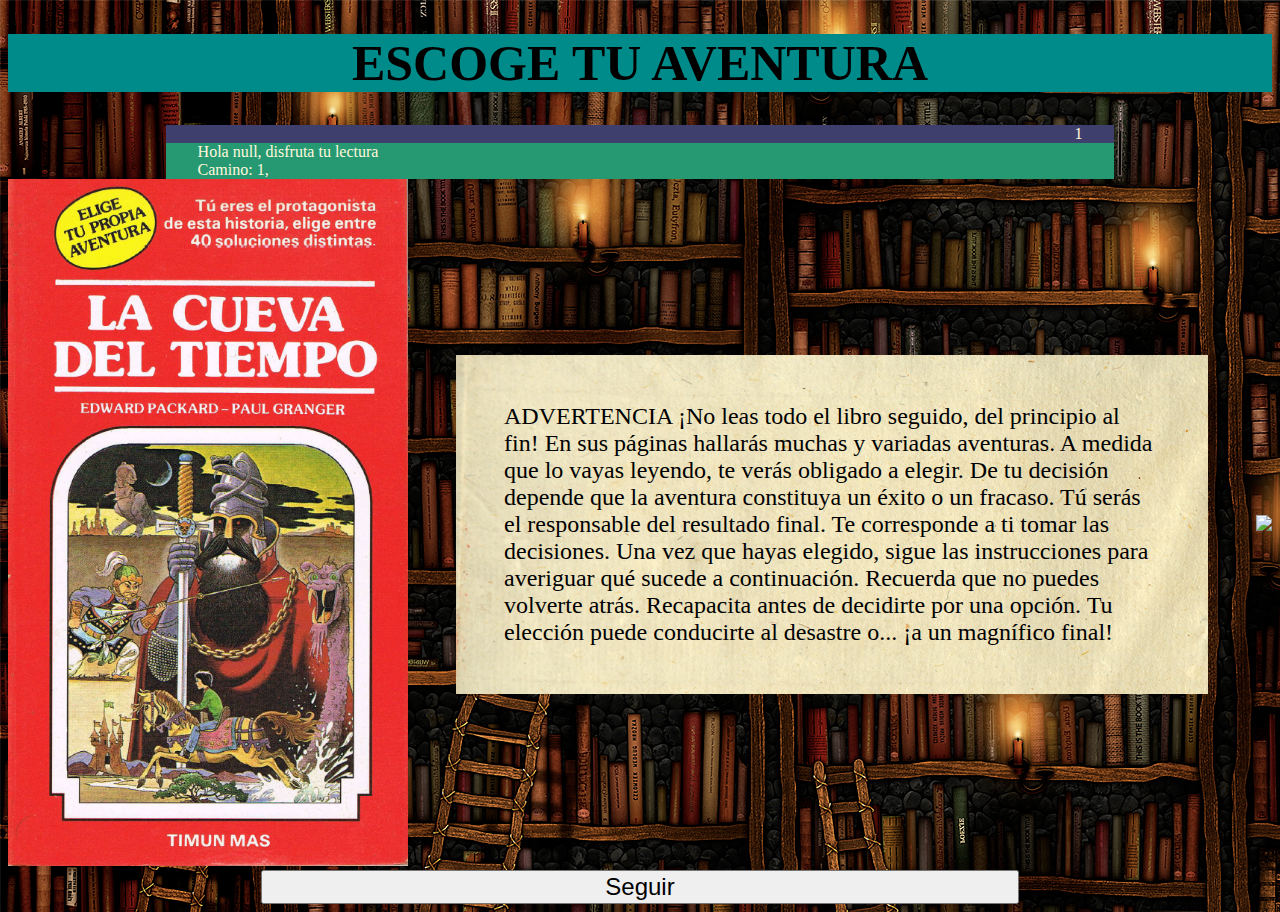
==== index.html @ 7b659dac "Rename Aventura.html to index.html" ====
<!DOCTYPE html>
<html>

<head>
    <link rel="stylesheet" href="styles.css" />
    <title>Escoge tu aventura</title>
</head>

<body>
    <header>
        <h1>ESCOGE TU AVENTURA </h1>
    </header>
    <main>

        <header class="paginaactual">
            pagina
        </header>
        <header id="nombre">
            DANI
        </header>
        <header id="camino">
            Camino
        </header>
        <section class="central">
            <div> <img src="portada.PNG" width="400px"></div>
            <div class="texto">bienvenido</div>
            <div> <img src="portada.PNG" id="imagen" width= "400px"> </div>
        </section>
        <footer class="opciones">
            <button id="op1" onclick="opcion1()"> 1111 </button>
            <button id="op2" onclick="opcion2()"> 2222 </button>
            <button id="op3" onclick="opcion3()"> 3333 </button>
            <button id="op4" onclick="opcion4()"> 4444 </button>
        </footer>
    </main>
    <script>
        const libro=[{ actpag : 0},{ actpag : 1,  texto: "ADVERTENCIA\n\n¡No leas todo el libro seguido, del principio al fin! En sus páginas hallarás muchas y variadas aventuras. A medida que lo vayas leyendo, te verás obligado a elegir. De tu decisión depende que la aventura constituya un éxito o un fracaso. \nTú serás el responsable del resultado final. Te corresponde a ti tomar las decisiones. Una vez que hayas elegido, sigue las instrucciones para averiguar qué sucede a continuación. \nRecuerda que no puedes volverte atrás. Recapacita antes de decidirte por una opción. Tu elección puede conducirte al desastre o... ¡a un magnífico final!\n", opcion1: "Seguir", Pag1: 2}, { actpag : 2,  texto: "Ya habías pasado en anteriores ocasiones por el Cañón de la Serpiente, cuando ibas en bicicleta a visitar a tu tío Howard en el rancho Red Creek, pero nunca te habías fijado en la entrada de la cueva. Parece como si un desprendimiento de rocas la hubiese dejado al descubierto recientemente. \nEl sol de la tarde ilumina la entrada de la cueva, pero su interior permanece en la más absoluta oscuridad. Das unos pasos hacia dentro para hacerte una idea de su tamaño. A medida que te vas acostumbrando a la oscuridad, empiezas a vislumbrar una especie de túnel iluminado débilmente por algún tipo de material fosforescente incrustado en las rocas. \nLas paredes del túnel tienen una forma suave, como si hubiesen sido modeladas por el curso del agua. Cinco o seis metros más adelante, el túnel describe una curva. Te preguntas a dónde conduce. Das unos pasos más. Te pone nervioso estar solo en un lugar tan extraño. \nDas la vuelta y sales corriendo al exterior. \nA juzgar por la oscuridad que reina en el exterior, está a punto de desencadenarse una tormenta. De pronto, te das cuenta que el sol ya se ha puesto y que la única iluminación procede de la pálida luna llena. Quizás has debido quedarte dormido un par de horas. Entonces recuerdas algo que todavía te resulta mucho más extraño: la noche anterior, la luna apenas estaba empezando su cuarto creciente. \nEmpiezas a dudar del tiempo que has pasado dentro de la cueva. No tienes hambre, ni te parece que hayas podido quedarte dormido. \nNo sabes si intentar volver a casa guiado por la luz de la luna o si esperar a que amanezca para no correr el riesgo de resbalar en el escarpado sendero.", opcion1: "decides volver a casa", Pag1: 4, opcion2: "decides esperar", Pag2: 5, imagen : "imagen2.png"}, { actpag : 3}, { actpag : 4,  texto: "A medida que avanzas hacia el rancho, tienes la sensación de que el sendero no es el que tú recuerdas, aunque desde luego la luz de la luna puede darle un aspecto diferente.\nDe pronto, te das cuenta que no estás caminando por un sendero, sino por algo que se asemeja al cauce seco de un río. Vuelves corriendo a la entrada de la cueva. Miras a tu alrededor y descubres que todo el paisaje ha cambiado. Parece como si una lluvia torrencial hubiese borrado todo el rastro del camino durante el rato que has estado dentro de la cueva, a pesar de que no logras ver un solo charco. Tiemblas; hace frío, mucho más del que corresponde a esta época del año. Te pones la chaqueta que llevabas en la mochila, pero sigues sintiendo un frío terrible};Por fin, el paisaje empieza a aclararse. Por el este asoma un poco de luz. Pronto saldrá el sol. Echas un vistazo a tu reloj y descubres que se ha parado, a pesar de que sólo hace unas horas que le has dado cuerda. Parece que nada funcione correctamente.\nSabes que debes volver al rancho lo antes posible, pero de algún modo, sientes que la única forma de hacer que las cosas vuelvan a ser como antes es retornar al interior de la cueva.\n", opcion1: "sigues hacia el rancho", Pag1: 8, opcion2: "vuelves a entrar en la cueva", Pag2: 10}, { actpag : 5, texto: "Esperas hasta la mañana siguiente, pero a medida que los rosados jirones del amanecer iluminan el cielo por el este, empieza a soplar un viento helado y amenazador.\n", opcion1: "buscas refugio", Pag1: 6, opcion2: "decides soportar el viento para ver lo que hay a tu alrededor", Pag2: 16}, { actpag : 6, texto: "Buscas refugio en un hueco entre las rocas para protegerte de las terribles ráfagas de viento y te recuestas en su fondo. De repente, la roca se desmorona y resbalas por una pendiente fangosa hasta un estanque.\nCuando logras levantarte, calado hasta los huesos, y llegar hasta la hierba que cubre la orilla, el sol brilla con todo su esplendor. Miras hacia las rocas que se elevan por detrás del estanque, pero no logras descubrir por dónde has podido caer.\nTratas de hacerte una idea de tu situación, cuando de pronto aparece un caballo montado por un caballero con armadura, como los de los libros de historia. La visión te resulta tan inusitada que te dan ganas de echarte a reír.\nEl caballero levanta su casco e irrumpe en sonoras carcajadas.\n—¡Menudo sitio para tomar un baño! —grita—. De todos modos, opino que ha valido la pena, ¡Has quedado tan limpio como un cerdo! Está a punto de caerse del caballo a causa de las fuertes carcajadas.\n— Anda, sube y te llevaré de vuelta al castillo —dice—. Veremos qué se puede hacer para que recuperes un aspecto humano.\n", opcion1: "aceptas volver a caballo al castillo", Pag1: 22, opcion2: "rechazas la invitación e intentas volver a la Cueva del Tiempo", Pag2: 114, imagen : "imagen6.png"}, { actpag : 7}, { actpag : 8, texto: "A medida que aclara el día te das cuenta que no estás en el buen camino. El cañón parece menos profundo y el cauce del río está sembrado de cantos rodados que nunca habías visto. El viento es helado a pesar de estar en pleno verano. Al subir a un terreno más elevado descubres manchas de nieve. Desde un risco, divisas una llanura árida con lagos helados y, a lo lejos, una cadena montañosa con picos cubiertos por la nieve. Empiezas a pensar que no se trata simplemente de que te hayas perdido; te has perdido en el tiempo y, por alguna extraña razón, has sido transportado varios millones de años atrás a la Edad del Hielo.\nTe diriges a una de las colinas que bordean el cañón, buscando un lugar para resguardarte del viento y descubres la entrada de otra cueva. Sientes la tentación de penetrar en ella aunque piensas que deberías seguir andando para ver si de algún modo logras llegar a un sitio conocido.\n", opcion1: "entras en la cueva", Pag1: 17, opcion2: "sigues andando", Pag2: 18, imagen : "imagen8.png"}, { actpag : 9}, { actpag : 10,  texto: "Entras en la extraña cueva y te detienes hasta que logras acostumbrarte a la tenue luz ambarina que ilumina su interior. Gradual - mente empiezas a distinguir dos túneles. Uno de ellos, el de la derecha, forma una curva hacia abajo. El otro sube en pendiente hacia la izquierda.\ne ocurre que el que desciende puede conducir al pasado y el que sube al futuro.\n", opcion1: "tomas el túnel de la izquierda", Pag1: 20, opcion2: "tomas el túnel de la derecha", Pag2: 61, opcion3: "vuelves a salir de la cueva", Pag3: 21}, { actpag : 11,  texto: "— ¡A la torre con él! —grita el rey};Dos caballeros se precipitan sobre ti, te sacan a rastras del aposento y te obligan con sus lanzas a subir los cuarenta escalones de piedra de la torre hasta tu prisión: una diminuta habitación cilíndrica con una pequeña ventana desde la cual se divisa el foso y los campos. El único mobiliario está constituido por un lecho de paja.\nTe das cuenta que has retrocedido hasta la época feudal, en la que el capricho del rey era la única ley válida. No tienes ni la más remota idea de cuánto tiempo te tendrán encerrado en la torre. Sólo tienes una posibilidad de escapar.\nEl foso, a unos siete metros de tu ventana, es bastante profundo y si logras saltar bastante lejos, podrás caer en el agua sin sufrir ningún daño.\n", opcion1: "saltas", Pag1: 12, opcion2: "no saltas", Pag2: 13}, { actpag : 12, texto: "Saltas lo más lejos posible, cayendo cada vez más deprisa, hasta zambullirte en el agua llegando hasta el fondo donde el blando fango amortigua tu caída. Al cabo de unos segundos sales a la superficie. Nadas hasta la orilla exterior del foso, ligeramente aturdido pero sin daño alguno, te encaramas hasta el borde y corres a esconderte en el bosque.\nCaminas entre los árboles hasta que pierdes de vista el castillo y, entonces, sales a campo abierto. Encuentras a un campesino y le preguntas dónde puedes pasar la noche.\n—Sube a esa colina y verás el lago Ness —dice—. Allí podrás encontrar algún lugar para guarecerte.\nSigues sus indicaciones y te diriges hacia un grupo de casas situadas cerca del lago. Empieza a oscurecer y te alegras de encontrar a un pescador que te ofrece cobijo para la noche.\nTanto él como su mujer son muy amables contigo; te invitan a quedarte con ellos y ayudarles en la pesca para ganar tu sustento.\n", opcion1: "aceptas", Pag1: 66, opcion2: "decides seguir viajando", Pag2: 78}, { actpag : 13, texto: "Decides esperar, pero pronto lamentas haberlo hecho. Un guardián viene dos veces al día a traerte la comida, que consiste únicamente en pan moreno y agua. Al cabo de unos días te sientes demasiado débil, incluso para escapar si surgiera la oportunidad.\nCuando estás a punto de perder las esperanzas de volver a recobrar tu libertad, el guardián entra sonriendo en tu celda.\n—El rey ordena que te vayas —dice—. Tenemos un prisionero mucho más importante.\n¡Uno que ha insultado al caballo de su majestad! Irrumpe a carcajadas. No sabes si dice la verdad, pero mantiene la puerta abierta señalando hacia afuera. De nuevo en libertad, bajas la larga escalera de piedra hasta el patio principal. El puente levadizo está bajado y no parece haber ningún impedimento para que abandones el castillo.\nCerca de ti está atado un espléndido alazán que probablemente pertenece a uno de los caballeros del rey. Se te ocurre que podrías recorrer una larga distancia con él antes de que nadie lo echase en falta.\n", opcion1: "montas en el caballo y sales a galope", Pag1: 14, opcion2: "pides refugio al rey", Pag2: 15}, { actpag : 14, texto: "En un instante, has cruzado el puente y te encuentras galopando por el campo sintiéndote más listo que el rey o sus caballeros.\nAgitas la mano hacia unos pastores al pasar por su lado y ellos te devuelven el saludo.\nHaces un descanso en la casa de un cabrero muy amable que te obsequia con un magnífico almuerzo.\n— No debes temer al rey —dice—. Es un tonto que se pasa el día sentado bebiendo vino. Su única preocupación consiste en saber a quién debe encerrar en la torre. Hasta sus mismos caballeros se ríen de él y es mucho más probable que se caiga de su trono que tú de tu caballo.\n¡Dirígete a la feliz Inglaterra, ya que allí te aguardan grandes acontecimientos! ¡Buen viaje y felices aventuras! Tus energías se han respuesto gracias a la buena comida y tu caballo también está dispuesto para partir. Das las gracias efusivamente a tu anfitrión y te dispones a cabalgar hacia nuevas aventuras y una nueva vida, casi un millar de años antes de haber nacido.\n", opcion1 : "FIN", Pag1 : 116}, { actpag : 15, texto: "Logras acceder al rey y le das las gracias por dejarte salir de la torre. : — No tiene importancia —responde-—. Haríamos lo mismo por cualquier bribón. Nos has caído bien y tu historia, aunque no tiene ningún sentido, nos ha hecho reír. Seguramente sin saberlo has prestado un servicio a tu rey.\nGracias.\n— Haré que te den un caballo y algunas piezas de oro —continúa diciendo—. Vete y haz fortuna. Pero te ordeno que vuelvas cada año a contarnos una aventura tan divertida, por lo menos, como la que ya hemos oído de tus labios.\n— Mi señor —dices.\n— Mi vasallo —responde el rey.\nTe alejas a caballo, con cierta inquietud, pero decidido a sacar el mayor partido posible de tu vida en el año 982", opcion1 : "FIN", Pag1 : 116}, { actpag : 16, texto: "Trepas resueltamente por un risco rocoso.\nEl fuerte viento levanta remolinos de nieve y choca violentamente contra tu cuerpo.\nEl mundo parece haber cambiado para mal.\nSi no encuentras pronto una casa o una cabaña con gente que te ayude, no vivirás mucho.\nMeditando sobre tu destino, tropiezas y te caes, hundiéndote en una grieta. Pierdes el conocimiento y, al volver en sí, te encuentras en un lugar más cálido aunque todavía sigues tiritando.\nPor la pálida luz ambarina deduces que, de algún modo, has ido a parar de nuevo a la Cueva del Tiempo. Hay un pasaje a tu derecha y otro a la izquierda. ¿Será que uno conduce al futuro y otro al pasado?", opcion1: "entras en el pasaje de la izquierda", Pag1: 24, opcion2: "entras en el pasaje de la derecha", Pag2: 25}, { actpag : 17, texto: "Al penetrar en la cueva percibes una luz oscilante y olor a humo. Caminas a lo largo de un tortuoso pasadizo hasta llegar a una amplia cámara. El humo procede de unas vasijas de barro.\nUnos hombres bajos y robustos, con pelo negro, muy lacio y rasgos primitivos, están ocupados pintando sobre las paredes de la cueva. Visten con pieles de animales. Observas que en un rincón hay varios lechos de paja.\nTe quedas paralizado por el miedo cuando los habitantes de la cueva abandonan su trabajo para correr hacia ti con muestras de asombro. El más alto lleva en sus manos una larga liana. Se adelanta como si tuviera intención de agarrarte y atarte con ella.\n", opcion1: "te quedas y tratas de entablar amistad", Pag1: 26, opcion2: "tratas de escapar", Pag2: 28}, { actpag : 18, texto: "Sigues adelante por un sendero que sube una empinada cuesta. Puedes oír unos fuertes sonidos que llegan desde un barranco cercano; probablemente pertenecen a algún animal de gran tamaño. Trepas a un risco y contemplas uno de los mayores mamíferos terrestres que haya existido jamás: el mamut lanudo. Su impresionante volumen resulta todavía mucho mayor debido a la espesa capa de pelo que le cubre.\nEstás helado, cansado y desesperado. Desde el saliente rocoso en el que te encuentras, a poca distancia del mamut, podrías saltar sobre su lomo, refugiarte en su cálido pelo y dejarte llevar.\n", opcion1: "saltas sobre el mamut", Pag1: 29, opcion2: "sigues a pie", Pag2: 30, imagen : "imagen18.png"}, { actpag : 19}, { actpag : 20, texto: "El túnel de la izquierda forma una espiral, cruzándose con otros túneles. Tomas uno de ellos y empiezas a subir una cuesta muy pronunciada.\nAl cabo de un rato, trepas por un agujero y sales a un desierto. El calor es sofocante, desde luego superior a los cuarenta grados, pero el sol está a punto de ponerse y pronto empezará a refrescar. A lo lejos se divisa una cadena de montañas que, a pesar de su aparente altura, no están cubiertas de nieve.\nNo tienes ni idea de si estás en el pasado, en el futuro o en el presente. En ese momento, descubres algo asombroso: la arena se funde en un cristal amarillento. Al examinarla con más detalle, notas una oleada de aire todavía más caliente. De pronto, te das cuenta que el sol no se pone, sino que sale. Es imposible que la temperatura a mediodía pueda ser soportada por ningún ser vivo. A medida que el sol asciende, el calor se va haciendo abrasador. La luz es cegadora. Quizás estás presenciando el fin del mundo.\n", opcion1 : "Seguir" , Pag1 : 93}, { actpag : 21, texto: "Das la vuelta y sales de la cueva. A estas horas, ya debería estar amaneciendo. Sin embargo, no logras ver ni rastro de luz y tienes que buscar a tientas tu camino hasta la entrada.\nTanteas las paredes tratando de encontrar alguna abertura. Tus manos tocan algo húmedo, frío y duro: ¡hielo! La entrada está totalmente cubierta y los bloques de hielo llegan hasta el interior de la cueva.\nRetrocedes, totalmente confuso y desalentado.\nDesearías estar soñando. Vuelves sobre tus pasos intentando pensar con claridad. Sabes que la única posibilidad de salir de la cueva es seguir uno de los pasadizos que tienes delante.\n", opcion1: "sigues el de la derecha", Pag1: 33, opcion2: "sigues el de la izquierda", Pag2: 35}, { actpag : 22, texto: "El alegre caballero te ayuda a subir a su caballo y emprende el galope campo a través haciéndote sentir bastante incómodo. Después de recorrer un par de kilómetros llegáis a un gran castillo. El caballo trota alegremente cruzando el puente levadizo hasta el establo. — ¡Salta! —dice el caballero.\nTe deslizas por la parte trasera del animal y el caballero te conduce hasta el aposento principal del castillo. Este está abarrotado de sirvientes, consejeros y caballeros. Poco después saludas con una reverencia al rey.\nDespués de oír tu relato, el rey con expresión severa se dirige a sus sirvientes, consejeros y caballeros.\n— ¿Alguno de vosotros se ha creído este cuento? —pregunta.\nTodos contestan: — No, majestad.\n— Por supuesto que no, majestad.\n— Ahora, dinos la verdad —grita el rey, dirigiéndose a ti.\n", opcion1: "afirmas que estás diciendo la verdad", Pag1: 36, opcion2: "tratas de inventar una historia más verosímil", Pag2: 37, imagen : "imagen22.png"}, { actpag : 23}, { actpag : 24, texto: "Sigues el pasaje de la izquierda. Subes por la pendiente hasta la superficie. Delante de ti se extiende una verde pradera hasta un riachuelo claro, de rápidas aguas y, al otro lado, laderas cubiertas de pinos que se pierden en la distancia hasta unos picos blanqueados por la nieve. Podrías estar en Wyoming en tu propia época. De todos modos, la época a la que has llegado parece bastante tranquila.\nHay una manada de búfalos paciendo, pero no logras distinguir ninguna casa, valla o carretera, es decir, ningún signo de presencia humana. Puede ser que te encuentres a cientos, quizá miles, de años de tu época.\nMiras hacia arriba. Una de las hinchadas nubes que pueblan el cielo se mueve de una forma muy extraña. ¡Está bajando! Con tus propios ojos presencias el aterrizaje de una nave espacial a sólo unos metros de distancia.\n", opcion1: "te escondes para no ser visto", Pag1: 38, opcion2: "te diriges a la nave espacial", Pag2: 40}, { actpag : 25, texto: "Recorres bastante distancia por el pasaje de la derecha con la esperanza de encontrar un túnel que conduzca a tu época. Escoges uno de los muchos pasadizos que cruzan y lo sigues.\nEn lugar de subir hasta la superficie, entras en una estancia brillantemente iluminada en el centro de la cual está sentado un anciano con barba.\n— ¡Bienvenido! dice, como si estuviera esperándote.\n- Gracias —respondes—. ¿Puedes ayudarme a regresar a mi época? - Ante todo, dime por qué quieres volver a tu tiempo, ¿No te gustaría ir a otro cualquiera? —dice el anciano sonriendo.\n", opcion1: "le dices que deseas volver a tu época para estar con tu familia y tus amigos", Pag1: 43, opcion2: "dices que no quieres correr el riesgo de ir a parar a una mala época", Pag2: 41, opcion3: "le dices que te gustaría conocer otra época, pero sólo si te garantiza que podrás volver a la tuya", Pag3: 44, opcion4: "le preguntas quién es", Pag4: 45}, { actpag : 26, texto: "Adoptas una actitud amistosa. El hombre que sostiene la liana retrocede y sonrie. Los otros se dirigen a ti dando muestras de simpatía, pero no logras entender lo que dicen ni tampoco ellos pueden entenderte a ti. Te sientes un poco violento, pero contento de estar a salvo y caliente.\nAlgunos hombres vuelven a su pintura. Decides intentar comunicarte por medio del dibujo.\nTe dibujas a ti mismo comiendo y los habitantes de la cueva se ríen, pero te traen un pedazo de carne casi cruda. No tiene muy buen sabor, pero estás tan hambriento que no te importa.\nPoco a poco entablas amistad y aprendes unas cuantas palabras. Unos hombres van de caza y vuelven con carne. Otros hacen ropas con pieles de animales. Ayudas cocinando y limpiando, haciendo todos los días algún dibujo en la pared. Los habitantes de la cueva sienten fascinación por tus dibujos de barcos, aviones y coches, objetos que sólo pueden apreciar como diseños abstractos ya que no pueden comprender cuál es su función.\nUn día reciben la visita de otras gentes. Tú no los habías visto anteriormente, pero tus amigos los reciben calurosamente y celebran una gran fiesta en su honor. Al terminar la comida, la conversación se acalora. Comprendes que están hablando de algún problema serio.\nPoco a poco se van quedando dormidos. Sales de la cueva para ver si logras averiguar algo.\nLa tierra está cubierta por una espesa capa de nieve y el implacable viento helado levanta remolinos.\nA la mañana siguiente, la gente de la cueva empaqueta sus pertenencias y te recomienda que hagas lo mismo. Sin lugar a dudas, se proponen emigrar a un clima más cálido. Probablemente deberías ir con ellos, pero quieres volver a tu casa y saber que la única posibilidad de lograrlo es encontrando el camino de vuelta a través de la Cueva del Tiempo.\n", opcion1: "vas con la gente de la cueva", Pag1: 46, opcion2: "intentas volver a la Cueva del Tiempo", Pag2: 47, imagen : "imagen26.png"}, { actpag : 27}, { actpag : 28, texto: "No ves ninguna posibilidad de futuro entre estas gentes primitivas, por lo que echas a correr de vuelta hacia la Cueva del Tiempo.\nAfortunadamente no te persiguen y logras rehacer el camino.\nEstás de nuevo en la cueva, agotado y hambriento.\nLa luz es incluso más tenue que antes y te ves obligado a buscar a tientas el camino.\nTropiezas y te caes de cabeza por un terraplén lastimándote ligeramente. Al levantar la vista, ves la luz del día. Poco después sales de la cueva a un terreno cálido y húmedo cercano a un bosque de frondosos árboles. Pasa volando un pájaro. No sabes en que época estás, pero el paisaje parece bastante agradable.\n", opcion1 : "Seguir" , Pag1 : 51}, { actpag : 29, texto: "Cuando caes sobre él, el mamut se sacude como un caballo que ahuyenta las moscas.\nEmpieza a avanzar pesadamente por el valle, aparentemente sin notar que sigues abrazado a su peludo lomo disfrutando del calor y del paseo. Llega a un terreno elevado, mordisquea una corteza y sigue adelante. Quizá te lleve hasta algunos habitantes de las cuevas que puedan darte comida y abrigo.\nDe pronto, se para y vuelve la cabeza como para oír mejor. Levantas la vista y descubres unas figuras humanas que se acercan desde dos lados distintos. Llevan lanzas y mazas. El mamut empieza a correr y tú te agarras fuertemente.\nLos cazadores os persiguen dando alaridos. No puedes ver hacia dónde se dirige el animal y temes que los cazadores traten de despeñarlo por algún barranco. Sin embargo, si saltas en plena carrera podrías hacerte mucho daño.\n", opcion1: "saltas", Pag1: 52, opcion2: "sigues agarrado", Pag2: 53, imagen : "imagen29.png"}, { actpag : 30, texto: "Cabalgar sobre un mamut podría ser muy divertido si no estuvieses hambriendo, helado y perdido. Además, ¿a dónde te llevaría? Sigues andando, desanimado y triste. Estás a punto de sentarte y ponerte a llorar cuando descubres un agujero en el suelo. Te metes por él a gatas esperando encontrar refugio o un camino hacia la Cueva del Tiempo.\nDesembocas en un túnel cruzado por otros de distintas direcciones. Ahora estás seguro de haber vuelto a la Cueva del Tiempo. Sientes el impulso de seguir el primer túnel que salga a la superficie, pero si quieres volver a tu época tienes que avanzar considerablemente en el tiempo, por lo que piensas que quizá sería conveniente esperar y seguir otro túnel.\n", opcion1: "escoges el primer túnel", Pag1: 54, opcion2: "sigues alguno de los otros túneles", Pag2: 92}, { actpag : 31, texto: "Entras en el primer túnel y sigues andando hasta que empiezas a pensar que estás dando vueltas en círculo. ¿Tendrá esto algún significado? Quizá el tiempo esté transcurriendo con más lentitud. Estás al borde del agotamiento y empiezas a sentir mucho frío. Descubres una abertura en el techo, a través de la cual brillan las estrellas. Sales a un mundo desierto y desolado.\nEl frío es intenso. Aunque no hace viento, vas a quedarte helado en pocos minutos.\nEl aire casi no tiene consistencia como sucede en las cumbres de las montañas muy elevadas. Respiras con gran dificultad. Elevas la vista hasta el cielo frío y nocturno, cuajado de estrellas; entre ellas logras distinguir un disco del tamaño del sol que emite una pálida luz roja como la de un fuego en extinción.\n", opcion1 : "FIN", Pag1 : 116}, { actpag : 32, texto: "Después de recorrer una considerable distancia por el pasadizo, entras en un amplio túnel que tiene tantas posibilidades de devolverte a tu época como cualquier otro. Continúas avanzando y notas que el suelo está formado por arena. Quizá llegues a una playa. De pronto el suelo resbala bajo tus pies y te desli-: zas sobre la arena levantando una nube de polvo. No puedes parar, el terreno es demasiado inclinado. No hay nada debajo y, al cabo de un instante, te sumerges en aguas profundas. Vuelves nadando a la superficie y tratas de recobrar el aliento. Estás en una gruta sumergida, totalmente cerrada excepto por una pequeña abertura en el techo que deja ver el cielo azul. Vas nadando hasta una gran roca que sobresale del agua.\nLa arena es blanca y el agua totalmente - transparente. Las rocas están formadas por un material cristalino con delicadísimos tonos azulados. Por un momento, te dejas cautivar por la belleza del paisaje, pero enseguida empiezas a pensar en cómo salir de allí. No existe ninguna posibilidad de trepar hasta la abertura del techo. Decides bucear con la esperanza de encontrar algún pasaje submarino que te conduzca a la libertad. iLogras encontrarlo! Pero... ¿podrás llegar hasta el final sin quedarte sin aire?", opcion1: "intentas bucear por el pasaje submarino", Pag1: 58, opcion2: "decides esperar", Pag2: 64}, { actpag : 33, texto: "Tratas de avanzar en medio de la débil luz.\nDelante de ti encuentras una escalera de cuerda.\nTe agarras a ella y empiezas a subir. De pronto, oyes un temible crujido y la escalera empieza a vibrar. Te paras, fuertemente agarrado, mientras el ruido se aPaga. Sigues subiendo y, al cabo de un rato, notas el aire frío y cortante de la noche. A tu alrededor brillan gran cantidad de luces. Delante hay un * gran bloque de hielo. Notas una extraña sacudida, como si la tierra se moviese. Al tocar el suelo descubres que es de madera. Puedes ver el mar más allá de una barandilla. El cielo está cuajado de estrellas que brillan con fulgor inusitado.\nTe das cuenta de que te encuentras en la cubierta de un barco de gran tamaño.\nColgado cerca de ti hay un enorme salvavidas que en letras negras reza TITANIC. Sabes que sólo ha existido un barco con ese nombre.\nEn su primer y único viaje chocó con un gigantesco iceberg, hundiéndose en el Atlántico en menos de tres horas. : Al avanzar por la cubierta del Titanic descubres que por debajo de la línea de flotación el agua entra a raudales en los compartimentos interiores.\nLa gente no parece haberse enterado de lo que está sucediendo. El mar tiene el aspecto de una balsa de aceite. En la cubierta inferior, la orquesta toca un vals. No muy lejos, algunos hombres vestidos de negro y mujeres con abrigos de pieles pasean por cubierta.\n— ¡No entiendo por qué el capitán ha parado el barco! —dice una de ellas—. Si llegamos con retraso a Nueva York, presentaré mis quejas a la compañía.\n", opcion1: "intentas encontrar al capitán para advertirle que el barco está a punto de hundirse", Pag1: 68, opcion2: "vuelves a bajar por la escalera para retornar a la Cueva del Tiempo", Pag2: 79, imagen : "imagen33.png"}, { actpag : 34}, { actpag : 35, texto: "Te introduces en el pasaje de la izquierda dejando atrás algún que otro túnel. Ninguno de ellos resulta especialmente atractivo. Decides seguir hasta el final del pasaje.\nCaminas durante horas y horas. Por fin, a lo lejos, aparece una figura que va acercándose.\nEs una niña con pantalones vaqueros y jersey rojo que lleva una mochila en la espalda.\nTe dice que se llama Luisa y que se ha perdido mientras exploraba una cueva. Evidentemente, no sabe que está en la Cueva del Tiempo.\n", opcion1: "tratas de ayudar a Luisa a buscar el lugar por donde entró en la cueva", Pag1: 76, opcion2: "le propones que vaya contigo por alguno de los túneles a fin de encontrar una salida", Pag2: 80}, { actpag : 36, texto: "— Ya sé que suena raro, majestad —dices—.\nPero no veo ninguna razón para atraerme vuestra ira inventando una historia falsa.\nEl rey vuelve la vista hacia sus cortesanos.\nTodos ostentan una expresión grave, como si hubieses cometido un delito imperdonable.\n", opcion1 : "Seguir" , Pag1 : 11, imagen : "imagen36.png"}, { actpag : 37, texto: "— Lamento molestaros con mi presencia, majestad —dices humildemente, tratando de inventar un buen cuento lo más deprisa posible—.\nLo cierto es que he sido duramente maltratado por mi padrastro y acudo a ponerme bajo vuestra sabia y justa protección.\n— ¿Quién es tu malvado padrastro? ¿Dónde vive? —pregunta el rey-. Si es tan malo, me gustaría poder contarlo entre mis caballeros —añade riendo, coreado por todos los cortesanos.\n— Vive detrás de esa colina —dices, señalando una elevación cubierta de árboles- y se llama Smith.\nEl rey vuelve a reírse.\n— Entonces tu padrastro debe ser un pez A porque detrás de esa colina está el lago Ness.\n", opcion1 : "Seguir" , Pag1 : 11}, { actpag : 38, texto: "Piensas que debes haber llegado a un futuro lejano. ¿Se trata realmente de una nave espacial? Si es así, quizá lo más conveniente sería retirarte a una distancia prudencial. Trepas rápidamente por la colina, pensando en cómo has venido a parar a esta extraña época.\nEncuentras un hueco entre las rocas y te metes dentro. Entonces te das cuenta que estás en el fondo de la grieta en la que habías caído en la Edad del Hielo. Aunque quisieses volver a aquella horrible época, no tienes ninguna posibilidad de hacerlo. Sigues andando y, al fin, sales a campo abierto al otro lado de la colina.\nDesde donde estás puedes divisar una gran extensión de terreno rocoso y más bien árido.\nUna gran muchedumbre se afana en la construcción de un enorme muro. Por todas partes hay carretas tiradas por bueyes, cargadas con grandes bloques de piedra. El muro tiene por lo menos seis metros de altura y se extiende a lo largo de todo el espacio que logras divisar.\nVes muchas escaleras apoyadas contra el muro con hombres y mujeres subidos en ellas que pasan las piedras hasta la parte superior.\nEsta visión es casi tan increíble como la nave espacial, ya que al parecer estás presenciando la construcción de la Gran Muralla de China.\n", opcion1: "te diriges a los constructores de la muralla", Pag1: 82, opcion2: "vuelves a la grieta", Pag2: 87, imagen : "imagen38.png"}, { actpag : 39}, { actpag : 40, texto: "Te acercas cautelosamente a la nave espacial y descubres con gran sorpresa que se sostiene a unos treinta centímetros del suelo sin ningún apoyo visible. No tiene motores, tubos de escape, escotillas, tren de aterrizaje, antenas, ni ninguno de los aparatos que se supone que debe llevar una nave espacial. Piensas que debe ser obra de una civilización extremadamente avanzada.\nCon la esperanza de que sus gentes hayan desarrollado el sentimiento de amistad hacia los otros seres, te aproximas a la nave. En ese momento se abre una puerta, pero lo único que logras ver de su interior es una fuerte luz azulada. A través de la abertura aparece un enorme cubo y unas pinzas mecánicas lo depositan en el suelo. La tapa del cubo se levanta, dejando a la vista una especie de lecho donde descansan las figuras dormidas de tres hombres y tres mujeres vestidos con trozos de pieles de animales. Te recuerdan a los dibujos que representan a los primeros habitantes de la tierra. Sientes el impulso de saltar a la nave espacial antes de que se cierre la puerta.\n", opcion1: "lo haces", Pag1: 115, opcion2: "no lo haces", Pag2: 83}, { actpag : 41, texto: "— Entiendo perfectamente que no quieras visitar otras épocas —responde el anciano-, ya que todas son peligrosas y en cualquiera de ellas te puedes encontrar con mala gente y verte envuelto en desagradables aventuras.\n- Demuestras una gran prudencia y, por lo tanto, estoy dispuesto a ayudarte a volver a tu propia época que, como deberías saber, no es mejor ni peor que las otras.\n", opcion1 : "FIN", Pag1 : 116}, { actpag : 42}, { actpag : 43, texto: "—¿Por qué quieres volver con tu familia y tus amigos? —pregunta el anciano.\n— Porque los echo mucho de menos y no podría soportar no volver a verlos. Además, ellos también deben sentirse tristes sin mí.\n— Piensas en los demás, aparte de en ti mismo —responde-—. Esa es una buena razón para volver a tu época. Toma el primer túnel de la derecha y encontrarás la salida. Al parecer, has decidido vivir en una sola época, ¿no es así? — Sí —respondes.\n— Entonces, vívela con el máximo provecho —Ádice el anciano despidiéndote con la mano.\n", opcion1 : "FIN", Pag1 : 116, imagen : "imagen43.png"}, { actpag : 44, texto: "—¡Ah, eres muy astuto! —dice el anciano—.\nNo te conformas con una sola posibilidad.\nBien, te llevaré a otra época y, si no te gusta, me llamas y te devolveré a la tuya, siempre que nos dé tiempo. Toma el túnel de la derecha.\nSigues sus indicaciones y, a través del túnel, llegas a la calle de una ciudad. Inmediatamente te das cuenta que está en guerra. A tu alrededor estallan las bombas y los cohetes. Llamas a gritos al anciano para que te haga volver a la cueva, pero ya no dispones de tiempo.\n", opcion1 : "FIN", Pag1 : 116}, { actpag : 45, texto: "- Soy un filósofo —responde el anciano-, y decidí escoger la eternidad para tener todo el tiempo del mundo para meditar.\n-¿Y estás contento con tu decisión? —preguntas.\n- No, porque la filosofía sin el tiempo no es nada. Toma el túnel de la derecha y vuelve a tu época. Haz de tu vida tu propia filosofía.\n", opcion1 : "FIN", Pag1 : 116}, { actpag : 46, texto: "Bien abrigado con tus toscas botas y abrigo de pieles, sales poco después de amanecer con los demás, un andrajoso grupo formado por una treintena de hombres, mujeres y chiquillos.\nAfortunadamente no hay ningún niño pequeño ya que no lograría sobrevivir al duro viaje. El sol asoma tímidamente entre las nubes, el viento es moderado y avanzáis con rapidez en vuestra larga ruta hacia el sur.\nAl cabo de unos cuantos días de viaje, casi todos están al borde del agotamiento. Los cazadores no han conseguido encontrar ninguna presa. No es posible encender un fuego por las noches y la única forma de no quedarse helados es dormir agrupados.\nSin embargo, una semana después notas que el sol brilla con más calor a mediodía y que la nieve ya no es tan espesa. Parece que después de todo lograréis sobrevivir, aunque debes abandonar toda esperanza de volver a tu propia época.\n", opcion1 : "FIN", Pag1 : 116}, { actpag : 47, texto: "Recoges tus escasas pertenencias, de las cuales la más apreciable es un cuchillo hecho de un colmillo de mamut. Dices adiós a tus amigos y te alejas andando con dificultad sobre la nieve intentando rehacer el camino de vuelta a la Cueva del Tiempo. Aunque el frío es muy intenso, el radiante sol aviva tus esperanzas.\nTu estancia con los habitantes de la cueva te ha fortalecido y tus toscos ropajes de pieles te protegen admirablemente del frío. Logras encontrar el camino a lo largo del cañón y, al cabo de unas horas, alcanzas la entrada de la cueva, ahora. casi totalmente cubierta por la nieve.\nEstás agotado por la larga caminata y te lloran los ojos a causa del fuerte viento. Casi no percibes la gran figura gris agazapada a poca distancia de la entrada de la cueva hasta que llega a ti el aullido gutural del lobo. En ese mismo instante, te enfrentas directamente a su fría y cruel mirada. Sabes que al menor movimiento se avalanzará sobre ti. Tienes que pensar qué vas a hacer antes de cambiar de postura. Es probable que puedas llegar hasta la cueva sin que te alcance; puede que tarde un poco en perseguirte y que te deje tiempo para escapar. También podrías intentar clavarle el cuchillo en la garganta cuando salte.\n", opcion1: "corres hacia la cueva", Pag1: 49, opcion2: "te dispones a luchar", Pag2: 50, imagen : "imagen47.png"}, { actpag : 48}, { actpag : 49, texto: "Lentamente desenvainas tu cuchillo y corres hacia la cueva. El lobo sale disparado detrás de ti. Salta y desgarra tu abrigo de piel de oso. Mientras trata de recuperar el equilibrio, entras en la cueva y te metes por el túnel de la izquierda. El lobo te persigue. Miras por encima del hombro y, tropiezas. En vez de caer al suelo, notas que resbalas por una larga y empinada rampa. Arriba el lobo aúlla furioso.\nAterrizas sobre un montón de tierra en el fondo de un pozo, ligeramente conmocionado pero sin daño. A tu izquierda hay un oscuro pasadizo. Arrojas una piedra y, al cabo de lo que te parece una eternidad, oyes un lejano chapoteo. Afortunadamente, hay otro pasadizo a la derecha que está débilmente iluminado por una luz fosforescente.\n", opcion1 : "Seguir" , Pag1 : 25}, { actpag : 50, texto: "Asiendo el largo cuchillo de marfil, avanzas lentamente, paso a paso, hacia el lobo que espera gruñendo aparentemente sorprendido por tu audacia.\nCon un gran salto el animal se lanza sobre ti. Le atacas con el cuchillo, desviando el cuerpo para evitar sus temibles colmillos. Tus cuchilladas dan en el aire, pero el lobo tampoco consigue otra cosa que desgarrar tu abrigo de piel de oso. Se detiene un instante para olerlo y aprovechas para clavar tu cuchillo en su cuello. El lobo gira, te mira con odio y se desploma sobre el suelo con la columna vertebral partida.\nAhora ya eres un auténtico cazador de la Edad de Piedra. Despojas al animal de su piel y entras en la cueva.\nSigues el túnel de la derecha pensando que puede devolverte a tu época cuando, de repente, caes hundiéndote más y más deprisa en un pozo que no parece tener fin.\n", opcion1 : "Seguir" , Pag1 : 81}, { actpag : 51, texto: "De pronto oyes unos gritos. Te escondes en un matorral. Aparece un animal, seguido por varios hombres con lanzas y hondas. Te figuras que debes encontrarte en alguna época anterior al desarrollo de la civilización. Sigues un sendero que te conduce hasta un claro y allí te tumbas en la hierba para descansar un rato. Al mirar hacia el cielo, descubres una larga franja blanquecina. Te frotas los ojos y vuelves a mirar. ¡Parece la estela de un avión a reacción! Después de todo, puede que te encuentres en tu propia época.\nCansado de vagar durante varios días por la jungla, llegas a un poblado situado a orillas de un gran río. Cerca hay un aeropuerto y, al cabo de algún tiempo, logras volar hacia tu civilización y ver a tu familia, exactamente un mes después de haber entrado por primera vez en la Cueva del Tiempo. Te alegras de estar de nuevo en casa, aunque te sorprende encontrar a todos mucho más viejos. ¡Ellos también se asombran de que no hayas cambiado nada en once años!", opcion1 : "FIN", Pag1 : 116}, { actpag : 52, texto: "Te dejas resbalar por el costado del animal y caes sobre el helado terreno, permaneciendo allí magullado y dolorido mientras el mamut sigue su carrera. De pronto, desaparece de la vista despeñándose por la colina. Los cazadores gritan de contento. Algunos se acercan a ti.\nSon bajos y musculosos, con mandíbulas prominentes y brillantes ojos. El pelo negro les llega hasta los hombros y van vestidos con pieles.\nTe sientes desamparado pensando en lo que pueden hacer contigo. Sin embargo, enseguida notas que no van a hacerte daño. Te ayudan y te llevan hasta su cueva, donde te ofrecen caldo caliente. Tiene mal sabor pero te hace sentir mucho mejor. Te das cuenta que los hombres de la cueva están dispuestos a aceptarte porque, sin saberlo, has logrado llevar a cabo el rito sagrado de su pueblo al cabalgar valientemente sobre un mamut.\nLa vida de las gentes de la cueva es sencilla y dura y, a menudo, echas de menos a tu familia, a tus amigos y a tu época; sin embargo, tu nueva vida es todo lo emocionante y feliz que pudieras desear.\n", opcion1 : "FIN", Pag1 : 116}, { actpag : 53, texto: "Te agarras firmemente a los mechones de pelo esperando que el mamut disminuya la velocidad para poder saltar sin sufrir ningún daño. De pronto, el animal se lanza hacia adelante emitiendo un terrible bramido. Te das cuenta que estás cayendo cada vez más deprisa y gritas desesperadamente.\nMiles de años más tarde, el eminente paleontólogo Dr. Carleton Frisbee, al descubrir tus huesos en la excavación de Red Creek se asombra enormemente de tu parecido con un ser del siglo XX.\n", opcion1 : "FIN", Pag1 : 116, imagen : "imagen53.png"}, { actpag : 54, texto: "Te metes por el primer túnel que encuentras.\nA medida que avanzas, se va haciendo cada vez más pequeño, por lo que te ves obligado a arrastrarte para seguir adelante. Continúas de este modo por lo menos durante una hora. Por fin, tus esperanzas se ven realizadas ya que percibes el fresco olor de un campo de heno recién cortado.\nPoco después parpadeas ante la brillante luz del sol que ilumina un hermoso valle rodeado de suaves colinas. Cerca de un serpenteante río pacen una docena de vacas y, a lo lejos, se divisa una carretera de tierra. Por ella avanza un caballo arrastrando un carro cargado de heno sobre el cual está sentado un campesino.\nSe dirigen hacia un gran granero rojo situado en la lejanía. En la dirección opuesta, se puede oír el melancólico silbido de un tren.\nTe das la vuelta y descubres que no estás muy lejos de la vía del ferrocarril. El tren aparece resoplando por la curva, lanzando una negra humareda producida por el motor de vapor alimentado con carbón. Desde luego, ya no estás en la Edad del Hielo pero tampoco exactamente en tu época.\nEl tren empieza a reducir la marcha. Te sonríes al descubrir el motivo: en la vía hay una vaca que no parece dispuesta a moverse por nada del mundo. El tren frena y de la cabina baja un hombre blandiendo amenazadoramente una pala hacia la vaca, que espera a que éste llegue casi a su lado para volverse tranquilamente hacia el prado. En ese momento, se te ocurre que podrías muy fácilmente subir al tren.\n", opcion1: "subes al tren", Pag1: 94, opcion2: "vas a la granja", Pag2: 98, opcion3: "vuelves al túnel con la esperanza de encontrar el camino hacia tu época", Pag3: 101}, { actpag : 55}, { actpag : 56, texto: "Mediante la computadora logras aprender su idioma que te resulta bastante parecido al tuyo. Pronto logras comunicarte con tus aníitriones.\nNo demuestran ningún asombro cuando se enteran de que has llegado a través de la Cueva del Tiempo.\n— No eres el primero — dice el cabeza de familia —, aunque las visitas de gentes de otras épocas sólo tienen lugar muy de vez en cuando.\nNos interesa mucho conocer la vida de otras épocas porque nosotros hemos logrado una especie de paraíso: nadie trabaja y el mundo está en paz. Nuestra sociedad es perfecta.\nPor eso, las épocas primitivas como la tuya nos llaman poderosamente la atención.\n", opcion1: "te quedas en la sociedad perfecta", Pag1: 57, opcion2: "intentas volver a la Cueva del Tiempo", Pag2: 60}, { actpag : 57, texto: "Tus anfitriones te alojan en una hermosa habitación con grandes ventanales que dan a un parque. En una de las paredes hay una agradable reproducción de la costa de California.\nSi aprietas un botón, se enrosca dejando a la vista una gran pantalla. Dispones de una computadora que te permite seleccionar cualquier película o programa entre más de 10.000 posibilidades. Incluso hay películas en las que tú eres el protagonista principal y puedes decidir el desarrollo de las aventuras. Si no te gusta el curso de la acción puedes volver al punto de partida y elegir otra opción.\nLa computadora también sirve para jugar y proyectar páginas de libros o de revistas en la pantalla. Tu vida puede ser muy agradable incluso sin levantarte de la cama.\nDe vez en cuando sales a explorar. Conoces a otras gentes, pero no te interesan demasiado por lo que pasas la mayor parte del tiempo disfrutando de las mejores películas de todos los tiempos. Poco a poco te acostumbras a tu nueva vida. Sin embargo, hay algo que te preocupa; no se han hecho nuevas películas desde hace 300 años.\n", opcion1 : "FIN", Pag1 : 116}, { actpag : 58, texto: "Respiras profundamente, te sumerges y buceas por el túnel. Puedes ver luz delante de ti.\nEn poco tiempo logras salir a la superficie en una hermosa cala. Entre las palmeras que bordean la playa de blanca arena hay varias cabañas de paja. La suave y cálida brisa te trae aromas de jazmín y el sonido de una extraña melodía de tambores. En el mar hay una flotilla de barquichuelas con velas multicolores que.navegan impulsadas por el viento. Sus tripulantes se apoyan contra la botavara para mantener las velas hacia afuera.\nAndas hacia el poblado. Algunas gentes de piel moréna y rasgos agradables advierten tu presencia. Unos se alejan corriendo, pero los demás se acercan a ti saludándote con las manos.\nDos niños vienen corriendo con guirnaldas de flores. Todos dicen ¡Aloha.\nPoco después te encuentras sentado ante un gran fuego donde se asan cancrejos, y se comen ricos pasteles. Nunca habían tenido visitas y están muy contentos de verte. Te dan la bienvenida y los niños te aceptan como hermano. Poco a poco logras aprender su lengua.\nLa vida en este paraíso es deliciosa, pero todavía piensas en la posibilidad de volver a la Cueva del Tiempo. Tus nuevos amigos no pueden ayudarte. Quizá, en el interior, haya alguien que pueda hacerlo. Sin embargo, el viaje no es aconsejable. Los habitantes de la playa te dicen que sólo encontrarás junglas terribles y ríos plagados de cocodrilos.\n", opcion1: "te quedas con tus nuevos amigos", Pag1: 62, opcion2: "viajas hacia el interior", Pag2: 63}, { actpag : 59}, { actpag : 60, texto: "La sociedad perfecta del futuro es bastante aburrida, lo que te hace desear volver a tu época cuanto antes. Despidiéndote apresuradamente, vuelves corriendo al túnel, entras en él y tomas un ramal a la derecha con la esperanza de que te conduzca a tu época. Al poco tiempo, sales a la superficie terriblemente nervioso por saber qué es lo que te espera fuera.\nLa oscuridad es absoluta y sopla un viento gélido. Tomas asiento resueltamente, decidido a esperar a que amanezca para ver en qué mundo estás. Mientras tanto, no encuentras el sistema de averiguar qué hora es, ni consultando tu reloj ni observando las estrellas.\nA tu alrededor oyes unos fuertes chasquidos.\nNo logras descubrir su procedencia.\nCuando la luz rosácea de la aurora empieza a iluminar el cielo por el este, te enfrentas con un extraño ser, cuyo tamaño es parecido al de una oveja pero con un aspecto totalmente diferente.\n", opcion1 : "FIN", Pag1 : 116}, { actpag : 61, texto: "Sigues el túnel hacia abajo durante una corta distancia. Resbalas, te golpeas la cabeza con algún objeto y pierdes el conocimiento.\nCuando vuelves en sí, te encuentras cerca de un pequeño lago rodeado de bosques. El único ser humano a la vista es un muchacho de unos doce años que está pescando. Te acercas y entablas conversación con él, con la esperanza de averiguar en qué año estás sin que le resultes extraño.\nAfortunadamente, el muchacho resulta ser muy amable. Dice que se llama Nick Tyler y que vive en la calle Birch. Ayuda a su padre en la fabricación de jabones y velas, según él los mejores de las colonias.\n", opcion1: "le dices que vienes del futuro", Pag1: 104, opcion2: "intentas idear una historia más creíble", Pag2: 106}, { actpag : 62, texto: "Tus amigos comprenden que deseas volver a tu época y para distraerte se ofrecen a enseñarte algo con lo que nunca habrías podido soñar. Teniendo en cuenta que su civilización es muy primitiva, no logras imaginarte qué puede ser.\nAl día siguiente te llevan a otra cala donde las olas rompen contra el acantilado, levantando altas columnas de espuma. Unos jóvenes se deslizan en las crestas de las olas sobre unas pequeñas planchas; se trata nada menos que de tablas de surf. En pocas horas, aprendes este excitante y divertido deporte.\nCon semejantes delicias pronto pierdes el interés por volver a tu época. De vez en cuando te preguntas, aunque sin encontrar respuesta, si este paraíso pertenecerá al futuro o al pasado.\n", opcion1 : "FIN", Pag1 : 116}, { actpag : 63, texto: "Dices adiós a tus amigos y subes a la sierra que bordea la jungla. Encuentras una senda que, a través de la densa vegetación, penetra en la selva tropical. Las verdes copas de los árboles se pierden en la altura y sólo ocasionalmente dejan pasar un rayo de sol hasta el esponjoso suelo sumido en la oscuridad. Sigues andando y andando con la esperanza de llegar hasta las montañas donde podría haber otra entrada a la Cueva del Tiempo.\nCuando cae la noche, preparas un tosco lecho utilizando como colchón el suave musgo y como manta un montón de helechos. A la mañana siguiente muy temprano, cuando los pájaros empiezan a cantar, te despierta el abrazo de una boa constríctor que oprime tu cuello.\n", opcion1 : "FIN", Pag1 : 116}, { actpag : 64, texto: "Es probable que la única forma de salir de la cueva sea bucear a través del pasaje sumergido, pero el riesgo es enorme. Exploras las rocas de la gruta, pensando en la posibilidad de llegar hasta el techo.\nDe pronto alguien dice ¡Hola!. Te vuelves sorprendido y descubres, acurrucada en una esquina, a una mujer con brillantes ojos azules y una misteriosa sonrisa. Está sentada con las piernas cruzadas en una roca de forma redondeada que le proporciona un cómodo asiento.\nTiene una flauta en las manos y, mientras tú la observas asombrado, empieza a tocar una extraña melodía de una dulzura y pureza inigualables.\n— ¡Hola! — respondes —. ¿Quién eres? ¿Sabes cómo salir de aquí? — Siéntate y descansa — dice —. Tienes todo el tiempo del mundo.\n— ¿Qué quieres decir? Estoy atrapado, he caído desde la Cueva del Tiempo y quiero salir cuanto antes.\n— Créeme si te digo que no hay forma de salir de aquí — dice la mujer —. Pero no te preo- - cupes, es un lugar muy bello y puedes ser feliz.\n— Pero nos moriremos de hambre. ¿Cuánto tiempo llevas aquí? — Estoy aquí desde siempre y desde nunca — responde —. Esta es la parte de la cueva que no conduce ni al pasado ni al futuro. Aquí el tiempo no existe, por lo que no sentirás.\nnunca ni hambre ni cansancio. Aunque no puedes salir, no estarás ningún tiempo aquí.\n", opcion1 : "Seguir" , Pag1 : 102}, { actpag : 65}, { actpag : 66, texto: "Aceptas su proposición ya que no se te ofrece nada mejor por el momento. No tardas mucho en empezar a disfrutar de las salidas en barca en medio de las nieblas matutinas para tender las redes con los otros pescadores.\nUna tarde, mientras amarráis los botes en el embarcadero, tu amigo Angus McPhee lanza un penetrante grito señalando al agua. De ella emerge la enorme cabeza de un monstruo acuático: el gran dragón del lago. A su alrededor flotan astillas de madera.\n— ¡Eso era el bote de Sutherland! — grita Angus —. El dragón ha vuelto, al cabo de cien años.\nEl monstruo se aleja nadando, perdiéndose en la niebla.\n— ¿Cómo puede desaparecer durante cien años? — preguntas.\n— En alguna parte cerca de la punta Beatty hay una caverna donde el monstruo puede ocultarse todo el tiempo que quiera porque se trata de la Cueva del Tiempo — responde.\n¡Si pudieras volver a la Cueva del Tiempo! Pero las posibilidades son escasas y los riesgos enormes.\n", opcion1: "lo intentas", Pag1: 70, opcion2: "no lo intentas", Pag2: 74}, { actpag : 67}, { actpag : 68, texto: "¿Podrás cambiar la historia y salvar cientos de vidas advirtiendo al capitán que el magnífico Titanic está destinado a hundirse en el fondo del Atlántico? Descubres unas escaleras que suben a la cubierta superior y trepas por ellas a toda velocidad.\nArriba está parado un camarero.\n— ¡No está permitido subir aquíl — dice.\nLo esquivas y corres hacia la parte delantera del barco. Subes otras escaleras, yendo a parar al lado de estribor del puente. Allí encuentras al capitán que observa con sus prismáticos un barco que se divisa en el horizonte.\n— ¡Capitán! — gritas —. Puede que usted no lo sepa, pero este barco va a hundirse en un par de horas.\nEl capitán se vuelve hacia ti y te mira con gravedad.\n— Lo sé - dice en voz baja —, pero vamos a lanzar unos cohetes de socorro y ese barco, el Californian, nos prestará ayuda.\n— ¡No lo hará, capitán! — dices —. No creerán que el Titanic esté en peligro a pesar de los cohetes.\nLa única esperanza es mandar una lancha con los hombres más fuertes que remen rápidamente hacia el Californian, mientras se lanzan cohetes a medida que se acercan.\n—- Desde luego, es una idea audaz -— responde el capitán -—, pero necesito a todos mis hombres para bajar las lanchas salvavidas y mantener el orden entre los pasajeros. No puedo creer que el Californian no acuda en nuestra ayuda cuando vea los cohetes.\n— Ahora baja a la cubierta inferior. El señor Lightoller te buscará sitio en una de las lanchas.\nEl capitán da la vuelta y se aleja dando órdenes a un oficial. Bajas tristemente las escaleras y te pones en la cola para subir a los botes.\nDos horas después, apretujado en la atiborrada lancha y helado por la fría brisa, contemplas cómo el grandioso Titanic desaparece en el mar con 1.500 personas a bordo y tus esperanzas de volver a la Cueva del Tiempo.\n", opcion1 : "FIN", Pag1 : 116}, { actpag : 69}, { actpag : 70, texto: "Un día que brilla el sol y el agua está todo lo caliente que es posible esperar, tomas un viejo barquichuelo y remas hasta la punta Beatty.\nDejas el bote en la cala rocosa que marca la entrada de la cueva. Te sumerges una y otra vez, buceando a lo largo del acantilado que se hunde en las profundidades hasta que encuentras la abertura. Te metes por ella y después de nadar unos cuantos metros sales a la superficie de una enorme caverna, ocupada en gran parte por un lago subterráneo.\nAlcanzas la orilla y empiezas a andar hacia el interior de la caverna que está iluminada por una misteriosa luz azulada. Tus esperanzas se ven realizadas al descubrir un túnel que seguramente conduce a la Cueva del Tiempo.\nCerca de ti, sobre la arena, hay tres huevos del tamaño de una pelota de fútbol. Coges uno de ellos y sigues por el túnel. Al cabo de un rato, el aire empieza a hacerse irrespirable. Te sientes mareado y caes inconsciente en el suelo sin soltar el enorme huevo.\nTe despierta una suave brisa que sopla en tu dirección. Ligeramente aturdido te pones en pie, coges el huevo y corres hacia el aire fresco, saliendo al exterior. ¡Estás de nuevo en el Cañón de la Serpiente! Todo está como tú lo recordabas y, pocas horas después, entras en el rancho Red Creek donde tu tío se sorprende que estés de vuelta tan pronto.\nNadie te cree cuando cuentas lo que ha sucedido; sin embargo, enmudecen de asombro ante el enorme huevo.\n— Quizá lleguemos a creer tu historia si este huevo incuba un monstruo -— dice tu tío — . Pero mejor será que lo rompas para ver lo que tienes dentro.\n", opcion1: "decides abrir el huevo", Pag1: 72, opcion2: "lo guardas en tu armario con la intención de consultar con un científico", Pag2: 103}, { actpag : 71}, { actpag : 72, texto: "Delante de tus tíos y de algunos obreros del rancho golpeas cuidadosamente el huevo con un hacha, esperando que se abra, sin que se rompa en pedazos.\n—¡Alto, un momento!-dice tu tío Howard —. Me siento inclinado a pensar que dices la verdad y creo que será mejor que primero lo vea un científico de la universidad.\nTe alegra saber que tu tío piensa de este modo, porque te asusta la responsabilidad de romper un huevo tan extraño, matando posiblemente a un raro monstruo antes de nacer.\nTu tío llama a un famoso profesor de paleontología que consiente en venir el próximo sábado. Pones el huevo en un cuenco grande encima de la mesa del comedor.\nAl día siguiente es viernes y toda la familia sale para ir al cine. A la vuelta descubrís que la casa ha sido asaltada y que el huevo ha desaparecido.\nNadie, ni siquiera la policía, logra encontrar el huevo. Casi todos los que oyen tu historia sonríen pensando que es falsa. Pero tu tío Howard, a pesar de ser un hombre escéptico, sabe que estás diciendo la verdad.\n", opcion1 : "FIN", Pag1 : 116}, { actpag : 73}, { actpag : 74, texto: "Parece absurdo pensar que el monstruo del lago Ness se esconda durante cien años en la Cueva del Tiempo. Además, aunque así fuese, - probablemente no lograrías buceár a la suficiente profundidad para encontrar la entrada.\nPor lo tanto, te resignas a vivir de la pesca en el lago. E Tu nueva vida es soportable, pero no muy interesante. Lo que más te gusta es remar en tu bote durante las mañanas de niebla contemplando el pálido sol rojizo que pugna por brillar a través de la bruma. Una mañana, mientras estás pescando notas un terrible gol - pe debajo del bote. La popa se inclina hacia arriba y tú sales disparado por la proa yendo a caer en las fauces del monstruo.\nEse mismo día, tus amigos encuentran los restos del naufragio. Por todo el pueblo la gente comenta que el monstruo ha vuelto.\n", opcion1 : "FIN", Pag1 : 116}, { actpag : 75}, { actpag : 76, texto: "Cuando le hablas del lúgubre mundo que has encontrado al salir de la Cueva del Tiempo, Luisa se alegra de que la ayudes a buscar la salida hacia su época.\n_ Cuéntame algo de tu mundo. ¿Es América? ¿En qué año vives? — preguntas mientras camináis.\n— Estamos en el año 2022, — responde.\n— ¿Quieres decir que todavía se usan vaqueros en esa época? — dices asombrado.\nSe han vuelto a poner de moda hace poco — contesta riéndose.\nDeben haberse hecho muchos adelantos desde mi época. Háblame de los más interesantes.\n— Creo que lo mejor son los carriles para bicicletas.\nDesde 1997 no han permitido que se construyan carreteras, sólo carriles para bicicletas, de modo que ahora tenemos tantos kilómetros de carriles como de carreteras para coches.\n- ¿O sea que se puede ir en bicicleta por todo el país? — preguntas.\n- Por supuesto. Y no rodeado de autobuses, camiones y conductores desaprensivos, sino a través de los bosques y las llanuras, a lo largo de los desiertos y de los ríos. A veces pienso que me gustaría pasar toda mi vida viajando de este modo. Hay muchos hostales para ciclistas donde se puede dormir cómodamente por muy poco dinero. Los gastos se sufragan mediante los impuestos sobre la gasolina.\nDe pronto, notas que el suelo se hunde bajo tus pies. Luisa y tú os caéis. Aterrizáis en la base de un escarpado risco al borde de una carretera.\nTe preguntas a qué año habréis llegado.\nEntonces te fijas en un cartel que dice | 'CADILLAC, el coche del año todos los años'.\n— ¿Qué es un Cadillac? — pregunta Luisa.\n", opcion1 : "FIN", Pag1 : 116}, { actpag : 77}, { actpag : 78, texto: "Prefieres pasar el resto de tus días buscando una entrada a la Cueva del Tiempo que establecerte tranquilamente en un pueblo de pescadores.\nAsí que dices adiós a tus amigos y emprendes la marcha campo a traviesa, camino de Londres. Tienes la intención de buscar un barco que te lleve de vuelta a América, aunque sabes que todavía no ha sido descubierta, porque de algún modo tienes que volver al cañón de Red Creek y a la Cueva del Tiempo.\nAl cabo de unas horas te encuentras en un camino que bordea el bosque, cuando unos hombres fornidos salen a caballo de detrás de un grupo de árboles.\n—¡Ya te tenemos! — grita uno de ellos —. Tú eres el que se escapó de la torre, ¿verdad? Te obligan a subir a un caballo y te conducen a toda velocidad hacia el castillo.\n—El castigo por escapar de la torre es la horca — afirma uno de los hombres.\nPronto descubres que lo que dice es verdad.\n", opcion1 : "FIN", Pag1 : 116}, { actpag : 79, texto: "No quieres correr el riesgo de hundirte con el Titanic, así que vuelves a bajar la escala con la esperanza de volver a la cueva. Con las prisas, sueltas la cuerda y te caes. Extiendes los brazos, pero ya es demasiado tarde. Al llegar al suelo, te golpeas tan fuertemente que pierdes el conocimiento. Cuando despiertas, te encuentras en uno de los pasadizos de la cueva.\n", opcion1: "exploras el pasadizo", Pag1: 86, opcion2: "decides volver a explorar la salida de la cueva", Pag2: 88}, { actpag : 80, texto: "— Ya que no logras encontrar tu época, quizá podamos volver a la mía — dices.\nAndáis de vuelta un corto trecho hasta que os encontráis con un túnel más ancho que los otros. Te paras y Luisa te mira interrogativamente.\n— Probemos con éste — dices.\nDespués de andar casi una hora, ambos sonreís con alegría al ver luz. Al poco rato salís del túnel a un terreno arenoso de color rojizo que se extiende en forma de cuenco. El aire es fresco y claro, como el de un día de otoño. Te imaginas que puede tratarse del cráter de un volcán extinguido. De pronto, oís un fuerte estruendo detrás de vosotros y tenéis que escapar corriendo de un desprendimiento de tierra que cierra el túnel de la Cueva del Tiempo.\n— ¿En qué año estaremos? — pregunta Luisa cuando lográis recuperaros.\nPor primera vez miras hacia el cielo. El sol es cuatro veces mayor del tamaño habitual, pero mucho menos brillante. Aunque está casi encima de vuestras cabezas tiene un color rojo óxido.\n— No lo sé — respondes —, pero por lo que he leído de astronomía, supongo que debe hacer unos cuatro billones de años que tuvo lugar el año 2000", opcion1 : "FIN", Pag1 : 116}, { actpag : 81, texto: "Lentamente recuperas el sentido. Estás en tu cama en el rancho Red Creek contemplando a tu tío Howard. A su lado está un médico amigo suyo.\n— Tuviste una mala caída trepando por esas rocas del cañón — dice tu tío Howard —. El doctor Parsons dice que no entiende cómo no te has roto ningún hueso. Estábamos muy preocupados pensando que te habías perdido en una de esas cuevas.\nTe sientes un poco aturdido y muy débil, así que te limitas a sonreír sin decir nada. De todos modos, seguro que nadie te creería. No obstante, años después escribes un libro acerca de tus aventuras en la Cueva del Tiempo.\n", opcion1 : "FIN", Pag1 : 116}, { actpag : 82, texto: "Te acercas a la muralla, caminando hacia los trabajadores. Cuando se dan cuenta de tu presencia, piensan que eres un espía de alguna tribu desconocida. Eres capturado por dos guardias que te obligan a sentarte en una pila de piedras mientras deciden qué hacer contigo.\nAl cabo de un rato te señalan una de las escaleras.\nDos trabajadores te obligan a trasladar piedras. Te das cuenta que has sido condenado a trabajar en la construcción de una muralla de seis metros de altura, cuatro de ancho y más de 2.800 kilómetros de largo. Calculas que harán falta más de diez billones de piedras. Te preguntas cuántas tendrás que acarrear antes de poder escapar, si es que algún día llegas a hacerlo", opcion1 : "FIN", Pag1 : 116}, { actpag : 83, texto: "Aunque te gustaría enormemente ver el interior de la nave, no tienes el más mínimo deseo de ser lanzado al espacio. Te retiras a una distancia prudencial y esperas a ver qué sucede.\nPoco después, la puerta se cierra y, casi inmediatamente, la nave se eleva en silencio. En pocos minutos se pierde de vista. Te acercas para observar más detenidamente a los hombres de aspecto primitivo dormidos sobre el jergón. Empiezan a desperezarse, frotándose los ojos como si se despertasen de un largo sueño.\n", opcion1: "te quedas y tratas de entablar amistad con las gentes primitivas", Pag1: 85, opcion2: "vuelves a la colina intentando entrar de nuevo en la Cueva del Tiempo", Pag2: 84}, { actpag : 84, texto: "Subes corriendo la colina para alejarte de los hombres primitivos antes de que se despierten.\nTienes que encontrar una entrada a la Cueva del Tiempo. Buscas alguna abertura entre las rocas. Pasan las horas y el crepúsculo avanza con rapidez. Cuando ya empiezas a perder las esperanzas, descubres la entrada a una cueva debajo de unos peñascos. Te metes dentro a toda velocidad y sólo tienes un momento de lucidez para comprobar que estás en la madriguera de un tigre de las nieves.\n", opcion1 : "FIN", Pag1 : 116}, { actpag : 85, texto: "Los hombres primitivos miran a su alrededor con curiosidad. No parecen notar tu presencia.\nSe incorporan y echan a andar. Uno de ellos bebe del arroyo. Emiten curiosos gruñidos y chasquidos, aunque no parece que realmente estén hablando entre ellos. El más alto del grupo coge un palo y empieza a buscar raíces por la orilla del río. Mordisquea todas las que encuentra y, finalmente, sonriendo pasa una a los otros. Una de las mujeres aplaude.\nTodos empiezan a buscar palos. Un hombre te alcanza un trozo de raíz. La pruebas y encuentras que su sabor es parecido al de la zanahoria.\nLas mujeres te sonríen. Te han aceptado como miembro del grupo.\nA la mañana siguiente, te despiertas sobre el suave musgo de la Caverna de la Serpiente, a unos cuantos metros de la entrada de la Cueva, preguntándote si todo lo sucedido es realidad o forma parte de un sueño. De todos modos, no sientes ningún deseo de volver a entraren la Cueva del Tiempo para comprobarlo.\n", opcion1 : "FIN", Pag1 : 116}, { actpag : 86, texto: "Andas y andas con la esperanza de que el pasadizo te conduzca a tu época. Al cabo de un buen rato, llegas a un túnel que desemboca en un aposento húmedo y oscuro que parece ser el sótano de una casa. Hay mucha gente agrupada, sentada sobre mantas en la más completa oscuridad a excepción de la vacilante luz de unas velas. Oyes el lúgubre aullido de unas sirenas. En el centro de la habitación, sobre una mesa, una anticuada radio emite una mezcla de música clásica e interferencias. Las sirenas se aPagan, el suelo tiembla y oyes una explosión cercana. Después otra más lejos y, por fin, una tan cerca que una pared y la mitad del techo se vienen abajo, formando un montón de escombros que bloquean la entrada del túnel. Todos corréis hacia el lado opuesto, tosiendo y respirando con dificultad a causa del polvo que llena la habitación.\nVas a empezar una nueva vida. Corre el año 1940 y estás en Londres.\n", opcion1 : "FIN", Pag1 : 116}, { actpag : 87, texto: "No tienes ningún deseo de entrometerte en la construcción de la Gran Muralla de China, ni tampoco de ser trasladado a otro planeta por unos extraños seres. Vuelves a la grieta con la esperanza de encontrar un túnel que te devuelva a tu época. Caminas por el fondo, hasta que descubres una abertura al otro lado de un saliente. Te metes por ella, suponiendo que vas a volver a la verde campiña, al arroyo y a la nave espacial que acabas de abandonar.\nSin embargo, la grieta va a dar al océano.\nComo en una pesadilla en la que todo cambia de repente y se convierte en algo diferente, las colinas se han transformado en amenazantes olas. Te encuentras sobre un risco que apenas sobresale unos metros por encima del mar barrido por el viento. No parece existir ninguna posibilidad de escapar, ya que pareces estar sobre el único pedazo de tierra que emerge en el mundo cubierto por las aguas.\n", opcion1 : "FIN", Pag1 : 116}, { actpag : 88, texto: "Rehaces el camino a lo largo de la cueva preguntándote si la entrada todavía estará bloqueada por el hielo. Sin embargo, te da la bienvenida una suave brisa que entra desde el exterior. El sol brilla en la entrada y decides salir afuera.\nParpadeando a causa de la fuerte luz, te encuentras en un mundo totalmente distinto del que habías conocido. Estás en la ladera de una colina, contemplando kilómetros y kilómetros de verdes praderas sembradas de lagos. Cerca hay un bosque de helechos gigantes mecidos por el viento. Todo parece inusitadamente tranquilo, a no ser por el débil retumbar de un trueno lejano. De pronto, el ruido se hace más fuerte como si la tormenta estuviera acercándose.\nNotas la vibración en los helechos. Subes corriendo la colina en busca de algún lugar para esconderte. El suelo se oscurece con una sombra enorme. Por encima de tu cabeza, pasa volando un ser mucho mayor que cualquier pájaro conocido};Por fin comprendes qué es lo que te ha pasado.\nLa cueva es una fisura del universo, un lugar fuera del espacio y del tiempo. Sus túneles conducen a cualquier lugar y a cualquier época. Si vuelves a entrar corres el riesgo de acabar en algún sitio del cual sea imposible escapar.\nSin embargo, es tu única posibilidad de volver a tu época y a tu lugar.\n", opcion1: "vuelves a la cueva", Pag1: 90, opcion2: "te quedas fuera", Pag2: 91}, { actpag : 89}, { actpag : 90, texto: "De vuelta a la cueva, te sientes confuso y deprimido. Tus ojos no acaban de acostumbrarse a la débil luz. No consigues encontrar ningún pasadizo que te conduzca a otra época.\nEmpiezas a sentirte soñoliento y terminas por dormirte sobre el frío suelo de barro.\nCuando te despiertas, la cueva sigue estando a oscuras, pero la intensa luz que asoma por la abertura te indica que fuera brilla el sol.\nSales y, con sorpresa y felicidad, descubres que te encuentras en el Cañón de la Serpiente y que todo, desde el sendero hasta el AE cillo de pinos, está tal y como lo habías dejado antes de entrar en la cueva. Incluso el sol está en la misma posición, a punto de desaparecer detrás del cañón. De algún modo, has vuelto a tu época o, para ser más exactos, al momento en que caíste dormido en la cueva.\nTe frotas los ojos y empiezas a bajar por el sendero que conduce al rancho Red Creek con una increíble historia para contar que no olvidarás jamás.\n", opcion1 : "FIN", Pag1 : 116}, { actpag : 91, texto: "Pensando que siempre estarás a tiempo de volver a la cueva, decides explorar el mundo que te rodea.\nCaminas a lo largo del saliente rocoso que domina las praderas y los lagos, fijándote en lo que te rodea para poder volver a la cueva.\nA estas alturas empiezas a estar hambriento.\nSabes que te encuentras en la época de los reptiles, hace por lo menos 100 millones de años, y que los mamíferos todavía no han hecho su aparición sobre la tierra. No podrás cazar un ciervo o un conejo, pero puede que encuentres algún pez en los lagos. Te preguntas a qué sabrán los huevos de dinosaurio.\nSigues una amplia senda que cruza a través de los helechos gigantes. Al doblar el primer recodo, te encuentras frente a frente con el horrible Triceratops, un enorme monstruo grisáceo casi oculto por sus cuernos y su escudo.\nTe observa con curiosidad desde sus aPagados ojos pardos. Te das la vuelta corriendo, chocando contra el tronco de un árbol que antes no estaba allí.\nLa corteza tiene el tacto de la piel. Cuando miras hacia arriba para hacerte una idea de su tamaño, te encuentras con las fauces del Tyrannosaurus Rex", opcion1 : "FIN", Pag1 : 116}, { actpag : 92, texto: "Andas un buen trecho antes de cruzarte con otro túnel. Este conduce directamente a la superficie. Te encuentras con un panorama sorprendente.\nEl mundo se ha transformado en un hermoso parque de suave hierba y grandes árboles.\nAquí y allá hay grupos de edificios multicolores, rematados en cúpula, unidos por rampas, terrazas y paseos cubiertos. Se te acercan unas personas, vestidas sencillamente con pantalones y camisas de color verde y zapatos marrones. No logras entender su idioma, ni tampoco ellos el tuyo. Se parecen mucho a la gente de tu época, pero son más delgados y musculosos y su aspecto es desusadamente saludable. También son bastante más bajos.\nTe conducen dentro de uno de los edificios y te enseñan un equipo electrónico que tiene la apariencia de una computadora. Al ver una máquina de escribir, te sientas y tecleas un mensaje.\nLa computadora imprime una respuesta. Al parecer, tiene acceso a algún banco de memoria donde figura tu idioma. Al poco rato averiguas que estás en el año 3742", opcion1: "Seguir", Pag1: 56}, { actpag : 93, texto: "Desciendes de nuevo por el túnel con la esperanza de poder volver a una época anterior.\nRecibes con agrado el aire frío y húmedo que sube desde la cueva. Sientes curiosidad por saber si siguiendo el primer túnel podrías contemplar el estado del mundo antes de ser consumido por el calor del sol en extinción o si, por el contrario, descubrirías qué sucedió después.\nSupones, sin embargo, que un túnel más lejano tendrá más posibilidades de devolverte a tu época.\n", opcion1: "sigues el primer túnel", Pag1: 31, opcion2: "sigues un túnel más lejano", Pag2: 32}, { actpag : 94, texto: "Justo cuando el tren vuelve a reemprender la marcha, subes los peldaños del vagón anterior al furgón de cola. Al abrir la puerta, te sorprendes ante unos soldados con uniforme azul que llevan anticuados rifles. Avanzan hacia ti.\nUno de ellos sale a ver si te sigue alguien.\n— ¿Cómo sabías que éste era el vagón del Presidente? — te pregunta otro soldado.\n— ¿Qué Presidente? — respondes.\nTú mismo descubres la respuesta a tu pregunta, ya que el hombre alto y con barba que se acerca por el pasillo sólo puede ser Abraham Lincoln.\n— Está bien — dice el Presidente a sus soldados —. Me apetece algo de compañía. Puedes quedarte hasta que lleguemos a Gettysburg — dice, dirigiéndose a ti —, aunque quizá deberías bajar en Parkersville donde conozco a algunas gentes que podrían ayudarte.\n", opcion1: "te quedas hasta Gettysburg", Pag1: 96, opcion2: "bajas en Parkersvuille", Pag2: 100}, { actpag : 95}, { actpag : 96, texto: "— Me gustaría quedarme hasta Gettysburg — dices.\n—De acuerdo —contesta el presidente —.\n¿Por qué no vienes a sentarte junto a mí? Tengo que escribir un pequeño discurso que voy a pronunciar allí y, mientras lo hago, puedes meditar acerca de lo que piensas hacer, porque después de todo no puedes pasarte la vida viajando en tren.\nAsientes con la cabeza y te quedas tranquilo observando cómo el Presidente escribe unas líneas en un sobre. Al cabo de un rato, levanta la vista y te mira directamente a los ojos.\n— Tienes un gran futuro — dice inesperadamente.\n— ¿Cómo lo sabe? — preguntas.\n— Por tu rostro.\n— Sólo por eso? — Así es.\nMientras habláis, dos hombres elegantemente vestidos se acercan desde el fondo del vagón. Susurran unas palabras al oído del Presidente. Este te pide disculpas, estrecha tu mano y ordena a uno de los soldados que se e de que alguien cuide de ti en Gettysurg.\nCuando el tren llega a Gettysburg, uno de los soldados te presenta a una familia que te acoge cariñosamente y te invita a quedarte con ellos durante algún tiempo si accedes a ayudarles en las tareas de la granja.\nTe resulta sorprendente vivir en una época sin coches, radios, televisores, tocadiscos, ni teléfonos. Resulta muy tranquila, por lo menos cuando no hay guerra, pero añoras tu hogar.\nPiensas que el gran futuro pronosticado por el Presidente debe estar en tu época y decides buscar alguna forma de volver a la Cueva del Tiempo.\n", opcion1 : "FIN", Pag1 : 116}, { actpag : 97}, { actpag : 98, texto: "subes al tren puedes perder la oportunidad de volver a la Cueva del Tiempo. Es mejor permanecer cerca del túnel. Decides que, en cualquier caso, pensarás con más claridad después de haber comido algo, así que te acercas ala granja. | La mujer del granjero te ofrece un tazón de caldo, pero no oye con mucha simpatía la historia que has inventado para explicar tu presencia allí. Te das cuenta que no eres bien acogido, por lo que te marchas a la ciudad donde el posadero te permite pasar la noche en una de sus habitaciones.\nA la mañana siguiente logras que una diligencia te lleve a Filadelfia. Allí te acoge una familia de cuáqueros que te ayudan a encontrar trabajo como aprendiz de carpintero. El oficio no te gusta y pronto decides marcharte a Nueva York, donde consigues empleo en un periódico. Finalmente, acabas viajando a lo largo y ancho del mundo, disfrutando de una larga y maravillosa vida que termina precisamente unos cuantos años antes de que hayas nacido.\n", opcion1 : "FIN", Pag1 : 116}, { actpag : 99}, { actpag : 100, texto: "Parkersville está sólo a un par de kilómetros.\nEl Presidente te estrecha la mano y te desea suerte. Uno de los soldados se pone de acuerdo con el jefe de estación para que un carruaje te lleve hasta la granja de sus amigos.\nEn poco tiempo te conviertes en uno más de la familia. Son buenas personas y procuran que te sientas como en tu casa. Te enteras, un poco sorprendido, de que tienen la intención de vender su granja para trasladarse a California.\nLo que cuentan de la vida en el Oeste te resulta tan atractivo que decides ir con ellos.\nNunca te arrepientes de haberlo hecho, aunque a veces te gustaría volver de nuevo a tu época.\n", opcion1 : "FIN", Pag1 : 116}, { actpag : 101, texto: "Vuelves a bajar por el túnel. Pretendes meterte por uno de los pasadizos laterales que pueda devolverte a tu época, pero estás demasiado cansado para dar con la entrada.\nAvanzas por el túnel, mitad resbalando mitad arrastrándote, y, después de recorrer una larga distancia, tropiezas y pierdes el equilibrio.\nCaes por el aire durante un buen rato, hasta que chocas con una masa de agua en la que te sumerges a mucha profundidad. El agua está caliente, pero la bruma es tan espesa que apenas puedes respirar. Luchando por sobrevivir, te das cuenta que has debido retroceder varios billones de años hasta una época en la que el oxígeno todavía no había sido liberado en la atmósfera.\n", opcion1 : "FIN", Pag1 : 116}, { actpag : 102, texto: "Te sientas, con la cabeza apoyada en las manos, incapaz de creer lo que te depara el destino. Vivir para siempre en un mundo sin tiempo te parece peor que la muerte.\n— Bueno, a decir verdad, sí hay un modo de salir de la cueva — dice finalmente la mujer, pero si lo haces ya no podrás vivir eternamente.\n—- No me importa — dices —. Enséñame el camino.\n— Muy bien — responde, moviendo la cabeza con aire de incredulidad . Tienes que sumergirte debajo del saliente rocoso sobre el que estoy sentada y bucear por el túnel que hay debajo. De este modo llegarás a tu época. No tengas miedo; son sólo unos metros y podrás hacerlo con facilidad.\nMiras por última vez a tu alrededor, le dices adiós y te sumerges. Al cabo de unos instantes, sales a la superficie de un estanque situado a poca distancia de la entrada de la Cueva del Tiempo. Nadas hasta la orilla y corres afuera, estando a punto de chocar con tu tío Howard que ha venido a buscarte.\n— Llegas tarde a la cena — dice —. Temíamos que te hubiese sucedido algo. Deberías tener mejor sentido del tiempo.\n", opcion1 : "FIN", Pag1 : 116}, { actpag : 103, texto: "Al día siguiente llamas al departamento de zoología de la universidad más cercana y te pones en contacto con el doctor Henry Karn, especialista en grandes reptiles. El doctor se muestra escéptico, pero accede a trasladarse inmediatamente al rancho Red Creek para ver el huevo.\nEn el tiempo que tarda en llegar empiezas a ponerte nervioso. ¿Y si el huevo fuera de plástico? Tu preocupación aumenta ante su aspecto severo. Os saluda con brusquedad, solicitando ver el huevo de inmediato.\nCuando se lo das, lo observa atentamente sin decir palabra, lo mira al trasluz, lo golpea ligeramente y lo raspa con una navaja. Después lo mantiene pegado a su oído durante un rato. Finalmente, sonríe y vuelve a colocar el huevo en su sitio con mucho cuidado.\n— Es muy posible que se trate del huevo de un Plesiosaurios, dinosaurio acuático de la última etapa del período jurásico. No parece probable que pueda incubarse; de todos modos, me gustaría poder conservarlo en una incubadora de la Universidad por lo menos durante un año antes de abrirlo. Por supuesto, les mantendré al tanto de lo que pueda suceder.\nHan transcurrido ya varias semanas y cada vez que suena el teléfono piensas si será el doctor Karn.\n", opcion1 : "FIN", Pag1 : 116}, { actpag : 104, texto: "Cuando le cuentas que vienes del siglo XX a través de la Cueva del Tiempo, Nick se sonríe.\nEntonces le hablas de la vida en tu época, de los coches, aviones, teléfonos y televisores. Te escucha con mucha atención, exhibiendo una gran sonrisa, como si fuese la historia más divertida del mundo.\n— ¡Cómo me alegro de haberte encontrado! —- dice —. Siempre había deseado saber cómo sería la vida en el siglo XX.\nTrata de parecer serio, pero no consigue evitar la risa porque piensa que se trata de una broma.\n— En serio — dices (sabiendo que nunca va a creerte) —, no tengo hogar. ¿Sabes de algún sitio donde pueda quedarme?— Seguramente podrás quedarte en mi casa.\nSomos tantos que uno más no importa, pero tendrás que trabajar en la tienda como todos nosotros.\nComo prácticamente no tienes otra posibilidad, aceptas su oferta agradecido por la comida y la cama que te ofrecen sus padres. Muy seriamente, Nick te informa que estás en el año 1718 en Boston, la ciudad más importante de la colonia inglesa de Massachussetts.\nPronto formas parte de la familia. Son buena gente y te tratan bien, pero tienes que trabajar muchas horas al día cociendo jabón y vertiendolo en los moldes, atendiendo a los clientes o haciendo recados para el padre de Nick, a quien llamas tío Ted.\nUno de los vecinos, el señor Nelson, es impresor.\nAcaba de volver de Inglaterra donde ha comprado una imprenta. El negocio te interesa y piensas en trabajar con él como aprendiz, pero si lo haces tendrás que firmar un contrato que te obliga a trabajar lealmente para él durante seis años.\n", opcion1: "decides quedarte en casa y seguir trabajando con el tío Ted", Pag1: 107, opcion2: "decides contratarte como aprendiz en la imprenta del señor Nelson", Pag2: 109}, { actpag : 105}, { actpag : 106, texto: "Tratas de inventar alguna historia que explique por qué te has escapado de casa, pero Nick se da cuenta que no estás diciendo la verdad. Antes de que logres terminar, recoge ds bártulos de pesca, te dice adiós y se marcha.\nCuando desaparece de la vista, te pones a andar por un camino y, al cabo de un par de kilómetros, llegas a una población. Te paras al lado de una iglesia pensando qué hacer, cuando se acerca un guardia que te pregunta de dónde vienes. Esta vez intentas explicar lo que realmente ha sucedido. Después de oír algunas frases, el guardia te arresta por conducta desordenada y te encierra en prisión local.\nAlgo más tarde, entra un corpulento guardia de mirada poco inteligente en tu celda a traerte tu ración de sopa y pan. Está maravillado por tus extrañas ropas y por los rumores que corren sobre tu persona. Después de abrir la puerta, te alcanza la comida y te observa con curiosidad.\n— Dicen que estás de acuerdo con el diablo. ¿Es cierto? — pregunta.\n", opcion1: "tratas de escapar", Pag1: 111, opcion2: "le dices que eres inocente", Pag2: 113}, { actpag : 107, texto: "Aunque sin duda te gustaría más trabajar.\nen la imprenta que en el negocio de jabones, quieres permanecer libre para poder aprovechar cualquier oportunidad que se te presente: El trabajo con el tío Ted te resulta aburrido.\nNo podrías soportar pasarte la vida fabricando velas y jabones. Dedicas la mayor parte de tu tiempo libre a leer los libros que caen en tus manos y tienes enormes deseos de viajar y ver mundo.\nAl cabo de algún tiempo, te enrolas como grumete en el bergantín Nina. El barco pertenece a un rico mercader y se dirige a las Barbados, en las Antillas, con una carga de madera para seguir después hasta Inglaterra.\nDescubres que la vida en el mar es mucho más dura de lo que habías pensado, sobre todo cuando te ves obligado a trepar por la jarcia en medio del temporal. Sin embargo, llegas a ser capitán de tu propio barco. En ninguno de los lugares que recorres dejas de preguntar a la gente si han oído hablar de la Cueva del Tiempo.\n", opcion1 : "FIN", Pag1 : 116}, { actpag : 108}, { actpag : 109, texto: "Decides trabajar con el señor Nelson y, en poco tiempo, aprendes a manejar la imprenta.\nSin embargo, no eres feliz. El impresor se niega a subirte el sueldo o a permitir que entres en el negocio. No encuentras trabajo en Boston, así que decides trasladarte a Filadelfia donde, al parecer, hay una gran demanda de impresores.\nAfortunadamente, el señor Nelson accede a liberarte del contrato de aprendizaje. Vendiendo casi todas tus pertenencias logras reunir suficiente dinero para Pagar un pasaje en una goleta que bordea la costa. Tras un largo y desapacible viaje, el barco atraca un domingo por la mañana en el muelle comercial de Filadelfia.\nEstás cansado y hambriento, y empleas el poco dinero que te queda en comprar una barra de pan. Movido por la curiosidad, sigues a varias personas bien vestidas que entran en el lugar de reunión de los cuáqueros. Todos se sientan pero, siguiendo la costumbre, permanecen en silencio. El lugar es tan apacible que te quedas dormido. Cuando despiertas, los cuáqueros te dan la bienvenida. Una familia te ofrece alojamiento y, felizmente, logran encontrar trabajo con uno de los dos impresores de la ciudad.\nTe esfuerzas trabajando para perfeccionarte como impresor. En pocos años, con la ayuda de algunos amigos, logras reunir dinero para establecerte por tu cuenta.\nTu negocio prospera y consigues editar tu propio periódico. Empiezas a pensar que el siglo XVIll es una buena época para vivir.\n", opcion1 : "FIN", Pag1 : 116}, { actpag : 110},{ actpag : 111, texto: "El guardia está demasiado sorprendido y, quizá demasiado asustado, para impedirte la fuga. Corres por la calle tan deprisa como puedes. Cuando paras para recobrar el aliento, un carruaje conducido por un hombre delgado y con barba se acerca a ti.\n— Al parecer, estás en apuros— dice el hombre —. ¿Puedo ayudarte? Demasiado cansado para inventar ninguna historia, le cuentas todo lo que te ha sucedido.\nVivamente impresionado por tu relato, te invita a una taberna cercana donde tomas la primera comida decente desde que has salido del rancho. Tu anfitrión apenas toca la comida.\nEstá muy pálido y tose con frecuencia.\nCuando terminas tu historia, dice: — Es extraño que nos hayamos encontrado.\nPadezco de tuberculosis y ningún médico de Boston puede curarme. Mi única esperanza es encontrar la forma de llegar al futuro.\n- Creo que a mí me sucede lo mismo —respondes.\nSi nos ayudamos mutuamente, puede que logremos volver a tu época, que también será la mía.\nSelláis el trato con un apretón de manos y, a la mañana siguiente, emprendéis la búsqueda a la salida del sol.\nJuntos lográis volver al tiempo presente.\nTu amigo se cura con ayuda de los medicamentos modernos y se convierte en profesor de historia, famoso en todo el país por sus asombrosos conocimientos sobre la América colonial.\n", opcion1 : "FIN", Pag1 : 116}, { actpag : 112}, { actpag : 113, texto: "Al confesarle tu inocencia, el guardia frunce el ceño y cierra de un portazo la celda.\n— ¡Vete al diablo si quieres, pero no podrás arrastrarme contigo! — grita alejándose.\nAl día siguiente compareces ante un severo juez. Después de oír los cargos presentados contra ti y tus explicaciones, mueve su cabeza con expresión de enfado. Mirando al fiscal, descarga un puñetazo sobre el banquillo.\n— La acusación presentada contra este sujeto es de conducta desordenada, sin embargo se ha hablado de ropas extrañas e historias inventadas por el diablo. En el fondo, se le está acusando de brujería. ¡No estoy dispuesto a consentir semejantes insensateces en este tribunal! Se absuelve al acusado.\nEl juez no sólo te pone en libertad, sino que te ayuda a conseguir una casa y a disfrutar de tu vida en el siglo XVIII\n", opcion1 : "FIN", Pag1 : 116}, { actpag : 114, texto: "En la risa del caballero hay un cierto tono que no te inspira confianza, por lo que le das las gracias amablemente diciendo que tienes asuntos que atender.\n— Entonces, ocúpate de ellos — responde el caballero —, pero procura mantenerlos más limpios que tu persona.\nSe aleja a todo galope. Te alegras enormemente de haberte librado de él.\nAnsioso por buscar la entrada a la Cueva del Tiempo, subes por detrás del acantilado que desciende hasta el estanque. Después de una hora de búsqueda, encuentras un túnel que se adentra en la tierra.\n", opcion1: "Seguir", Pag1: 61}, { actpag : 115, texto: "Al subir a bordo te encuentras con una cámara cerrada, cuyas paredes te recuerdan el interior de una bañera. Piensas que los seres que controlan esta nave espacial pueden tener algún medio para dominar el tiempo. Quizá la Cueva del Tiempo sea creación suya.\nOcupado con tus pensamientos, empiezas a sentir sueño y te quedas dormido.\nTe despiertas a oscuras, preguntándote si estarás viajando por el espacio en la extraña nave. Percibes una luz y echas a andar en esa dirección. Entonces te das cuenta que estás ante la entrada de la cueva. Te apresuras a salir y, con gran alegría, descubres que estás en el Cañón de la Serpiente donde nada ha cambiado.\nHas vuelto a tu época.\nPasa mucho tiempo antes de que tengas deseos de volver a visitar esos parajes. Cuando lo haces, descubres que la entrada de la Cueva del Tiempo ha sido cubierta por un desprendimiento de rocas. Quizá haya sido mejor así.", opcion1 : "FIN", Pag1 : 116},{ actpag : 116, texto: "FIN", opcion1 : "Volver a empezar", Pag1: 1} ];
        let pagina = 1;
        let nombrevar = prompt ("¿Cómo te llamas?");
        let nombre = document.querySelector("#nombre");
        let camino = document.querySelector("#camino");
        let caminovar = "Camino: ";
        let texto = document.querySelector(".texto");
        let op1 = document.querySelector("#op1");
        let op2 = document.querySelector("#op2");
        let op3 = document.querySelector("#op3");
        let op4 = document.querySelector("#op4");
        let paginaactual = document.querySelector(".paginaactual");
        let imagenactual = "portada.png";
        mostrarpagina ();
        function opcion1() {
            pagina = libro[pagina].Pag1;
            mostrarpagina();
        }
        function opcion2() {
            pagina = libro[pagina].Pag2;
            mostrarpagina ();
        }
        function opcion3() {
            pagina = libro[pagina].Pag3;
            mostrarpagina ();
        }
        function opcion4() {
            pagina = libro[pagina].Pag4;
            mostrarpagina ();
        }
        function mostrarpagina() {
            paginaactual.textContent = libro[pagina].actpag;
            nombre.textContent = `Hola ${nombrevar}, disfruta tu lectura`;
            if (pagina === 1) {
                caminovar = "Camino: 1, ";
                imagenactual = "portada.png";
                document.getElementById("imagen").src=imagenactual;
            }else {caminovar = caminovar + pagina + ", "};
            camino.textContent = caminovar;
            if (libro[pagina].imagen !== undefined) {
                imagenactual = libro[pagina].imagen;
                document.getElementById("imagen").src=imagenactual;
            }
            texto.textContent = libro[pagina].texto;
            op1.textContent = libro[pagina].opcion1;
            if (libro[pagina].opcion2 === undefined) 
            {
                document.getElementById('op2').style.display = 'none'
            }
            else 
            {
                document.getElementById('op2').style.display = 'block';
                op2.textContent = libro[pagina].opcion2;
            }
            if (libro[pagina].opcion3 === undefined) {
                document.getElementById('op3').style.display = 'none'
            }
            else 
            {
                document.getElementById('op3').style.display = 'block';
                op3.textContent = libro[pagina].opcion3;
            }
            if (libro[pagina].opcion4 === undefined) {
                document.getElementById('op4').style.display = 'none'
            }
            else 
            {
                document.getElementById('op4').style.display = 'block';
                op4.textContent = libro[pagina].opcion4;
            }
        }
    </script>
</body>

</html>
---- styles.css ----
h1 {
    background-color: darkcyan;
    font-size: 50px;
    text-align: center;
}
main {
    max-width: 100%;
    margin: 0 auto;
}
body {
    background-image: url(fondolibros.jpg);
}
.paginaactual{
    text-align: end;
    max-width: 70%;
    margin: 0 auto;
    padding-left: 2em;
    padding-right: 2em;
    background-color: rgb(63, 63, 109);
    color: cornsilk;
}
#nombre{
    max-width: 70%;
    margin: 0 auto;
    padding-left: 2em;
    padding-right: 2em;
    background-color: rgb(38, 153, 115);
    color: cornsilk;
}
#camino{
    max-width: 70%;
    margin: 0 auto;
    padding-left: 2em;
    padding-right: 2em;
    background-color: rgb(38, 153, 115);
    color: cornsilk;
}
.central{
    display: flex;
    justify-content: space-between;
    align-items: center;
}
.texto{
    background-image: url(fondopagina.jpg) ;
    padding: 2em;
    margin: 2em;
    font-size: x-large;
}
.opciones{
    display: flex;
    flex-direction: column;
    max-width: 60%;
    margin: 0 auto;
    background-color: black;
    font-size: 96px;
    font-family: 'Courier New', Courier, monospace;
    color: silver;
    
}
#op1{
    font-size: x-large;
}
#op2{
    font-size: x-large;
}
#op3{
    font-size: x-large;
}
#op4{
    font-size: x-large;
}
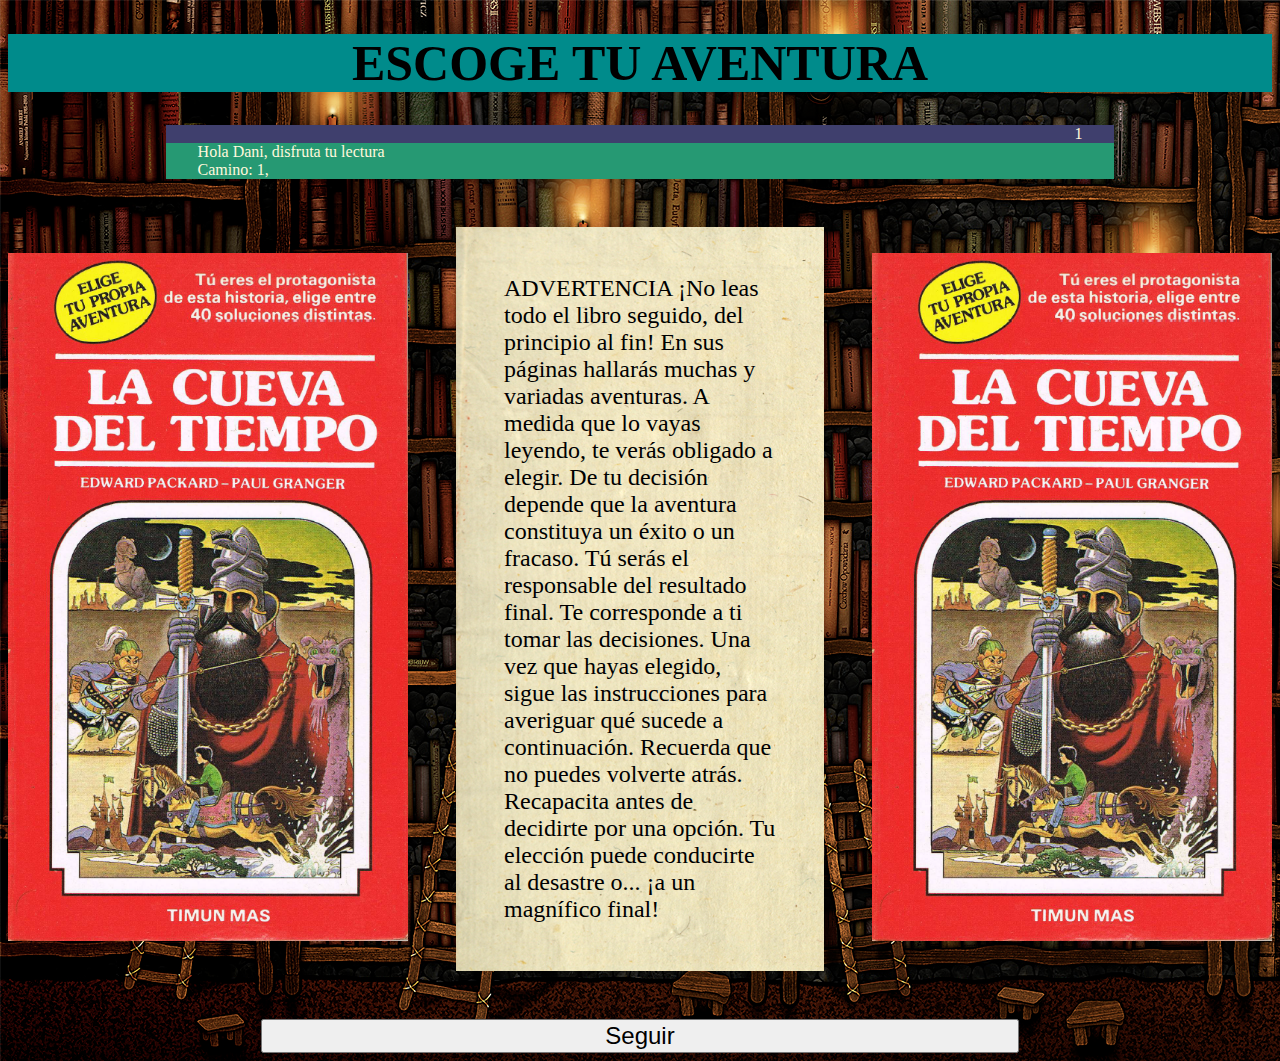
==== commit d50a61d9: "canvi png" ====
--- a/index.html
+++ b/index.html
@@ -1,111 +1,855 @@
 <!DOCTYPE html>
 <html>
-
-<head>
+  <head>
     <link rel="stylesheet" href="styles.css" />
     <title>Escoge tu aventura</title>
-</head>
+  </head>
 
-<body>
+  <body>
     <header>
-        <h1>ESCOGE TU AVENTURA </h1>
+      <h1>ESCOGE TU AVENTURA</h1>
     </header>
     <main>
-
-        <header class="paginaactual">
-            pagina
-        </header>
-        <header id="nombre">
-            DANI
-        </header>
-        <header id="camino">
-            Camino
-        </header>
-        <section class="central">
-            <div> <img src="portada.PNG" width="400px"></div>
-            <div class="texto">bienvenido</div>
-            <div> <img src="portada.PNG" id="imagen" width= "400px"> </div>
-        </section>
-        <footer class="opciones">
-            <button id="op1" onclick="opcion1()"> 1111 </button>
-            <button id="op2" onclick="opcion2()"> 2222 </button>
-            <button id="op3" onclick="opcion3()"> 3333 </button>
-            <button id="op4" onclick="opcion4()"> 4444 </button>
-        </footer>
+      <header class="paginaactual">pagina</header>
+      <header id="nombre">DANI</header>
+      <header id="camino">Camino</header>
+      <section class="central">
+        <div><img src="portada.png" width="400px" /></div>
+        <div class="texto">bienvenido</div>
+        <div><img src="portada.png" id="imagen" width="400px" /></div>
+      </section>
+      <footer class="opciones">
+        <button id="op1" onclick="opcion1()">1111</button>
+        <button id="op2" onclick="opcion2()">2222</button>
+        <button id="op3" onclick="opcion3()">3333</button>
+        <button id="op4" onclick="opcion4()">4444</button>
+      </footer>
     </main>
     <script>
-        const libro=[{ actpag : 0},{ actpag : 1,  texto: "ADVERTENCIA\n\n¡No leas todo el libro seguido, del principio al fin! En sus páginas hallarás muchas y variadas aventuras. A medida que lo vayas leyendo, te verás obligado a elegir. De tu decisión depende que la aventura constituya un éxito o un fracaso. \nTú serás el responsable del resultado final. Te corresponde a ti tomar las decisiones. Una vez que hayas elegido, sigue las instrucciones para averiguar qué sucede a continuación. \nRecuerda que no puedes volverte atrás. Recapacita antes de decidirte por una opción. Tu elección puede conducirte al desastre o... ¡a un magnífico final!\n", opcion1: "Seguir", Pag1: 2}, { actpag : 2,  texto: "Ya habías pasado en anteriores ocasiones por el Cañón de la Serpiente, cuando ibas en bicicleta a visitar a tu tío Howard en el rancho Red Creek, pero nunca te habías fijado en la entrada de la cueva. Parece como si un desprendimiento de rocas la hubiese dejado al descubierto recientemente. \nEl sol de la tarde ilumina la entrada de la cueva, pero su interior permanece en la más absoluta oscuridad. Das unos pasos hacia dentro para hacerte una idea de su tamaño. A medida que te vas acostumbrando a la oscuridad, empiezas a vislumbrar una especie de túnel iluminado débilmente por algún tipo de material fosforescente incrustado en las rocas. \nLas paredes del túnel tienen una forma suave, como si hubiesen sido modeladas por el curso del agua. Cinco o seis metros más adelante, el túnel describe una curva. Te preguntas a dónde conduce. Das unos pasos más. Te pone nervioso estar solo en un lugar tan extraño. \nDas la vuelta y sales corriendo al exterior. \nA juzgar por la oscuridad que reina en el exterior, está a punto de desencadenarse una tormenta. De pronto, te das cuenta que el sol ya se ha puesto y que la única iluminación procede de la pálida luna llena. Quizás has debido quedarte dormido un par de horas. Entonces recuerdas algo que todavía te resulta mucho más extraño: la noche anterior, la luna apenas estaba empezando su cuarto creciente. \nEmpiezas a dudar del tiempo que has pasado dentro de la cueva. No tienes hambre, ni te parece que hayas podido quedarte dormido. \nNo sabes si intentar volver a casa guiado por la luz de la luna o si esperar a que amanezca para no correr el riesgo de resbalar en el escarpado sendero.", opcion1: "decides volver a casa", Pag1: 4, opcion2: "decides esperar", Pag2: 5, imagen : "imagen2.png"}, { actpag : 3}, { actpag : 4,  texto: "A medida que avanzas hacia el rancho, tienes la sensación de que el sendero no es el que tú recuerdas, aunque desde luego la luz de la luna puede darle un aspecto diferente.\nDe pronto, te das cuenta que no estás caminando por un sendero, sino por algo que se asemeja al cauce seco de un río. Vuelves corriendo a la entrada de la cueva. Miras a tu alrededor y descubres que todo el paisaje ha cambiado. Parece como si una lluvia torrencial hubiese borrado todo el rastro del camino durante el rato que has estado dentro de la cueva, a pesar de que no logras ver un solo charco. Tiemblas; hace frío, mucho más del que corresponde a esta época del año. Te pones la chaqueta que llevabas en la mochila, pero sigues sintiendo un frío terrible};Por fin, el paisaje empieza a aclararse. Por el este asoma un poco de luz. Pronto saldrá el sol. Echas un vistazo a tu reloj y descubres que se ha parado, a pesar de que sólo hace unas horas que le has dado cuerda. Parece que nada funcione correctamente.\nSabes que debes volver al rancho lo antes posible, pero de algún modo, sientes que la única forma de hacer que las cosas vuelvan a ser como antes es retornar al interior de la cueva.\n", opcion1: "sigues hacia el rancho", Pag1: 8, opcion2: "vuelves a entrar en la cueva", Pag2: 10}, { actpag : 5, texto: "Esperas hasta la mañana siguiente, pero a medida que los rosados jirones del amanecer iluminan el cielo por el este, empieza a soplar un viento helado y amenazador.\n", opcion1: "buscas refugio", Pag1: 6, opcion2: "decides soportar el viento para ver lo que hay a tu alrededor", Pag2: 16}, { actpag : 6, texto: "Buscas refugio en un hueco entre las rocas para protegerte de las terribles ráfagas de viento y te recuestas en su fondo. De repente, la roca se desmorona y resbalas por una pendiente fangosa hasta un estanque.\nCuando logras levantarte, calado hasta los huesos, y llegar hasta la hierba que cubre la orilla, el sol brilla con todo su esplendor. Miras hacia las rocas que se elevan por detrás del estanque, pero no logras descubrir por dónde has podido caer.\nTratas de hacerte una idea de tu situación, cuando de pronto aparece un caballo montado por un caballero con armadura, como los de los libros de historia. La visión te resulta tan inusitada que te dan ganas de echarte a reír.\nEl caballero levanta su casco e irrumpe en sonoras carcajadas.\n—¡Menudo sitio para tomar un baño! —grita—. De todos modos, opino que ha valido la pena, ¡Has quedado tan limpio como un cerdo! Está a punto de caerse del caballo a causa de las fuertes carcajadas.\n— Anda, sube y te llevaré de vuelta al castillo —dice—. Veremos qué se puede hacer para que recuperes un aspecto humano.\n", opcion1: "aceptas volver a caballo al castillo", Pag1: 22, opcion2: "rechazas la invitación e intentas volver a la Cueva del Tiempo", Pag2: 114, imagen : "imagen6.png"}, { actpag : 7}, { actpag : 8, texto: "A medida que aclara el día te das cuenta que no estás en el buen camino. El cañón parece menos profundo y el cauce del río está sembrado de cantos rodados que nunca habías visto. El viento es helado a pesar de estar en pleno verano. Al subir a un terreno más elevado descubres manchas de nieve. Desde un risco, divisas una llanura árida con lagos helados y, a lo lejos, una cadena montañosa con picos cubiertos por la nieve. Empiezas a pensar que no se trata simplemente de que te hayas perdido; te has perdido en el tiempo y, por alguna extraña razón, has sido transportado varios millones de años atrás a la Edad del Hielo.\nTe diriges a una de las colinas que bordean el cañón, buscando un lugar para resguardarte del viento y descubres la entrada de otra cueva. Sientes la tentación de penetrar en ella aunque piensas que deberías seguir andando para ver si de algún modo logras llegar a un sitio conocido.\n", opcion1: "entras en la cueva", Pag1: 17, opcion2: "sigues andando", Pag2: 18, imagen : "imagen8.png"}, { actpag : 9}, { actpag : 10,  texto: "Entras en la extraña cueva y te detienes hasta que logras acostumbrarte a la tenue luz ambarina que ilumina su interior. Gradual - mente empiezas a distinguir dos túneles. Uno de ellos, el de la derecha, forma una curva hacia abajo. El otro sube en pendiente hacia la izquierda.\ne ocurre que el que desciende puede conducir al pasado y el que sube al futuro.\n", opcion1: "tomas el túnel de la izquierda", Pag1: 20, opcion2: "tomas el túnel de la derecha", Pag2: 61, opcion3: "vuelves a salir de la cueva", Pag3: 21}, { actpag : 11,  texto: "— ¡A la torre con él! —grita el rey};Dos caballeros se precipitan sobre ti, te sacan a rastras del aposento y te obligan con sus lanzas a subir los cuarenta escalones de piedra de la torre hasta tu prisión: una diminuta habitación cilíndrica con una pequeña ventana desde la cual se divisa el foso y los campos. El único mobiliario está constituido por un lecho de paja.\nTe das cuenta que has retrocedido hasta la época feudal, en la que el capricho del rey era la única ley válida. No tienes ni la más remota idea de cuánto tiempo te tendrán encerrado en la torre. Sólo tienes una posibilidad de escapar.\nEl foso, a unos siete metros de tu ventana, es bastante profundo y si logras saltar bastante lejos, podrás caer en el agua sin sufrir ningún daño.\n", opcion1: "saltas", Pag1: 12, opcion2: "no saltas", Pag2: 13}, { actpag : 12, texto: "Saltas lo más lejos posible, cayendo cada vez más deprisa, hasta zambullirte en el agua llegando hasta el fondo donde el blando fango amortigua tu caída. Al cabo de unos segundos sales a la superficie. Nadas hasta la orilla exterior del foso, ligeramente aturdido pero sin daño alguno, te encaramas hasta el borde y corres a esconderte en el bosque.\nCaminas entre los árboles hasta que pierdes de vista el castillo y, entonces, sales a campo abierto. Encuentras a un campesino y le preguntas dónde puedes pasar la noche.\n—Sube a esa colina y verás el lago Ness —dice—. Allí podrás encontrar algún lugar para guarecerte.\nSigues sus indicaciones y te diriges hacia un grupo de casas situadas cerca del lago. Empieza a oscurecer y te alegras de encontrar a un pescador que te ofrece cobijo para la noche.\nTanto él como su mujer son muy amables contigo; te invitan a quedarte con ellos y ayudarles en la pesca para ganar tu sustento.\n", opcion1: "aceptas", Pag1: 66, opcion2: "decides seguir viajando", Pag2: 78}, { actpag : 13, texto: "Decides esperar, pero pronto lamentas haberlo hecho. Un guardián viene dos veces al día a traerte la comida, que consiste únicamente en pan moreno y agua. Al cabo de unos días te sientes demasiado débil, incluso para escapar si surgiera la oportunidad.\nCuando estás a punto de perder las esperanzas de volver a recobrar tu libertad, el guardián entra sonriendo en tu celda.\n—El rey ordena que te vayas —dice—. Tenemos un prisionero mucho más importante.\n¡Uno que ha insultado al caballo de su majestad! Irrumpe a carcajadas. No sabes si dice la verdad, pero mantiene la puerta abierta señalando hacia afuera. De nuevo en libertad, bajas la larga escalera de piedra hasta el patio principal. El puente levadizo está bajado y no parece haber ningún impedimento para que abandones el castillo.\nCerca de ti está atado un espléndido alazán que probablemente pertenece a uno de los caballeros del rey. Se te ocurre que podrías recorrer una larga distancia con él antes de que nadie lo echase en falta.\n", opcion1: "montas en el caballo y sales a galope", Pag1: 14, opcion2: "pides refugio al rey", Pag2: 15}, { actpag : 14, texto: "En un instante, has cruzado el puente y te encuentras galopando por el campo sintiéndote más listo que el rey o sus caballeros.\nAgitas la mano hacia unos pastores al pasar por su lado y ellos te devuelven el saludo.\nHaces un descanso en la casa de un cabrero muy amable que te obsequia con un magnífico almuerzo.\n— No debes temer al rey —dice—. Es un tonto que se pasa el día sentado bebiendo vino. Su única preocupación consiste en saber a quién debe encerrar en la torre. Hasta sus mismos caballeros se ríen de él y es mucho más probable que se caiga de su trono que tú de tu caballo.\n¡Dirígete a la feliz Inglaterra, ya que allí te aguardan grandes acontecimientos! ¡Buen viaje y felices aventuras! Tus energías se han respuesto gracias a la buena comida y tu caballo también está dispuesto para partir. Das las gracias efusivamente a tu anfitrión y te dispones a cabalgar hacia nuevas aventuras y una nueva vida, casi un millar de años antes de haber nacido.\n", opcion1 : "FIN", Pag1 : 116}, { actpag : 15, texto: "Logras acceder al rey y le das las gracias por dejarte salir de la torre. : — No tiene importancia —responde-—. Haríamos lo mismo por cualquier bribón. Nos has caído bien y tu historia, aunque no tiene ningún sentido, nos ha hecho reír. Seguramente sin saberlo has prestado un servicio a tu rey.\nGracias.\n— Haré que te den un caballo y algunas piezas de oro —continúa diciendo—. Vete y haz fortuna. Pero te ordeno que vuelvas cada año a contarnos una aventura tan divertida, por lo menos, como la que ya hemos oído de tus labios.\n— Mi señor —dices.\n— Mi vasallo —responde el rey.\nTe alejas a caballo, con cierta inquietud, pero decidido a sacar el mayor partido posible de tu vida en el año 982", opcion1 : "FIN", Pag1 : 116}, { actpag : 16, texto: "Trepas resueltamente por un risco rocoso.\nEl fuerte viento levanta remolinos de nieve y choca violentamente contra tu cuerpo.\nEl mundo parece haber cambiado para mal.\nSi no encuentras pronto una casa o una cabaña con gente que te ayude, no vivirás mucho.\nMeditando sobre tu destino, tropiezas y te caes, hundiéndote en una grieta. Pierdes el conocimiento y, al volver en sí, te encuentras en un lugar más cálido aunque todavía sigues tiritando.\nPor la pálida luz ambarina deduces que, de algún modo, has ido a parar de nuevo a la Cueva del Tiempo. Hay un pasaje a tu derecha y otro a la izquierda. ¿Será que uno conduce al futuro y otro al pasado?", opcion1: "entras en el pasaje de la izquierda", Pag1: 24, opcion2: "entras en el pasaje de la derecha", Pag2: 25}, { actpag : 17, texto: "Al penetrar en la cueva percibes una luz oscilante y olor a humo. Caminas a lo largo de un tortuoso pasadizo hasta llegar a una amplia cámara. El humo procede de unas vasijas de barro.\nUnos hombres bajos y robustos, con pelo negro, muy lacio y rasgos primitivos, están ocupados pintando sobre las paredes de la cueva. Visten con pieles de animales. Observas que en un rincón hay varios lechos de paja.\nTe quedas paralizado por el miedo cuando los habitantes de la cueva abandonan su trabajo para correr hacia ti con muestras de asombro. El más alto lleva en sus manos una larga liana. Se adelanta como si tuviera intención de agarrarte y atarte con ella.\n", opcion1: "te quedas y tratas de entablar amistad", Pag1: 26, opcion2: "tratas de escapar", Pag2: 28}, { actpag : 18, texto: "Sigues adelante por un sendero que sube una empinada cuesta. Puedes oír unos fuertes sonidos que llegan desde un barranco cercano; probablemente pertenecen a algún animal de gran tamaño. Trepas a un risco y contemplas uno de los mayores mamíferos terrestres que haya existido jamás: el mamut lanudo. Su impresionante volumen resulta todavía mucho mayor debido a la espesa capa de pelo que le cubre.\nEstás helado, cansado y desesperado. Desde el saliente rocoso en el que te encuentras, a poca distancia del mamut, podrías saltar sobre su lomo, refugiarte en su cálido pelo y dejarte llevar.\n", opcion1: "saltas sobre el mamut", Pag1: 29, opcion2: "sigues a pie", Pag2: 30, imagen : "imagen18.png"}, { actpag : 19}, { actpag : 20, texto: "El túnel de la izquierda forma una espiral, cruzándose con otros túneles. Tomas uno de ellos y empiezas a subir una cuesta muy pronunciada.\nAl cabo de un rato, trepas por un agujero y sales a un desierto. El calor es sofocante, desde luego superior a los cuarenta grados, pero el sol está a punto de ponerse y pronto empezará a refrescar. A lo lejos se divisa una cadena de montañas que, a pesar de su aparente altura, no están cubiertas de nieve.\nNo tienes ni idea de si estás en el pasado, en el futuro o en el presente. En ese momento, descubres algo asombroso: la arena se funde en un cristal amarillento. Al examinarla con más detalle, notas una oleada de aire todavía más caliente. De pronto, te das cuenta que el sol no se pone, sino que sale. Es imposible que la temperatura a mediodía pueda ser soportada por ningún ser vivo. A medida que el sol asciende, el calor se va haciendo abrasador. La luz es cegadora. Quizás estás presenciando el fin del mundo.\n", opcion1 : "Seguir" , Pag1 : 93}, { actpag : 21, texto: "Das la vuelta y sales de la cueva. A estas horas, ya debería estar amaneciendo. Sin embargo, no logras ver ni rastro de luz y tienes que buscar a tientas tu camino hasta la entrada.\nTanteas las paredes tratando de encontrar alguna abertura. Tus manos tocan algo húmedo, frío y duro: ¡hielo! La entrada está totalmente cubierta y los bloques de hielo llegan hasta el interior de la cueva.\nRetrocedes, totalmente confuso y desalentado.\nDesearías estar soñando. Vuelves sobre tus pasos intentando pensar con claridad. Sabes que la única posibilidad de salir de la cueva es seguir uno de los pasadizos que tienes delante.\n", opcion1: "sigues el de la derecha", Pag1: 33, opcion2: "sigues el de la izquierda", Pag2: 35}, { actpag : 22, texto: "El alegre caballero te ayuda a subir a su caballo y emprende el galope campo a través haciéndote sentir bastante incómodo. Después de recorrer un par de kilómetros llegáis a un gran castillo. El caballo trota alegremente cruzando el puente levadizo hasta el establo. — ¡Salta! —dice el caballero.\nTe deslizas por la parte trasera del animal y el caballero te conduce hasta el aposento principal del castillo. Este está abarrotado de sirvientes, consejeros y caballeros. Poco después saludas con una reverencia al rey.\nDespués de oír tu relato, el rey con expresión severa se dirige a sus sirvientes, consejeros y caballeros.\n— ¿Alguno de vosotros se ha creído este cuento? —pregunta.\nTodos contestan: — No, majestad.\n— Por supuesto que no, majestad.\n— Ahora, dinos la verdad —grita el rey, dirigiéndose a ti.\n", opcion1: "afirmas que estás diciendo la verdad", Pag1: 36, opcion2: "tratas de inventar una historia más verosímil", Pag2: 37, imagen : "imagen22.png"}, { actpag : 23}, { actpag : 24, texto: "Sigues el pasaje de la izquierda. Subes por la pendiente hasta la superficie. Delante de ti se extiende una verde pradera hasta un riachuelo claro, de rápidas aguas y, al otro lado, laderas cubiertas de pinos que se pierden en la distancia hasta unos picos blanqueados por la nieve. Podrías estar en Wyoming en tu propia época. De todos modos, la época a la que has llegado parece bastante tranquila.\nHay una manada de búfalos paciendo, pero no logras distinguir ninguna casa, valla o carretera, es decir, ningún signo de presencia humana. Puede ser que te encuentres a cientos, quizá miles, de años de tu época.\nMiras hacia arriba. Una de las hinchadas nubes que pueblan el cielo se mueve de una forma muy extraña. ¡Está bajando! Con tus propios ojos presencias el aterrizaje de una nave espacial a sólo unos metros de distancia.\n", opcion1: "te escondes para no ser visto", Pag1: 38, opcion2: "te diriges a la nave espacial", Pag2: 40}, { actpag : 25, texto: "Recorres bastante distancia por el pasaje de la derecha con la esperanza de encontrar un túnel que conduzca a tu época. Escoges uno de los muchos pasadizos que cruzan y lo sigues.\nEn lugar de subir hasta la superficie, entras en una estancia brillantemente iluminada en el centro de la cual está sentado un anciano con barba.\n— ¡Bienvenido! dice, como si estuviera esperándote.\n- Gracias —respondes—. ¿Puedes ayudarme a regresar a mi época? - Ante todo, dime por qué quieres volver a tu tiempo, ¿No te gustaría ir a otro cualquiera? —dice el anciano sonriendo.\n", opcion1: "le dices que deseas volver a tu época para estar con tu familia y tus amigos", Pag1: 43, opcion2: "dices que no quieres correr el riesgo de ir a parar a una mala época", Pag2: 41, opcion3: "le dices que te gustaría conocer otra época, pero sólo si te garantiza que podrás volver a la tuya", Pag3: 44, opcion4: "le preguntas quién es", Pag4: 45}, { actpag : 26, texto: "Adoptas una actitud amistosa. El hombre que sostiene la liana retrocede y sonrie. Los otros se dirigen a ti dando muestras de simpatía, pero no logras entender lo que dicen ni tampoco ellos pueden entenderte a ti. Te sientes un poco violento, pero contento de estar a salvo y caliente.\nAlgunos hombres vuelven a su pintura. Decides intentar comunicarte por medio del dibujo.\nTe dibujas a ti mismo comiendo y los habitantes de la cueva se ríen, pero te traen un pedazo de carne casi cruda. No tiene muy buen sabor, pero estás tan hambriento que no te importa.\nPoco a poco entablas amistad y aprendes unas cuantas palabras. Unos hombres van de caza y vuelven con carne. Otros hacen ropas con pieles de animales. Ayudas cocinando y limpiando, haciendo todos los días algún dibujo en la pared. Los habitantes de la cueva sienten fascinación por tus dibujos de barcos, aviones y coches, objetos que sólo pueden apreciar como diseños abstractos ya que no pueden comprender cuál es su función.\nUn día reciben la visita de otras gentes. Tú no los habías visto anteriormente, pero tus amigos los reciben calurosamente y celebran una gran fiesta en su honor. Al terminar la comida, la conversación se acalora. Comprendes que están hablando de algún problema serio.\nPoco a poco se van quedando dormidos. Sales de la cueva para ver si logras averiguar algo.\nLa tierra está cubierta por una espesa capa de nieve y el implacable viento helado levanta remolinos.\nA la mañana siguiente, la gente de la cueva empaqueta sus pertenencias y te recomienda que hagas lo mismo. Sin lugar a dudas, se proponen emigrar a un clima más cálido. Probablemente deberías ir con ellos, pero quieres volver a tu casa y saber que la única posibilidad de lograrlo es encontrando el camino de vuelta a través de la Cueva del Tiempo.\n", opcion1: "vas con la gente de la cueva", Pag1: 46, opcion2: "intentas volver a la Cueva del Tiempo", Pag2: 47, imagen : "imagen26.png"}, { actpag : 27}, { actpag : 28, texto: "No ves ninguna posibilidad de futuro entre estas gentes primitivas, por lo que echas a correr de vuelta hacia la Cueva del Tiempo.\nAfortunadamente no te persiguen y logras rehacer el camino.\nEstás de nuevo en la cueva, agotado y hambriento.\nLa luz es incluso más tenue que antes y te ves obligado a buscar a tientas el camino.\nTropiezas y te caes de cabeza por un terraplén lastimándote ligeramente. Al levantar la vista, ves la luz del día. Poco después sales de la cueva a un terreno cálido y húmedo cercano a un bosque de frondosos árboles. Pasa volando un pájaro. No sabes en que época estás, pero el paisaje parece bastante agradable.\n", opcion1 : "Seguir" , Pag1 : 51}, { actpag : 29, texto: "Cuando caes sobre él, el mamut se sacude como un caballo que ahuyenta las moscas.\nEmpieza a avanzar pesadamente por el valle, aparentemente sin notar que sigues abrazado a su peludo lomo disfrutando del calor y del paseo. Llega a un terreno elevado, mordisquea una corteza y sigue adelante. Quizá te lleve hasta algunos habitantes de las cuevas que puedan darte comida y abrigo.\nDe pronto, se para y vuelve la cabeza como para oír mejor. Levantas la vista y descubres unas figuras humanas que se acercan desde dos lados distintos. Llevan lanzas y mazas. El mamut empieza a correr y tú te agarras fuertemente.\nLos cazadores os persiguen dando alaridos. No puedes ver hacia dónde se dirige el animal y temes que los cazadores traten de despeñarlo por algún barranco. Sin embargo, si saltas en plena carrera podrías hacerte mucho daño.\n", opcion1: "saltas", Pag1: 52, opcion2: "sigues agarrado", Pag2: 53, imagen : "imagen29.png"}, { actpag : 30, texto: "Cabalgar sobre un mamut podría ser muy divertido si no estuvieses hambriendo, helado y perdido. Además, ¿a dónde te llevaría? Sigues andando, desanimado y triste. Estás a punto de sentarte y ponerte a llorar cuando descubres un agujero en el suelo. Te metes por él a gatas esperando encontrar refugio o un camino hacia la Cueva del Tiempo.\nDesembocas en un túnel cruzado por otros de distintas direcciones. Ahora estás seguro de haber vuelto a la Cueva del Tiempo. Sientes el impulso de seguir el primer túnel que salga a la superficie, pero si quieres volver a tu época tienes que avanzar considerablemente en el tiempo, por lo que piensas que quizá sería conveniente esperar y seguir otro túnel.\n", opcion1: "escoges el primer túnel", Pag1: 54, opcion2: "sigues alguno de los otros túneles", Pag2: 92}, { actpag : 31, texto: "Entras en el primer túnel y sigues andando hasta que empiezas a pensar que estás dando vueltas en círculo. ¿Tendrá esto algún significado? Quizá el tiempo esté transcurriendo con más lentitud. Estás al borde del agotamiento y empiezas a sentir mucho frío. Descubres una abertura en el techo, a través de la cual brillan las estrellas. Sales a un mundo desierto y desolado.\nEl frío es intenso. Aunque no hace viento, vas a quedarte helado en pocos minutos.\nEl aire casi no tiene consistencia como sucede en las cumbres de las montañas muy elevadas. Respiras con gran dificultad. Elevas la vista hasta el cielo frío y nocturno, cuajado de estrellas; entre ellas logras distinguir un disco del tamaño del sol que emite una pálida luz roja como la de un fuego en extinción.\n", opcion1 : "FIN", Pag1 : 116}, { actpag : 32, texto: "Después de recorrer una considerable distancia por el pasadizo, entras en un amplio túnel que tiene tantas posibilidades de devolverte a tu época como cualquier otro. Continúas avanzando y notas que el suelo está formado por arena. Quizá llegues a una playa. De pronto el suelo resbala bajo tus pies y te desli-: zas sobre la arena levantando una nube de polvo. No puedes parar, el terreno es demasiado inclinado. No hay nada debajo y, al cabo de un instante, te sumerges en aguas profundas. Vuelves nadando a la superficie y tratas de recobrar el aliento. Estás en una gruta sumergida, totalmente cerrada excepto por una pequeña abertura en el techo que deja ver el cielo azul. Vas nadando hasta una gran roca que sobresale del agua.\nLa arena es blanca y el agua totalmente - transparente. Las rocas están formadas por un material cristalino con delicadísimos tonos azulados. Por un momento, te dejas cautivar por la belleza del paisaje, pero enseguida empiezas a pensar en cómo salir de allí. No existe ninguna posibilidad de trepar hasta la abertura del techo. Decides bucear con la esperanza de encontrar algún pasaje submarino que te conduzca a la libertad. iLogras encontrarlo! Pero... ¿podrás llegar hasta el final sin quedarte sin aire?", opcion1: "intentas bucear por el pasaje submarino", Pag1: 58, opcion2: "decides esperar", Pag2: 64}, { actpag : 33, texto: "Tratas de avanzar en medio de la débil luz.\nDelante de ti encuentras una escalera de cuerda.\nTe agarras a ella y empiezas a subir. De pronto, oyes un temible crujido y la escalera empieza a vibrar. Te paras, fuertemente agarrado, mientras el ruido se aPaga. Sigues subiendo y, al cabo de un rato, notas el aire frío y cortante de la noche. A tu alrededor brillan gran cantidad de luces. Delante hay un * gran bloque de hielo. Notas una extraña sacudida, como si la tierra se moviese. Al tocar el suelo descubres que es de madera. Puedes ver el mar más allá de una barandilla. El cielo está cuajado de estrellas que brillan con fulgor inusitado.\nTe das cuenta de que te encuentras en la cubierta de un barco de gran tamaño.\nColgado cerca de ti hay un enorme salvavidas que en letras negras reza TITANIC. Sabes que sólo ha existido un barco con ese nombre.\nEn su primer y único viaje chocó con un gigantesco iceberg, hundiéndose en el Atlántico en menos de tres horas. : Al avanzar por la cubierta del Titanic descubres que por debajo de la línea de flotación el agua entra a raudales en los compartimentos interiores.\nLa gente no parece haberse enterado de lo que está sucediendo. El mar tiene el aspecto de una balsa de aceite. En la cubierta inferior, la orquesta toca un vals. No muy lejos, algunos hombres vestidos de negro y mujeres con abrigos de pieles pasean por cubierta.\n— ¡No entiendo por qué el capitán ha parado el barco! —dice una de ellas—. Si llegamos con retraso a Nueva York, presentaré mis quejas a la compañía.\n", opcion1: "intentas encontrar al capitán para advertirle que el barco está a punto de hundirse", Pag1: 68, opcion2: "vuelves a bajar por la escalera para retornar a la Cueva del Tiempo", Pag2: 79, imagen : "imagen33.png"}, { actpag : 34}, { actpag : 35, texto: "Te introduces en el pasaje de la izquierda dejando atrás algún que otro túnel. Ninguno de ellos resulta especialmente atractivo. Decides seguir hasta el final del pasaje.\nCaminas durante horas y horas. Por fin, a lo lejos, aparece una figura que va acercándose.\nEs una niña con pantalones vaqueros y jersey rojo que lleva una mochila en la espalda.\nTe dice que se llama Luisa y que se ha perdido mientras exploraba una cueva. Evidentemente, no sabe que está en la Cueva del Tiempo.\n", opcion1: "tratas de ayudar a Luisa a buscar el lugar por donde entró en la cueva", Pag1: 76, opcion2: "le propones que vaya contigo por alguno de los túneles a fin de encontrar una salida", Pag2: 80}, { actpag : 36, texto: "— Ya sé que suena raro, majestad —dices—.\nPero no veo ninguna razón para atraerme vuestra ira inventando una historia falsa.\nEl rey vuelve la vista hacia sus cortesanos.\nTodos ostentan una expresión grave, como si hubieses cometido un delito imperdonable.\n", opcion1 : "Seguir" , Pag1 : 11, imagen : "imagen36.png"}, { actpag : 37, texto: "— Lamento molestaros con mi presencia, majestad —dices humildemente, tratando de inventar un buen cuento lo más deprisa posible—.\nLo cierto es que he sido duramente maltratado por mi padrastro y acudo a ponerme bajo vuestra sabia y justa protección.\n— ¿Quién es tu malvado padrastro? ¿Dónde vive? —pregunta el rey-. Si es tan malo, me gustaría poder contarlo entre mis caballeros —añade riendo, coreado por todos los cortesanos.\n— Vive detrás de esa colina —dices, señalando una elevación cubierta de árboles- y se llama Smith.\nEl rey vuelve a reírse.\n— Entonces tu padrastro debe ser un pez A porque detrás de esa colina está el lago Ness.\n", opcion1 : "Seguir" , Pag1 : 11}, { actpag : 38, texto: "Piensas que debes haber llegado a un futuro lejano. ¿Se trata realmente de una nave espacial? Si es así, quizá lo más conveniente sería retirarte a una distancia prudencial. Trepas rápidamente por la colina, pensando en cómo has venido a parar a esta extraña época.\nEncuentras un hueco entre las rocas y te metes dentro. Entonces te das cuenta que estás en el fondo de la grieta en la que habías caído en la Edad del Hielo. Aunque quisieses volver a aquella horrible época, no tienes ninguna posibilidad de hacerlo. Sigues andando y, al fin, sales a campo abierto al otro lado de la colina.\nDesde donde estás puedes divisar una gran extensión de terreno rocoso y más bien árido.\nUna gran muchedumbre se afana en la construcción de un enorme muro. Por todas partes hay carretas tiradas por bueyes, cargadas con grandes bloques de piedra. El muro tiene por lo menos seis metros de altura y se extiende a lo largo de todo el espacio que logras divisar.\nVes muchas escaleras apoyadas contra el muro con hombres y mujeres subidos en ellas que pasan las piedras hasta la parte superior.\nEsta visión es casi tan increíble como la nave espacial, ya que al parecer estás presenciando la construcción de la Gran Muralla de China.\n", opcion1: "te diriges a los constructores de la muralla", Pag1: 82, opcion2: "vuelves a la grieta", Pag2: 87, imagen : "imagen38.png"}, { actpag : 39}, { actpag : 40, texto: "Te acercas cautelosamente a la nave espacial y descubres con gran sorpresa que se sostiene a unos treinta centímetros del suelo sin ningún apoyo visible. No tiene motores, tubos de escape, escotillas, tren de aterrizaje, antenas, ni ninguno de los aparatos que se supone que debe llevar una nave espacial. Piensas que debe ser obra de una civilización extremadamente avanzada.\nCon la esperanza de que sus gentes hayan desarrollado el sentimiento de amistad hacia los otros seres, te aproximas a la nave. En ese momento se abre una puerta, pero lo único que logras ver de su interior es una fuerte luz azulada. A través de la abertura aparece un enorme cubo y unas pinzas mecánicas lo depositan en el suelo. La tapa del cubo se levanta, dejando a la vista una especie de lecho donde descansan las figuras dormidas de tres hombres y tres mujeres vestidos con trozos de pieles de animales. Te recuerdan a los dibujos que representan a los primeros habitantes de la tierra. Sientes el impulso de saltar a la nave espacial antes de que se cierre la puerta.\n", opcion1: "lo haces", Pag1: 115, opcion2: "no lo haces", Pag2: 83}, { actpag : 41, texto: "— Entiendo perfectamente que no quieras visitar otras épocas —responde el anciano-, ya que todas son peligrosas y en cualquiera de ellas te puedes encontrar con mala gente y verte envuelto en desagradables aventuras.\n- Demuestras una gran prudencia y, por lo tanto, estoy dispuesto a ayudarte a volver a tu propia época que, como deberías saber, no es mejor ni peor que las otras.\n", opcion1 : "FIN", Pag1 : 116}, { actpag : 42}, { actpag : 43, texto: "—¿Por qué quieres volver con tu familia y tus amigos? —pregunta el anciano.\n— Porque los echo mucho de menos y no podría soportar no volver a verlos. Además, ellos también deben sentirse tristes sin mí.\n— Piensas en los demás, aparte de en ti mismo —responde-—. Esa es una buena razón para volver a tu época. Toma el primer túnel de la derecha y encontrarás la salida. Al parecer, has decidido vivir en una sola época, ¿no es así? — Sí —respondes.\n— Entonces, vívela con el máximo provecho —Ádice el anciano despidiéndote con la mano.\n", opcion1 : "FIN", Pag1 : 116, imagen : "imagen43.png"}, { actpag : 44, texto: "—¡Ah, eres muy astuto! —dice el anciano—.\nNo te conformas con una sola posibilidad.\nBien, te llevaré a otra época y, si no te gusta, me llamas y te devolveré a la tuya, siempre que nos dé tiempo. Toma el túnel de la derecha.\nSigues sus indicaciones y, a través del túnel, llegas a la calle de una ciudad. Inmediatamente te das cuenta que está en guerra. A tu alrededor estallan las bombas y los cohetes. Llamas a gritos al anciano para que te haga volver a la cueva, pero ya no dispones de tiempo.\n", opcion1 : "FIN", Pag1 : 116}, { actpag : 45, texto: "- Soy un filósofo —responde el anciano-, y decidí escoger la eternidad para tener todo el tiempo del mundo para meditar.\n-¿Y estás contento con tu decisión? —preguntas.\n- No, porque la filosofía sin el tiempo no es nada. Toma el túnel de la derecha y vuelve a tu época. Haz de tu vida tu propia filosofía.\n", opcion1 : "FIN", Pag1 : 116}, { actpag : 46, texto: "Bien abrigado con tus toscas botas y abrigo de pieles, sales poco después de amanecer con los demás, un andrajoso grupo formado por una treintena de hombres, mujeres y chiquillos.\nAfortunadamente no hay ningún niño pequeño ya que no lograría sobrevivir al duro viaje. El sol asoma tímidamente entre las nubes, el viento es moderado y avanzáis con rapidez en vuestra larga ruta hacia el sur.\nAl cabo de unos cuantos días de viaje, casi todos están al borde del agotamiento. Los cazadores no han conseguido encontrar ninguna presa. No es posible encender un fuego por las noches y la única forma de no quedarse helados es dormir agrupados.\nSin embargo, una semana después notas que el sol brilla con más calor a mediodía y que la nieve ya no es tan espesa. Parece que después de todo lograréis sobrevivir, aunque debes abandonar toda esperanza de volver a tu propia época.\n", opcion1 : "FIN", Pag1 : 116}, { actpag : 47, texto: "Recoges tus escasas pertenencias, de las cuales la más apreciable es un cuchillo hecho de un colmillo de mamut. Dices adiós a tus amigos y te alejas andando con dificultad sobre la nieve intentando rehacer el camino de vuelta a la Cueva del Tiempo. Aunque el frío es muy intenso, el radiante sol aviva tus esperanzas.\nTu estancia con los habitantes de la cueva te ha fortalecido y tus toscos ropajes de pieles te protegen admirablemente del frío. Logras encontrar el camino a lo largo del cañón y, al cabo de unas horas, alcanzas la entrada de la cueva, ahora. casi totalmente cubierta por la nieve.\nEstás agotado por la larga caminata y te lloran los ojos a causa del fuerte viento. Casi no percibes la gran figura gris agazapada a poca distancia de la entrada de la cueva hasta que llega a ti el aullido gutural del lobo. En ese mismo instante, te enfrentas directamente a su fría y cruel mirada. Sabes que al menor movimiento se avalanzará sobre ti. Tienes que pensar qué vas a hacer antes de cambiar de postura. Es probable que puedas llegar hasta la cueva sin que te alcance; puede que tarde un poco en perseguirte y que te deje tiempo para escapar. También podrías intentar clavarle el cuchillo en la garganta cuando salte.\n", opcion1: "corres hacia la cueva", Pag1: 49, opcion2: "te dispones a luchar", Pag2: 50, imagen : "imagen47.png"}, { actpag : 48}, { actpag : 49, texto: "Lentamente desenvainas tu cuchillo y corres hacia la cueva. El lobo sale disparado detrás de ti. Salta y desgarra tu abrigo de piel de oso. Mientras trata de recuperar el equilibrio, entras en la cueva y te metes por el túnel de la izquierda. El lobo te persigue. Miras por encima del hombro y, tropiezas. En vez de caer al suelo, notas que resbalas por una larga y empinada rampa. Arriba el lobo aúlla furioso.\nAterrizas sobre un montón de tierra en el fondo de un pozo, ligeramente conmocionado pero sin daño. A tu izquierda hay un oscuro pasadizo. Arrojas una piedra y, al cabo de lo que te parece una eternidad, oyes un lejano chapoteo. Afortunadamente, hay otro pasadizo a la derecha que está débilmente iluminado por una luz fosforescente.\n", opcion1 : "Seguir" , Pag1 : 25}, { actpag : 50, texto: "Asiendo el largo cuchillo de marfil, avanzas lentamente, paso a paso, hacia el lobo que espera gruñendo aparentemente sorprendido por tu audacia.\nCon un gran salto el animal se lanza sobre ti. Le atacas con el cuchillo, desviando el cuerpo para evitar sus temibles colmillos. Tus cuchilladas dan en el aire, pero el lobo tampoco consigue otra cosa que desgarrar tu abrigo de piel de oso. Se detiene un instante para olerlo y aprovechas para clavar tu cuchillo en su cuello. El lobo gira, te mira con odio y se desploma sobre el suelo con la columna vertebral partida.\nAhora ya eres un auténtico cazador de la Edad de Piedra. Despojas al animal de su piel y entras en la cueva.\nSigues el túnel de la derecha pensando que puede devolverte a tu época cuando, de repente, caes hundiéndote más y más deprisa en un pozo que no parece tener fin.\n", opcion1 : "Seguir" , Pag1 : 81}, { actpag : 51, texto: "De pronto oyes unos gritos. Te escondes en un matorral. Aparece un animal, seguido por varios hombres con lanzas y hondas. Te figuras que debes encontrarte en alguna época anterior al desarrollo de la civilización. Sigues un sendero que te conduce hasta un claro y allí te tumbas en la hierba para descansar un rato. Al mirar hacia el cielo, descubres una larga franja blanquecina. Te frotas los ojos y vuelves a mirar. ¡Parece la estela de un avión a reacción! Después de todo, puede que te encuentres en tu propia época.\nCansado de vagar durante varios días por la jungla, llegas a un poblado situado a orillas de un gran río. Cerca hay un aeropuerto y, al cabo de algún tiempo, logras volar hacia tu civilización y ver a tu familia, exactamente un mes después de haber entrado por primera vez en la Cueva del Tiempo. Te alegras de estar de nuevo en casa, aunque te sorprende encontrar a todos mucho más viejos. ¡Ellos también se asombran de que no hayas cambiado nada en once años!", opcion1 : "FIN", Pag1 : 116}, { actpag : 52, texto: "Te dejas resbalar por el costado del animal y caes sobre el helado terreno, permaneciendo allí magullado y dolorido mientras el mamut sigue su carrera. De pronto, desaparece de la vista despeñándose por la colina. Los cazadores gritan de contento. Algunos se acercan a ti.\nSon bajos y musculosos, con mandíbulas prominentes y brillantes ojos. El pelo negro les llega hasta los hombros y van vestidos con pieles.\nTe sientes desamparado pensando en lo que pueden hacer contigo. Sin embargo, enseguida notas que no van a hacerte daño. Te ayudan y te llevan hasta su cueva, donde te ofrecen caldo caliente. Tiene mal sabor pero te hace sentir mucho mejor. Te das cuenta que los hombres de la cueva están dispuestos a aceptarte porque, sin saberlo, has logrado llevar a cabo el rito sagrado de su pueblo al cabalgar valientemente sobre un mamut.\nLa vida de las gentes de la cueva es sencilla y dura y, a menudo, echas de menos a tu familia, a tus amigos y a tu época; sin embargo, tu nueva vida es todo lo emocionante y feliz que pudieras desear.\n", opcion1 : "FIN", Pag1 : 116}, { actpag : 53, texto: "Te agarras firmemente a los mechones de pelo esperando que el mamut disminuya la velocidad para poder saltar sin sufrir ningún daño. De pronto, el animal se lanza hacia adelante emitiendo un terrible bramido. Te das cuenta que estás cayendo cada vez más deprisa y gritas desesperadamente.\nMiles de años más tarde, el eminente paleontólogo Dr. Carleton Frisbee, al descubrir tus huesos en la excavación de Red Creek se asombra enormemente de tu parecido con un ser del siglo XX.\n", opcion1 : "FIN", Pag1 : 116, imagen : "imagen53.png"}, { actpag : 54, texto: "Te metes por el primer túnel que encuentras.\nA medida que avanzas, se va haciendo cada vez más pequeño, por lo que te ves obligado a arrastrarte para seguir adelante. Continúas de este modo por lo menos durante una hora. Por fin, tus esperanzas se ven realizadas ya que percibes el fresco olor de un campo de heno recién cortado.\nPoco después parpadeas ante la brillante luz del sol que ilumina un hermoso valle rodeado de suaves colinas. Cerca de un serpenteante río pacen una docena de vacas y, a lo lejos, se divisa una carretera de tierra. Por ella avanza un caballo arrastrando un carro cargado de heno sobre el cual está sentado un campesino.\nSe dirigen hacia un gran granero rojo situado en la lejanía. En la dirección opuesta, se puede oír el melancólico silbido de un tren.\nTe das la vuelta y descubres que no estás muy lejos de la vía del ferrocarril. El tren aparece resoplando por la curva, lanzando una negra humareda producida por el motor de vapor alimentado con carbón. Desde luego, ya no estás en la Edad del Hielo pero tampoco exactamente en tu época.\nEl tren empieza a reducir la marcha. Te sonríes al descubrir el motivo: en la vía hay una vaca que no parece dispuesta a moverse por nada del mundo. El tren frena y de la cabina baja un hombre blandiendo amenazadoramente una pala hacia la vaca, que espera a que éste llegue casi a su lado para volverse tranquilamente hacia el prado. En ese momento, se te ocurre que podrías muy fácilmente subir al tren.\n", opcion1: "subes al tren", Pag1: 94, opcion2: "vas a la granja", Pag2: 98, opcion3: "vuelves al túnel con la esperanza de encontrar el camino hacia tu época", Pag3: 101}, { actpag : 55}, { actpag : 56, texto: "Mediante la computadora logras aprender su idioma que te resulta bastante parecido al tuyo. Pronto logras comunicarte con tus aníitriones.\nNo demuestran ningún asombro cuando se enteran de que has llegado a través de la Cueva del Tiempo.\n— No eres el primero — dice el cabeza de familia —, aunque las visitas de gentes de otras épocas sólo tienen lugar muy de vez en cuando.\nNos interesa mucho conocer la vida de otras épocas porque nosotros hemos logrado una especie de paraíso: nadie trabaja y el mundo está en paz. Nuestra sociedad es perfecta.\nPor eso, las épocas primitivas como la tuya nos llaman poderosamente la atención.\n", opcion1: "te quedas en la sociedad perfecta", Pag1: 57, opcion2: "intentas volver a la Cueva del Tiempo", Pag2: 60}, { actpag : 57, texto: "Tus anfitriones te alojan en una hermosa habitación con grandes ventanales que dan a un parque. En una de las paredes hay una agradable reproducción de la costa de California.\nSi aprietas un botón, se enrosca dejando a la vista una gran pantalla. Dispones de una computadora que te permite seleccionar cualquier película o programa entre más de 10.000 posibilidades. Incluso hay películas en las que tú eres el protagonista principal y puedes decidir el desarrollo de las aventuras. Si no te gusta el curso de la acción puedes volver al punto de partida y elegir otra opción.\nLa computadora también sirve para jugar y proyectar páginas de libros o de revistas en la pantalla. Tu vida puede ser muy agradable incluso sin levantarte de la cama.\nDe vez en cuando sales a explorar. Conoces a otras gentes, pero no te interesan demasiado por lo que pasas la mayor parte del tiempo disfrutando de las mejores películas de todos los tiempos. Poco a poco te acostumbras a tu nueva vida. Sin embargo, hay algo que te preocupa; no se han hecho nuevas películas desde hace 300 años.\n", opcion1 : "FIN", Pag1 : 116}, { actpag : 58, texto: "Respiras profundamente, te sumerges y buceas por el túnel. Puedes ver luz delante de ti.\nEn poco tiempo logras salir a la superficie en una hermosa cala. Entre las palmeras que bordean la playa de blanca arena hay varias cabañas de paja. La suave y cálida brisa te trae aromas de jazmín y el sonido de una extraña melodía de tambores. En el mar hay una flotilla de barquichuelas con velas multicolores que.navegan impulsadas por el viento. Sus tripulantes se apoyan contra la botavara para mantener las velas hacia afuera.\nAndas hacia el poblado. Algunas gentes de piel moréna y rasgos agradables advierten tu presencia. Unos se alejan corriendo, pero los demás se acercan a ti saludándote con las manos.\nDos niños vienen corriendo con guirnaldas de flores. Todos dicen ¡Aloha.\nPoco después te encuentras sentado ante un gran fuego donde se asan cancrejos, y se comen ricos pasteles. Nunca habían tenido visitas y están muy contentos de verte. Te dan la bienvenida y los niños te aceptan como hermano. Poco a poco logras aprender su lengua.\nLa vida en este paraíso es deliciosa, pero todavía piensas en la posibilidad de volver a la Cueva del Tiempo. Tus nuevos amigos no pueden ayudarte. Quizá, en el interior, haya alguien que pueda hacerlo. Sin embargo, el viaje no es aconsejable. Los habitantes de la playa te dicen que sólo encontrarás junglas terribles y ríos plagados de cocodrilos.\n", opcion1: "te quedas con tus nuevos amigos", Pag1: 62, opcion2: "viajas hacia el interior", Pag2: 63}, { actpag : 59}, { actpag : 60, texto: "La sociedad perfecta del futuro es bastante aburrida, lo que te hace desear volver a tu época cuanto antes. Despidiéndote apresuradamente, vuelves corriendo al túnel, entras en él y tomas un ramal a la derecha con la esperanza de que te conduzca a tu época. Al poco tiempo, sales a la superficie terriblemente nervioso por saber qué es lo que te espera fuera.\nLa oscuridad es absoluta y sopla un viento gélido. Tomas asiento resueltamente, decidido a esperar a que amanezca para ver en qué mundo estás. Mientras tanto, no encuentras el sistema de averiguar qué hora es, ni consultando tu reloj ni observando las estrellas.\nA tu alrededor oyes unos fuertes chasquidos.\nNo logras descubrir su procedencia.\nCuando la luz rosácea de la aurora empieza a iluminar el cielo por el este, te enfrentas con un extraño ser, cuyo tamaño es parecido al de una oveja pero con un aspecto totalmente diferente.\n", opcion1 : "FIN", Pag1 : 116}, { actpag : 61, texto: "Sigues el túnel hacia abajo durante una corta distancia. Resbalas, te golpeas la cabeza con algún objeto y pierdes el conocimiento.\nCuando vuelves en sí, te encuentras cerca de un pequeño lago rodeado de bosques. El único ser humano a la vista es un muchacho de unos doce años que está pescando. Te acercas y entablas conversación con él, con la esperanza de averiguar en qué año estás sin que le resultes extraño.\nAfortunadamente, el muchacho resulta ser muy amable. Dice que se llama Nick Tyler y que vive en la calle Birch. Ayuda a su padre en la fabricación de jabones y velas, según él los mejores de las colonias.\n", opcion1: "le dices que vienes del futuro", Pag1: 104, opcion2: "intentas idear una historia más creíble", Pag2: 106}, { actpag : 62, texto: "Tus amigos comprenden que deseas volver a tu época y para distraerte se ofrecen a enseñarte algo con lo que nunca habrías podido soñar. Teniendo en cuenta que su civilización es muy primitiva, no logras imaginarte qué puede ser.\nAl día siguiente te llevan a otra cala donde las olas rompen contra el acantilado, levantando altas columnas de espuma. Unos jóvenes se deslizan en las crestas de las olas sobre unas pequeñas planchas; se trata nada menos que de tablas de surf. En pocas horas, aprendes este excitante y divertido deporte.\nCon semejantes delicias pronto pierdes el interés por volver a tu época. De vez en cuando te preguntas, aunque sin encontrar respuesta, si este paraíso pertenecerá al futuro o al pasado.\n", opcion1 : "FIN", Pag1 : 116}, { actpag : 63, texto: "Dices adiós a tus amigos y subes a la sierra que bordea la jungla. Encuentras una senda que, a través de la densa vegetación, penetra en la selva tropical. Las verdes copas de los árboles se pierden en la altura y sólo ocasionalmente dejan pasar un rayo de sol hasta el esponjoso suelo sumido en la oscuridad. Sigues andando y andando con la esperanza de llegar hasta las montañas donde podría haber otra entrada a la Cueva del Tiempo.\nCuando cae la noche, preparas un tosco lecho utilizando como colchón el suave musgo y como manta un montón de helechos. A la mañana siguiente muy temprano, cuando los pájaros empiezan a cantar, te despierta el abrazo de una boa constríctor que oprime tu cuello.\n", opcion1 : "FIN", Pag1 : 116}, { actpag : 64, texto: "Es probable que la única forma de salir de la cueva sea bucear a través del pasaje sumergido, pero el riesgo es enorme. Exploras las rocas de la gruta, pensando en la posibilidad de llegar hasta el techo.\nDe pronto alguien dice ¡Hola!. Te vuelves sorprendido y descubres, acurrucada en una esquina, a una mujer con brillantes ojos azules y una misteriosa sonrisa. Está sentada con las piernas cruzadas en una roca de forma redondeada que le proporciona un cómodo asiento.\nTiene una flauta en las manos y, mientras tú la observas asombrado, empieza a tocar una extraña melodía de una dulzura y pureza inigualables.\n— ¡Hola! — respondes —. ¿Quién eres? ¿Sabes cómo salir de aquí? — Siéntate y descansa — dice —. Tienes todo el tiempo del mundo.\n— ¿Qué quieres decir? Estoy atrapado, he caído desde la Cueva del Tiempo y quiero salir cuanto antes.\n— Créeme si te digo que no hay forma de salir de aquí — dice la mujer —. Pero no te preo- - cupes, es un lugar muy bello y puedes ser feliz.\n— Pero nos moriremos de hambre. ¿Cuánto tiempo llevas aquí? — Estoy aquí desde siempre y desde nunca — responde —. Esta es la parte de la cueva que no conduce ni al pasado ni al futuro. Aquí el tiempo no existe, por lo que no sentirás.\nnunca ni hambre ni cansancio. Aunque no puedes salir, no estarás ningún tiempo aquí.\n", opcion1 : "Seguir" , Pag1 : 102}, { actpag : 65}, { actpag : 66, texto: "Aceptas su proposición ya que no se te ofrece nada mejor por el momento. No tardas mucho en empezar a disfrutar de las salidas en barca en medio de las nieblas matutinas para tender las redes con los otros pescadores.\nUna tarde, mientras amarráis los botes en el embarcadero, tu amigo Angus McPhee lanza un penetrante grito señalando al agua. De ella emerge la enorme cabeza de un monstruo acuático: el gran dragón del lago. A su alrededor flotan astillas de madera.\n— ¡Eso era el bote de Sutherland! — grita Angus —. El dragón ha vuelto, al cabo de cien años.\nEl monstruo se aleja nadando, perdiéndose en la niebla.\n— ¿Cómo puede desaparecer durante cien años? — preguntas.\n— En alguna parte cerca de la punta Beatty hay una caverna donde el monstruo puede ocultarse todo el tiempo que quiera porque se trata de la Cueva del Tiempo — responde.\n¡Si pudieras volver a la Cueva del Tiempo! Pero las posibilidades son escasas y los riesgos enormes.\n", opcion1: "lo intentas", Pag1: 70, opcion2: "no lo intentas", Pag2: 74}, { actpag : 67}, { actpag : 68, texto: "¿Podrás cambiar la historia y salvar cientos de vidas advirtiendo al capitán que el magnífico Titanic está destinado a hundirse en el fondo del Atlántico? Descubres unas escaleras que suben a la cubierta superior y trepas por ellas a toda velocidad.\nArriba está parado un camarero.\n— ¡No está permitido subir aquíl — dice.\nLo esquivas y corres hacia la parte delantera del barco. Subes otras escaleras, yendo a parar al lado de estribor del puente. Allí encuentras al capitán que observa con sus prismáticos un barco que se divisa en el horizonte.\n— ¡Capitán! — gritas —. Puede que usted no lo sepa, pero este barco va a hundirse en un par de horas.\nEl capitán se vuelve hacia ti y te mira con gravedad.\n— Lo sé - dice en voz baja —, pero vamos a lanzar unos cohetes de socorro y ese barco, el Californian, nos prestará ayuda.\n— ¡No lo hará, capitán! — dices —. No creerán que el Titanic esté en peligro a pesar de los cohetes.\nLa única esperanza es mandar una lancha con los hombres más fuertes que remen rápidamente hacia el Californian, mientras se lanzan cohetes a medida que se acercan.\n—- Desde luego, es una idea audaz -— responde el capitán -—, pero necesito a todos mis hombres para bajar las lanchas salvavidas y mantener el orden entre los pasajeros. No puedo creer que el Californian no acuda en nuestra ayuda cuando vea los cohetes.\n— Ahora baja a la cubierta inferior. El señor Lightoller te buscará sitio en una de las lanchas.\nEl capitán da la vuelta y se aleja dando órdenes a un oficial. Bajas tristemente las escaleras y te pones en la cola para subir a los botes.\nDos horas después, apretujado en la atiborrada lancha y helado por la fría brisa, contemplas cómo el grandioso Titanic desaparece en el mar con 1.500 personas a bordo y tus esperanzas de volver a la Cueva del Tiempo.\n", opcion1 : "FIN", Pag1 : 116}, { actpag : 69}, { actpag : 70, texto: "Un día que brilla el sol y el agua está todo lo caliente que es posible esperar, tomas un viejo barquichuelo y remas hasta la punta Beatty.\nDejas el bote en la cala rocosa que marca la entrada de la cueva. Te sumerges una y otra vez, buceando a lo largo del acantilado que se hunde en las profundidades hasta que encuentras la abertura. Te metes por ella y después de nadar unos cuantos metros sales a la superficie de una enorme caverna, ocupada en gran parte por un lago subterráneo.\nAlcanzas la orilla y empiezas a andar hacia el interior de la caverna que está iluminada por una misteriosa luz azulada. Tus esperanzas se ven realizadas al descubrir un túnel que seguramente conduce a la Cueva del Tiempo.\nCerca de ti, sobre la arena, hay tres huevos del tamaño de una pelota de fútbol. Coges uno de ellos y sigues por el túnel. Al cabo de un rato, el aire empieza a hacerse irrespirable. Te sientes mareado y caes inconsciente en el suelo sin soltar el enorme huevo.\nTe despierta una suave brisa que sopla en tu dirección. Ligeramente aturdido te pones en pie, coges el huevo y corres hacia el aire fresco, saliendo al exterior. ¡Estás de nuevo en el Cañón de la Serpiente! Todo está como tú lo recordabas y, pocas horas después, entras en el rancho Red Creek donde tu tío se sorprende que estés de vuelta tan pronto.\nNadie te cree cuando cuentas lo que ha sucedido; sin embargo, enmudecen de asombro ante el enorme huevo.\n— Quizá lleguemos a creer tu historia si este huevo incuba un monstruo -— dice tu tío — . Pero mejor será que lo rompas para ver lo que tienes dentro.\n", opcion1: "decides abrir el huevo", Pag1: 72, opcion2: "lo guardas en tu armario con la intención de consultar con un científico", Pag2: 103}, { actpag : 71}, { actpag : 72, texto: "Delante de tus tíos y de algunos obreros del rancho golpeas cuidadosamente el huevo con un hacha, esperando que se abra, sin que se rompa en pedazos.\n—¡Alto, un momento!-dice tu tío Howard —. Me siento inclinado a pensar que dices la verdad y creo que será mejor que primero lo vea un científico de la universidad.\nTe alegra saber que tu tío piensa de este modo, porque te asusta la responsabilidad de romper un huevo tan extraño, matando posiblemente a un raro monstruo antes de nacer.\nTu tío llama a un famoso profesor de paleontología que consiente en venir el próximo sábado. Pones el huevo en un cuenco grande encima de la mesa del comedor.\nAl día siguiente es viernes y toda la familia sale para ir al cine. A la vuelta descubrís que la casa ha sido asaltada y que el huevo ha desaparecido.\nNadie, ni siquiera la policía, logra encontrar el huevo. Casi todos los que oyen tu historia sonríen pensando que es falsa. Pero tu tío Howard, a pesar de ser un hombre escéptico, sabe que estás diciendo la verdad.\n", opcion1 : "FIN", Pag1 : 116}, { actpag : 73}, { actpag : 74, texto: "Parece absurdo pensar que el monstruo del lago Ness se esconda durante cien años en la Cueva del Tiempo. Además, aunque así fuese, - probablemente no lograrías buceár a la suficiente profundidad para encontrar la entrada.\nPor lo tanto, te resignas a vivir de la pesca en el lago. E Tu nueva vida es soportable, pero no muy interesante. Lo que más te gusta es remar en tu bote durante las mañanas de niebla contemplando el pálido sol rojizo que pugna por brillar a través de la bruma. Una mañana, mientras estás pescando notas un terrible gol - pe debajo del bote. La popa se inclina hacia arriba y tú sales disparado por la proa yendo a caer en las fauces del monstruo.\nEse mismo día, tus amigos encuentran los restos del naufragio. Por todo el pueblo la gente comenta que el monstruo ha vuelto.\n", opcion1 : "FIN", Pag1 : 116}, { actpag : 75}, { actpag : 76, texto: "Cuando le hablas del lúgubre mundo que has encontrado al salir de la Cueva del Tiempo, Luisa se alegra de que la ayudes a buscar la salida hacia su época.\n_ Cuéntame algo de tu mundo. ¿Es América? ¿En qué año vives? — preguntas mientras camináis.\n— Estamos en el año 2022, — responde.\n— ¿Quieres decir que todavía se usan vaqueros en esa época? — dices asombrado.\nSe han vuelto a poner de moda hace poco — contesta riéndose.\nDeben haberse hecho muchos adelantos desde mi época. Háblame de los más interesantes.\n— Creo que lo mejor son los carriles para bicicletas.\nDesde 1997 no han permitido que se construyan carreteras, sólo carriles para bicicletas, de modo que ahora tenemos tantos kilómetros de carriles como de carreteras para coches.\n- ¿O sea que se puede ir en bicicleta por todo el país? — preguntas.\n- Por supuesto. Y no rodeado de autobuses, camiones y conductores desaprensivos, sino a través de los bosques y las llanuras, a lo largo de los desiertos y de los ríos. A veces pienso que me gustaría pasar toda mi vida viajando de este modo. Hay muchos hostales para ciclistas donde se puede dormir cómodamente por muy poco dinero. Los gastos se sufragan mediante los impuestos sobre la gasolina.\nDe pronto, notas que el suelo se hunde bajo tus pies. Luisa y tú os caéis. Aterrizáis en la base de un escarpado risco al borde de una carretera.\nTe preguntas a qué año habréis llegado.\nEntonces te fijas en un cartel que dice | 'CADILLAC, el coche del año todos los años'.\n— ¿Qué es un Cadillac? — pregunta Luisa.\n", opcion1 : "FIN", Pag1 : 116}, { actpag : 77}, { actpag : 78, texto: "Prefieres pasar el resto de tus días buscando una entrada a la Cueva del Tiempo que establecerte tranquilamente en un pueblo de pescadores.\nAsí que dices adiós a tus amigos y emprendes la marcha campo a traviesa, camino de Londres. Tienes la intención de buscar un barco que te lleve de vuelta a América, aunque sabes que todavía no ha sido descubierta, porque de algún modo tienes que volver al cañón de Red Creek y a la Cueva del Tiempo.\nAl cabo de unas horas te encuentras en un camino que bordea el bosque, cuando unos hombres fornidos salen a caballo de detrás de un grupo de árboles.\n—¡Ya te tenemos! — grita uno de ellos —. Tú eres el que se escapó de la torre, ¿verdad? Te obligan a subir a un caballo y te conducen a toda velocidad hacia el castillo.\n—El castigo por escapar de la torre es la horca — afirma uno de los hombres.\nPronto descubres que lo que dice es verdad.\n", opcion1 : "FIN", Pag1 : 116}, { actpag : 79, texto: "No quieres correr el riesgo de hundirte con el Titanic, así que vuelves a bajar la escala con la esperanza de volver a la cueva. Con las prisas, sueltas la cuerda y te caes. Extiendes los brazos, pero ya es demasiado tarde. Al llegar al suelo, te golpeas tan fuertemente que pierdes el conocimiento. Cuando despiertas, te encuentras en uno de los pasadizos de la cueva.\n", opcion1: "exploras el pasadizo", Pag1: 86, opcion2: "decides volver a explorar la salida de la cueva", Pag2: 88}, { actpag : 80, texto: "— Ya que no logras encontrar tu época, quizá podamos volver a la mía — dices.\nAndáis de vuelta un corto trecho hasta que os encontráis con un túnel más ancho que los otros. Te paras y Luisa te mira interrogativamente.\n— Probemos con éste — dices.\nDespués de andar casi una hora, ambos sonreís con alegría al ver luz. Al poco rato salís del túnel a un terreno arenoso de color rojizo que se extiende en forma de cuenco. El aire es fresco y claro, como el de un día de otoño. Te imaginas que puede tratarse del cráter de un volcán extinguido. De pronto, oís un fuerte estruendo detrás de vosotros y tenéis que escapar corriendo de un desprendimiento de tierra que cierra el túnel de la Cueva del Tiempo.\n— ¿En qué año estaremos? — pregunta Luisa cuando lográis recuperaros.\nPor primera vez miras hacia el cielo. El sol es cuatro veces mayor del tamaño habitual, pero mucho menos brillante. Aunque está casi encima de vuestras cabezas tiene un color rojo óxido.\n— No lo sé — respondes —, pero por lo que he leído de astronomía, supongo que debe hacer unos cuatro billones de años que tuvo lugar el año 2000", opcion1 : "FIN", Pag1 : 116}, { actpag : 81, texto: "Lentamente recuperas el sentido. Estás en tu cama en el rancho Red Creek contemplando a tu tío Howard. A su lado está un médico amigo suyo.\n— Tuviste una mala caída trepando por esas rocas del cañón — dice tu tío Howard —. El doctor Parsons dice que no entiende cómo no te has roto ningún hueso. Estábamos muy preocupados pensando que te habías perdido en una de esas cuevas.\nTe sientes un poco aturdido y muy débil, así que te limitas a sonreír sin decir nada. De todos modos, seguro que nadie te creería. No obstante, años después escribes un libro acerca de tus aventuras en la Cueva del Tiempo.\n", opcion1 : "FIN", Pag1 : 116}, { actpag : 82, texto: "Te acercas a la muralla, caminando hacia los trabajadores. Cuando se dan cuenta de tu presencia, piensan que eres un espía de alguna tribu desconocida. Eres capturado por dos guardias que te obligan a sentarte en una pila de piedras mientras deciden qué hacer contigo.\nAl cabo de un rato te señalan una de las escaleras.\nDos trabajadores te obligan a trasladar piedras. Te das cuenta que has sido condenado a trabajar en la construcción de una muralla de seis metros de altura, cuatro de ancho y más de 2.800 kilómetros de largo. Calculas que harán falta más de diez billones de piedras. Te preguntas cuántas tendrás que acarrear antes de poder escapar, si es que algún día llegas a hacerlo", opcion1 : "FIN", Pag1 : 116}, { actpag : 83, texto: "Aunque te gustaría enormemente ver el interior de la nave, no tienes el más mínimo deseo de ser lanzado al espacio. Te retiras a una distancia prudencial y esperas a ver qué sucede.\nPoco después, la puerta se cierra y, casi inmediatamente, la nave se eleva en silencio. En pocos minutos se pierde de vista. Te acercas para observar más detenidamente a los hombres de aspecto primitivo dormidos sobre el jergón. Empiezan a desperezarse, frotándose los ojos como si se despertasen de un largo sueño.\n", opcion1: "te quedas y tratas de entablar amistad con las gentes primitivas", Pag1: 85, opcion2: "vuelves a la colina intentando entrar de nuevo en la Cueva del Tiempo", Pag2: 84}, { actpag : 84, texto: "Subes corriendo la colina para alejarte de los hombres primitivos antes de que se despierten.\nTienes que encontrar una entrada a la Cueva del Tiempo. Buscas alguna abertura entre las rocas. Pasan las horas y el crepúsculo avanza con rapidez. Cuando ya empiezas a perder las esperanzas, descubres la entrada a una cueva debajo de unos peñascos. Te metes dentro a toda velocidad y sólo tienes un momento de lucidez para comprobar que estás en la madriguera de un tigre de las nieves.\n", opcion1 : "FIN", Pag1 : 116}, { actpag : 85, texto: "Los hombres primitivos miran a su alrededor con curiosidad. No parecen notar tu presencia.\nSe incorporan y echan a andar. Uno de ellos bebe del arroyo. Emiten curiosos gruñidos y chasquidos, aunque no parece que realmente estén hablando entre ellos. El más alto del grupo coge un palo y empieza a buscar raíces por la orilla del río. Mordisquea todas las que encuentra y, finalmente, sonriendo pasa una a los otros. Una de las mujeres aplaude.\nTodos empiezan a buscar palos. Un hombre te alcanza un trozo de raíz. La pruebas y encuentras que su sabor es parecido al de la zanahoria.\nLas mujeres te sonríen. Te han aceptado como miembro del grupo.\nA la mañana siguiente, te despiertas sobre el suave musgo de la Caverna de la Serpiente, a unos cuantos metros de la entrada de la Cueva, preguntándote si todo lo sucedido es realidad o forma parte de un sueño. De todos modos, no sientes ningún deseo de volver a entraren la Cueva del Tiempo para comprobarlo.\n", opcion1 : "FIN", Pag1 : 116}, { actpag : 86, texto: "Andas y andas con la esperanza de que el pasadizo te conduzca a tu época. Al cabo de un buen rato, llegas a un túnel que desemboca en un aposento húmedo y oscuro que parece ser el sótano de una casa. Hay mucha gente agrupada, sentada sobre mantas en la más completa oscuridad a excepción de la vacilante luz de unas velas. Oyes el lúgubre aullido de unas sirenas. En el centro de la habitación, sobre una mesa, una anticuada radio emite una mezcla de música clásica e interferencias. Las sirenas se aPagan, el suelo tiembla y oyes una explosión cercana. Después otra más lejos y, por fin, una tan cerca que una pared y la mitad del techo se vienen abajo, formando un montón de escombros que bloquean la entrada del túnel. Todos corréis hacia el lado opuesto, tosiendo y respirando con dificultad a causa del polvo que llena la habitación.\nVas a empezar una nueva vida. Corre el año 1940 y estás en Londres.\n", opcion1 : "FIN", Pag1 : 116}, { actpag : 87, texto: "No tienes ningún deseo de entrometerte en la construcción de la Gran Muralla de China, ni tampoco de ser trasladado a otro planeta por unos extraños seres. Vuelves a la grieta con la esperanza de encontrar un túnel que te devuelva a tu época. Caminas por el fondo, hasta que descubres una abertura al otro lado de un saliente. Te metes por ella, suponiendo que vas a volver a la verde campiña, al arroyo y a la nave espacial que acabas de abandonar.\nSin embargo, la grieta va a dar al océano.\nComo en una pesadilla en la que todo cambia de repente y se convierte en algo diferente, las colinas se han transformado en amenazantes olas. Te encuentras sobre un risco que apenas sobresale unos metros por encima del mar barrido por el viento. No parece existir ninguna posibilidad de escapar, ya que pareces estar sobre el único pedazo de tierra que emerge en el mundo cubierto por las aguas.\n", opcion1 : "FIN", Pag1 : 116}, { actpag : 88, texto: "Rehaces el camino a lo largo de la cueva preguntándote si la entrada todavía estará bloqueada por el hielo. Sin embargo, te da la bienvenida una suave brisa que entra desde el exterior. El sol brilla en la entrada y decides salir afuera.\nParpadeando a causa de la fuerte luz, te encuentras en un mundo totalmente distinto del que habías conocido. Estás en la ladera de una colina, contemplando kilómetros y kilómetros de verdes praderas sembradas de lagos. Cerca hay un bosque de helechos gigantes mecidos por el viento. Todo parece inusitadamente tranquilo, a no ser por el débil retumbar de un trueno lejano. De pronto, el ruido se hace más fuerte como si la tormenta estuviera acercándose.\nNotas la vibración en los helechos. Subes corriendo la colina en busca de algún lugar para esconderte. El suelo se oscurece con una sombra enorme. Por encima de tu cabeza, pasa volando un ser mucho mayor que cualquier pájaro conocido};Por fin comprendes qué es lo que te ha pasado.\nLa cueva es una fisura del universo, un lugar fuera del espacio y del tiempo. Sus túneles conducen a cualquier lugar y a cualquier época. Si vuelves a entrar corres el riesgo de acabar en algún sitio del cual sea imposible escapar.\nSin embargo, es tu única posibilidad de volver a tu época y a tu lugar.\n", opcion1: "vuelves a la cueva", Pag1: 90, opcion2: "te quedas fuera", Pag2: 91}, { actpag : 89}, { actpag : 90, texto: "De vuelta a la cueva, te sientes confuso y deprimido. Tus ojos no acaban de acostumbrarse a la débil luz. No consigues encontrar ningún pasadizo que te conduzca a otra época.\nEmpiezas a sentirte soñoliento y terminas por dormirte sobre el frío suelo de barro.\nCuando te despiertas, la cueva sigue estando a oscuras, pero la intensa luz que asoma por la abertura te indica que fuera brilla el sol.\nSales y, con sorpresa y felicidad, descubres que te encuentras en el Cañón de la Serpiente y que todo, desde el sendero hasta el AE cillo de pinos, está tal y como lo habías dejado antes de entrar en la cueva. Incluso el sol está en la misma posición, a punto de desaparecer detrás del cañón. De algún modo, has vuelto a tu época o, para ser más exactos, al momento en que caíste dormido en la cueva.\nTe frotas los ojos y empiezas a bajar por el sendero que conduce al rancho Red Creek con una increíble historia para contar que no olvidarás jamás.\n", opcion1 : "FIN", Pag1 : 116}, { actpag : 91, texto: "Pensando que siempre estarás a tiempo de volver a la cueva, decides explorar el mundo que te rodea.\nCaminas a lo largo del saliente rocoso que domina las praderas y los lagos, fijándote en lo que te rodea para poder volver a la cueva.\nA estas alturas empiezas a estar hambriento.\nSabes que te encuentras en la época de los reptiles, hace por lo menos 100 millones de años, y que los mamíferos todavía no han hecho su aparición sobre la tierra. No podrás cazar un ciervo o un conejo, pero puede que encuentres algún pez en los lagos. Te preguntas a qué sabrán los huevos de dinosaurio.\nSigues una amplia senda que cruza a través de los helechos gigantes. Al doblar el primer recodo, te encuentras frente a frente con el horrible Triceratops, un enorme monstruo grisáceo casi oculto por sus cuernos y su escudo.\nTe observa con curiosidad desde sus aPagados ojos pardos. Te das la vuelta corriendo, chocando contra el tronco de un árbol que antes no estaba allí.\nLa corteza tiene el tacto de la piel. Cuando miras hacia arriba para hacerte una idea de su tamaño, te encuentras con las fauces del Tyrannosaurus Rex", opcion1 : "FIN", Pag1 : 116}, { actpag : 92, texto: "Andas un buen trecho antes de cruzarte con otro túnel. Este conduce directamente a la superficie. Te encuentras con un panorama sorprendente.\nEl mundo se ha transformado en un hermoso parque de suave hierba y grandes árboles.\nAquí y allá hay grupos de edificios multicolores, rematados en cúpula, unidos por rampas, terrazas y paseos cubiertos. Se te acercan unas personas, vestidas sencillamente con pantalones y camisas de color verde y zapatos marrones. No logras entender su idioma, ni tampoco ellos el tuyo. Se parecen mucho a la gente de tu época, pero son más delgados y musculosos y su aspecto es desusadamente saludable. También son bastante más bajos.\nTe conducen dentro de uno de los edificios y te enseñan un equipo electrónico que tiene la apariencia de una computadora. Al ver una máquina de escribir, te sientas y tecleas un mensaje.\nLa computadora imprime una respuesta. Al parecer, tiene acceso a algún banco de memoria donde figura tu idioma. Al poco rato averiguas que estás en el año 3742", opcion1: "Seguir", Pag1: 56}, { actpag : 93, texto: "Desciendes de nuevo por el túnel con la esperanza de poder volver a una época anterior.\nRecibes con agrado el aire frío y húmedo que sube desde la cueva. Sientes curiosidad por saber si siguiendo el primer túnel podrías contemplar el estado del mundo antes de ser consumido por el calor del sol en extinción o si, por el contrario, descubrirías qué sucedió después.\nSupones, sin embargo, que un túnel más lejano tendrá más posibilidades de devolverte a tu época.\n", opcion1: "sigues el primer túnel", Pag1: 31, opcion2: "sigues un túnel más lejano", Pag2: 32}, { actpag : 94, texto: "Justo cuando el tren vuelve a reemprender la marcha, subes los peldaños del vagón anterior al furgón de cola. Al abrir la puerta, te sorprendes ante unos soldados con uniforme azul que llevan anticuados rifles. Avanzan hacia ti.\nUno de ellos sale a ver si te sigue alguien.\n— ¿Cómo sabías que éste era el vagón del Presidente? — te pregunta otro soldado.\n— ¿Qué Presidente? — respondes.\nTú mismo descubres la respuesta a tu pregunta, ya que el hombre alto y con barba que se acerca por el pasillo sólo puede ser Abraham Lincoln.\n— Está bien — dice el Presidente a sus soldados —. Me apetece algo de compañía. Puedes quedarte hasta que lleguemos a Gettysburg — dice, dirigiéndose a ti —, aunque quizá deberías bajar en Parkersville donde conozco a algunas gentes que podrían ayudarte.\n", opcion1: "te quedas hasta Gettysburg", Pag1: 96, opcion2: "bajas en Parkersvuille", Pag2: 100}, { actpag : 95}, { actpag : 96, texto: "— Me gustaría quedarme hasta Gettysburg — dices.\n—De acuerdo —contesta el presidente —.\n¿Por qué no vienes a sentarte junto a mí? Tengo que escribir un pequeño discurso que voy a pronunciar allí y, mientras lo hago, puedes meditar acerca de lo que piensas hacer, porque después de todo no puedes pasarte la vida viajando en tren.\nAsientes con la cabeza y te quedas tranquilo observando cómo el Presidente escribe unas líneas en un sobre. Al cabo de un rato, levanta la vista y te mira directamente a los ojos.\n— Tienes un gran futuro — dice inesperadamente.\n— ¿Cómo lo sabe? — preguntas.\n— Por tu rostro.\n— Sólo por eso? — Así es.\nMientras habláis, dos hombres elegantemente vestidos se acercan desde el fondo del vagón. Susurran unas palabras al oído del Presidente. Este te pide disculpas, estrecha tu mano y ordena a uno de los soldados que se e de que alguien cuide de ti en Gettysurg.\nCuando el tren llega a Gettysburg, uno de los soldados te presenta a una familia que te acoge cariñosamente y te invita a quedarte con ellos durante algún tiempo si accedes a ayudarles en las tareas de la granja.\nTe resulta sorprendente vivir en una época sin coches, radios, televisores, tocadiscos, ni teléfonos. Resulta muy tranquila, por lo menos cuando no hay guerra, pero añoras tu hogar.\nPiensas que el gran futuro pronosticado por el Presidente debe estar en tu época y decides buscar alguna forma de volver a la Cueva del Tiempo.\n", opcion1 : "FIN", Pag1 : 116}, { actpag : 97}, { actpag : 98, texto: "subes al tren puedes perder la oportunidad de volver a la Cueva del Tiempo. Es mejor permanecer cerca del túnel. Decides que, en cualquier caso, pensarás con más claridad después de haber comido algo, así que te acercas ala granja. | La mujer del granjero te ofrece un tazón de caldo, pero no oye con mucha simpatía la historia que has inventado para explicar tu presencia allí. Te das cuenta que no eres bien acogido, por lo que te marchas a la ciudad donde el posadero te permite pasar la noche en una de sus habitaciones.\nA la mañana siguiente logras que una diligencia te lleve a Filadelfia. Allí te acoge una familia de cuáqueros que te ayudan a encontrar trabajo como aprendiz de carpintero. El oficio no te gusta y pronto decides marcharte a Nueva York, donde consigues empleo en un periódico. Finalmente, acabas viajando a lo largo y ancho del mundo, disfrutando de una larga y maravillosa vida que termina precisamente unos cuantos años antes de que hayas nacido.\n", opcion1 : "FIN", Pag1 : 116}, { actpag : 99}, { actpag : 100, texto: "Parkersville está sólo a un par de kilómetros.\nEl Presidente te estrecha la mano y te desea suerte. Uno de los soldados se pone de acuerdo con el jefe de estación para que un carruaje te lleve hasta la granja de sus amigos.\nEn poco tiempo te conviertes en uno más de la familia. Son buenas personas y procuran que te sientas como en tu casa. Te enteras, un poco sorprendido, de que tienen la intención de vender su granja para trasladarse a California.\nLo que cuentan de la vida en el Oeste te resulta tan atractivo que decides ir con ellos.\nNunca te arrepientes de haberlo hecho, aunque a veces te gustaría volver de nuevo a tu época.\n", opcion1 : "FIN", Pag1 : 116}, { actpag : 101, texto: "Vuelves a bajar por el túnel. Pretendes meterte por uno de los pasadizos laterales que pueda devolverte a tu época, pero estás demasiado cansado para dar con la entrada.\nAvanzas por el túnel, mitad resbalando mitad arrastrándote, y, después de recorrer una larga distancia, tropiezas y pierdes el equilibrio.\nCaes por el aire durante un buen rato, hasta que chocas con una masa de agua en la que te sumerges a mucha profundidad. El agua está caliente, pero la bruma es tan espesa que apenas puedes respirar. Luchando por sobrevivir, te das cuenta que has debido retroceder varios billones de años hasta una época en la que el oxígeno todavía no había sido liberado en la atmósfera.\n", opcion1 : "FIN", Pag1 : 116}, { actpag : 102, texto: "Te sientas, con la cabeza apoyada en las manos, incapaz de creer lo que te depara el destino. Vivir para siempre en un mundo sin tiempo te parece peor que la muerte.\n— Bueno, a decir verdad, sí hay un modo de salir de la cueva — dice finalmente la mujer, pero si lo haces ya no podrás vivir eternamente.\n—- No me importa — dices —. Enséñame el camino.\n— Muy bien — responde, moviendo la cabeza con aire de incredulidad . Tienes que sumergirte debajo del saliente rocoso sobre el que estoy sentada y bucear por el túnel que hay debajo. De este modo llegarás a tu época. No tengas miedo; son sólo unos metros y podrás hacerlo con facilidad.\nMiras por última vez a tu alrededor, le dices adiós y te sumerges. Al cabo de unos instantes, sales a la superficie de un estanque situado a poca distancia de la entrada de la Cueva del Tiempo. Nadas hasta la orilla y corres afuera, estando a punto de chocar con tu tío Howard que ha venido a buscarte.\n— Llegas tarde a la cena — dice —. Temíamos que te hubiese sucedido algo. Deberías tener mejor sentido del tiempo.\n", opcion1 : "FIN", Pag1 : 116}, { actpag : 103, texto: "Al día siguiente llamas al departamento de zoología de la universidad más cercana y te pones en contacto con el doctor Henry Karn, especialista en grandes reptiles. El doctor se muestra escéptico, pero accede a trasladarse inmediatamente al rancho Red Creek para ver el huevo.\nEn el tiempo que tarda en llegar empiezas a ponerte nervioso. ¿Y si el huevo fuera de plástico? Tu preocupación aumenta ante su aspecto severo. Os saluda con brusquedad, solicitando ver el huevo de inmediato.\nCuando se lo das, lo observa atentamente sin decir palabra, lo mira al trasluz, lo golpea ligeramente y lo raspa con una navaja. Después lo mantiene pegado a su oído durante un rato. Finalmente, sonríe y vuelve a colocar el huevo en su sitio con mucho cuidado.\n— Es muy posible que se trate del huevo de un Plesiosaurios, dinosaurio acuático de la última etapa del período jurásico. No parece probable que pueda incubarse; de todos modos, me gustaría poder conservarlo en una incubadora de la Universidad por lo menos durante un año antes de abrirlo. Por supuesto, les mantendré al tanto de lo que pueda suceder.\nHan transcurrido ya varias semanas y cada vez que suena el teléfono piensas si será el doctor Karn.\n", opcion1 : "FIN", Pag1 : 116}, { actpag : 104, texto: "Cuando le cuentas que vienes del siglo XX a través de la Cueva del Tiempo, Nick se sonríe.\nEntonces le hablas de la vida en tu época, de los coches, aviones, teléfonos y televisores. Te escucha con mucha atención, exhibiendo una gran sonrisa, como si fuese la historia más divertida del mundo.\n— ¡Cómo me alegro de haberte encontrado! —- dice —. Siempre había deseado saber cómo sería la vida en el siglo XX.\nTrata de parecer serio, pero no consigue evitar la risa porque piensa que se trata de una broma.\n— En serio — dices (sabiendo que nunca va a creerte) —, no tengo hogar. ¿Sabes de algún sitio donde pueda quedarme?— Seguramente podrás quedarte en mi casa.\nSomos tantos que uno más no importa, pero tendrás que trabajar en la tienda como todos nosotros.\nComo prácticamente no tienes otra posibilidad, aceptas su oferta agradecido por la comida y la cama que te ofrecen sus padres. Muy seriamente, Nick te informa que estás en el año 1718 en Boston, la ciudad más importante de la colonia inglesa de Massachussetts.\nPronto formas parte de la familia. Son buena gente y te tratan bien, pero tienes que trabajar muchas horas al día cociendo jabón y vertiendolo en los moldes, atendiendo a los clientes o haciendo recados para el padre de Nick, a quien llamas tío Ted.\nUno de los vecinos, el señor Nelson, es impresor.\nAcaba de volver de Inglaterra donde ha comprado una imprenta. El negocio te interesa y piensas en trabajar con él como aprendiz, pero si lo haces tendrás que firmar un contrato que te obliga a trabajar lealmente para él durante seis años.\n", opcion1: "decides quedarte en casa y seguir trabajando con el tío Ted", Pag1: 107, opcion2: "decides contratarte como aprendiz en la imprenta del señor Nelson", Pag2: 109}, { actpag : 105}, { actpag : 106, texto: "Tratas de inventar alguna historia que explique por qué te has escapado de casa, pero Nick se da cuenta que no estás diciendo la verdad. Antes de que logres terminar, recoge ds bártulos de pesca, te dice adiós y se marcha.\nCuando desaparece de la vista, te pones a andar por un camino y, al cabo de un par de kilómetros, llegas a una población. Te paras al lado de una iglesia pensando qué hacer, cuando se acerca un guardia que te pregunta de dónde vienes. Esta vez intentas explicar lo que realmente ha sucedido. Después de oír algunas frases, el guardia te arresta por conducta desordenada y te encierra en prisión local.\nAlgo más tarde, entra un corpulento guardia de mirada poco inteligente en tu celda a traerte tu ración de sopa y pan. Está maravillado por tus extrañas ropas y por los rumores que corren sobre tu persona. Después de abrir la puerta, te alcanza la comida y te observa con curiosidad.\n— Dicen que estás de acuerdo con el diablo. ¿Es cierto? — pregunta.\n", opcion1: "tratas de escapar", Pag1: 111, opcion2: "le dices que eres inocente", Pag2: 113}, { actpag : 107, texto: "Aunque sin duda te gustaría más trabajar.\nen la imprenta que en el negocio de jabones, quieres permanecer libre para poder aprovechar cualquier oportunidad que se te presente: El trabajo con el tío Ted te resulta aburrido.\nNo podrías soportar pasarte la vida fabricando velas y jabones. Dedicas la mayor parte de tu tiempo libre a leer los libros que caen en tus manos y tienes enormes deseos de viajar y ver mundo.\nAl cabo de algún tiempo, te enrolas como grumete en el bergantín Nina. El barco pertenece a un rico mercader y se dirige a las Barbados, en las Antillas, con una carga de madera para seguir después hasta Inglaterra.\nDescubres que la vida en el mar es mucho más dura de lo que habías pensado, sobre todo cuando te ves obligado a trepar por la jarcia en medio del temporal. Sin embargo, llegas a ser capitán de tu propio barco. En ninguno de los lugares que recorres dejas de preguntar a la gente si han oído hablar de la Cueva del Tiempo.\n", opcion1 : "FIN", Pag1 : 116}, { actpag : 108}, { actpag : 109, texto: "Decides trabajar con el señor Nelson y, en poco tiempo, aprendes a manejar la imprenta.\nSin embargo, no eres feliz. El impresor se niega a subirte el sueldo o a permitir que entres en el negocio. No encuentras trabajo en Boston, así que decides trasladarte a Filadelfia donde, al parecer, hay una gran demanda de impresores.\nAfortunadamente, el señor Nelson accede a liberarte del contrato de aprendizaje. Vendiendo casi todas tus pertenencias logras reunir suficiente dinero para Pagar un pasaje en una goleta que bordea la costa. Tras un largo y desapacible viaje, el barco atraca un domingo por la mañana en el muelle comercial de Filadelfia.\nEstás cansado y hambriento, y empleas el poco dinero que te queda en comprar una barra de pan. Movido por la curiosidad, sigues a varias personas bien vestidas que entran en el lugar de reunión de los cuáqueros. Todos se sientan pero, siguiendo la costumbre, permanecen en silencio. El lugar es tan apacible que te quedas dormido. Cuando despiertas, los cuáqueros te dan la bienvenida. Una familia te ofrece alojamiento y, felizmente, logran encontrar trabajo con uno de los dos impresores de la ciudad.\nTe esfuerzas trabajando para perfeccionarte como impresor. En pocos años, con la ayuda de algunos amigos, logras reunir dinero para establecerte por tu cuenta.\nTu negocio prospera y consigues editar tu propio periódico. Empiezas a pensar que el siglo XVIll es una buena época para vivir.\n", opcion1 : "FIN", Pag1 : 116}, { actpag : 110},{ actpag : 111, texto: "El guardia está demasiado sorprendido y, quizá demasiado asustado, para impedirte la fuga. Corres por la calle tan deprisa como puedes. Cuando paras para recobrar el aliento, un carruaje conducido por un hombre delgado y con barba se acerca a ti.\n— Al parecer, estás en apuros— dice el hombre —. ¿Puedo ayudarte? Demasiado cansado para inventar ninguna historia, le cuentas todo lo que te ha sucedido.\nVivamente impresionado por tu relato, te invita a una taberna cercana donde tomas la primera comida decente desde que has salido del rancho. Tu anfitrión apenas toca la comida.\nEstá muy pálido y tose con frecuencia.\nCuando terminas tu historia, dice: — Es extraño que nos hayamos encontrado.\nPadezco de tuberculosis y ningún médico de Boston puede curarme. Mi única esperanza es encontrar la forma de llegar al futuro.\n- Creo que a mí me sucede lo mismo —respondes.\nSi nos ayudamos mutuamente, puede que logremos volver a tu época, que también será la mía.\nSelláis el trato con un apretón de manos y, a la mañana siguiente, emprendéis la búsqueda a la salida del sol.\nJuntos lográis volver al tiempo presente.\nTu amigo se cura con ayuda de los medicamentos modernos y se convierte en profesor de historia, famoso en todo el país por sus asombrosos conocimientos sobre la América colonial.\n", opcion1 : "FIN", Pag1 : 116}, { actpag : 112}, { actpag : 113, texto: "Al confesarle tu inocencia, el guardia frunce el ceño y cierra de un portazo la celda.\n— ¡Vete al diablo si quieres, pero no podrás arrastrarme contigo! — grita alejándose.\nAl día siguiente compareces ante un severo juez. Después de oír los cargos presentados contra ti y tus explicaciones, mueve su cabeza con expresión de enfado. Mirando al fiscal, descarga un puñetazo sobre el banquillo.\n— La acusación presentada contra este sujeto es de conducta desordenada, sin embargo se ha hablado de ropas extrañas e historias inventadas por el diablo. En el fondo, se le está acusando de brujería. ¡No estoy dispuesto a consentir semejantes insensateces en este tribunal! Se absuelve al acusado.\nEl juez no sólo te pone en libertad, sino que te ayuda a conseguir una casa y a disfrutar de tu vida en el siglo XVIII\n", opcion1 : "FIN", Pag1 : 116}, { actpag : 114, texto: "En la risa del caballero hay un cierto tono que no te inspira confianza, por lo que le das las gracias amablemente diciendo que tienes asuntos que atender.\n— Entonces, ocúpate de ellos — responde el caballero —, pero procura mantenerlos más limpios que tu persona.\nSe aleja a todo galope. Te alegras enormemente de haberte librado de él.\nAnsioso por buscar la entrada a la Cueva del Tiempo, subes por detrás del acantilado que desciende hasta el estanque. Después de una hora de búsqueda, encuentras un túnel que se adentra en la tierra.\n", opcion1: "Seguir", Pag1: 61}, { actpag : 115, texto: "Al subir a bordo te encuentras con una cámara cerrada, cuyas paredes te recuerdan el interior de una bañera. Piensas que los seres que controlan esta nave espacial pueden tener algún medio para dominar el tiempo. Quizá la Cueva del Tiempo sea creación suya.\nOcupado con tus pensamientos, empiezas a sentir sueño y te quedas dormido.\nTe despiertas a oscuras, preguntándote si estarás viajando por el espacio en la extraña nave. Percibes una luz y echas a andar en esa dirección. Entonces te das cuenta que estás ante la entrada de la cueva. Te apresuras a salir y, con gran alegría, descubres que estás en el Cañón de la Serpiente donde nada ha cambiado.\nHas vuelto a tu época.\nPasa mucho tiempo antes de que tengas deseos de volver a visitar esos parajes. Cuando lo haces, descubres que la entrada de la Cueva del Tiempo ha sido cubierta por un desprendimiento de rocas. Quizá haya sido mejor así.", opcion1 : "FIN", Pag1 : 116},{ actpag : 116, texto: "FIN", opcion1 : "Volver a empezar", Pag1: 1} ];
-        let pagina = 1;
-        let nombrevar = prompt ("¿Cómo te llamas?");
-        let nombre = document.querySelector("#nombre");
-        let camino = document.querySelector("#camino");
-        let caminovar = "Camino: ";
-        let texto = document.querySelector(".texto");
-        let op1 = document.querySelector("#op1");
-        let op2 = document.querySelector("#op2");
-        let op3 = document.querySelector("#op3");
-        let op4 = document.querySelector("#op4");
-        let paginaactual = document.querySelector(".paginaactual");
-        let imagenactual = "portada.png";
-        mostrarpagina ();
-        function opcion1() {
-            pagina = libro[pagina].Pag1;
-            mostrarpagina();
+      const libro = [
+        { actpag: 0 },
+        {
+          actpag: 1,
+          texto:
+            "ADVERTENCIA\n\n¡No leas todo el libro seguido, del principio al fin! En sus páginas hallarás muchas y variadas aventuras. A medida que lo vayas leyendo, te verás obligado a elegir. De tu decisión depende que la aventura constituya un éxito o un fracaso. \nTú serás el responsable del resultado final. Te corresponde a ti tomar las decisiones. Una vez que hayas elegido, sigue las instrucciones para averiguar qué sucede a continuación. \nRecuerda que no puedes volverte atrás. Recapacita antes de decidirte por una opción. Tu elección puede conducirte al desastre o... ¡a un magnífico final!\n",
+          opcion1: "Seguir",
+          Pag1: 2,
+        },
+        {
+          actpag: 2,
+          texto:
+            "Ya habías pasado en anteriores ocasiones por el Cañón de la Serpiente, cuando ibas en bicicleta a visitar a tu tío Howard en el rancho Red Creek, pero nunca te habías fijado en la entrada de la cueva. Parece como si un desprendimiento de rocas la hubiese dejado al descubierto recientemente. \nEl sol de la tarde ilumina la entrada de la cueva, pero su interior permanece en la más absoluta oscuridad. Das unos pasos hacia dentro para hacerte una idea de su tamaño. A medida que te vas acostumbrando a la oscuridad, empiezas a vislumbrar una especie de túnel iluminado débilmente por algún tipo de material fosforescente incrustado en las rocas. \nLas paredes del túnel tienen una forma suave, como si hubiesen sido modeladas por el curso del agua. Cinco o seis metros más adelante, el túnel describe una curva. Te preguntas a dónde conduce. Das unos pasos más. Te pone nervioso estar solo en un lugar tan extraño. \nDas la vuelta y sales corriendo al exterior. \nA juzgar por la oscuridad que reina en el exterior, está a punto de desencadenarse una tormenta. De pronto, te das cuenta que el sol ya se ha puesto y que la única iluminación procede de la pálida luna llena. Quizás has debido quedarte dormido un par de horas. Entonces recuerdas algo que todavía te resulta mucho más extraño: la noche anterior, la luna apenas estaba empezando su cuarto creciente. \nEmpiezas a dudar del tiempo que has pasado dentro de la cueva. No tienes hambre, ni te parece que hayas podido quedarte dormido. \nNo sabes si intentar volver a casa guiado por la luz de la luna o si esperar a que amanezca para no correr el riesgo de resbalar en el escarpado sendero.",
+          opcion1: "decides volver a casa",
+          Pag1: 4,
+          opcion2: "decides esperar",
+          Pag2: 5,
+          imagen: "imagen2.png",
+        },
+        { actpag: 3 },
+        {
+          actpag: 4,
+          texto:
+            "A medida que avanzas hacia el rancho, tienes la sensación de que el sendero no es el que tú recuerdas, aunque desde luego la luz de la luna puede darle un aspecto diferente.\nDe pronto, te das cuenta que no estás caminando por un sendero, sino por algo que se asemeja al cauce seco de un río. Vuelves corriendo a la entrada de la cueva. Miras a tu alrededor y descubres que todo el paisaje ha cambiado. Parece como si una lluvia torrencial hubiese borrado todo el rastro del camino durante el rato que has estado dentro de la cueva, a pesar de que no logras ver un solo charco. Tiemblas; hace frío, mucho más del que corresponde a esta época del año. Te pones la chaqueta que llevabas en la mochila, pero sigues sintiendo un frío terrible};Por fin, el paisaje empieza a aclararse. Por el este asoma un poco de luz. Pronto saldrá el sol. Echas un vistazo a tu reloj y descubres que se ha parado, a pesar de que sólo hace unas horas que le has dado cuerda. Parece que nada funcione correctamente.\nSabes que debes volver al rancho lo antes posible, pero de algún modo, sientes que la única forma de hacer que las cosas vuelvan a ser como antes es retornar al interior de la cueva.\n",
+          opcion1: "sigues hacia el rancho",
+          Pag1: 8,
+          opcion2: "vuelves a entrar en la cueva",
+          Pag2: 10,
+        },
+        {
+          actpag: 5,
+          texto:
+            "Esperas hasta la mañana siguiente, pero a medida que los rosados jirones del amanecer iluminan el cielo por el este, empieza a soplar un viento helado y amenazador.\n",
+          opcion1: "buscas refugio",
+          Pag1: 6,
+          opcion2:
+            "decides soportar el viento para ver lo que hay a tu alrededor",
+          Pag2: 16,
+        },
+        {
+          actpag: 6,
+          texto:
+            "Buscas refugio en un hueco entre las rocas para protegerte de las terribles ráfagas de viento y te recuestas en su fondo. De repente, la roca se desmorona y resbalas por una pendiente fangosa hasta un estanque.\nCuando logras levantarte, calado hasta los huesos, y llegar hasta la hierba que cubre la orilla, el sol brilla con todo su esplendor. Miras hacia las rocas que se elevan por detrás del estanque, pero no logras descubrir por dónde has podido caer.\nTratas de hacerte una idea de tu situación, cuando de pronto aparece un caballo montado por un caballero con armadura, como los de los libros de historia. La visión te resulta tan inusitada que te dan ganas de echarte a reír.\nEl caballero levanta su casco e irrumpe en sonoras carcajadas.\n—¡Menudo sitio para tomar un baño! —grita—. De todos modos, opino que ha valido la pena, ¡Has quedado tan limpio como un cerdo! Está a punto de caerse del caballo a causa de las fuertes carcajadas.\n— Anda, sube y te llevaré de vuelta al castillo —dice—. Veremos qué se puede hacer para que recuperes un aspecto humano.\n",
+          opcion1: "aceptas volver a caballo al castillo",
+          Pag1: 22,
+          opcion2:
+            "rechazas la invitación e intentas volver a la Cueva del Tiempo",
+          Pag2: 114,
+          imagen: "imagen6.png",
+        },
+        { actpag: 7 },
+        {
+          actpag: 8,
+          texto:
+            "A medida que aclara el día te das cuenta que no estás en el buen camino. El cañón parece menos profundo y el cauce del río está sembrado de cantos rodados que nunca habías visto. El viento es helado a pesar de estar en pleno verano. Al subir a un terreno más elevado descubres manchas de nieve. Desde un risco, divisas una llanura árida con lagos helados y, a lo lejos, una cadena montañosa con picos cubiertos por la nieve. Empiezas a pensar que no se trata simplemente de que te hayas perdido; te has perdido en el tiempo y, por alguna extraña razón, has sido transportado varios millones de años atrás a la Edad del Hielo.\nTe diriges a una de las colinas que bordean el cañón, buscando un lugar para resguardarte del viento y descubres la entrada de otra cueva. Sientes la tentación de penetrar en ella aunque piensas que deberías seguir andando para ver si de algún modo logras llegar a un sitio conocido.\n",
+          opcion1: "entras en la cueva",
+          Pag1: 17,
+          opcion2: "sigues andando",
+          Pag2: 18,
+          imagen: "imagen8.png",
+        },
+        { actpag: 9 },
+        {
+          actpag: 10,
+          texto:
+            "Entras en la extraña cueva y te detienes hasta que logras acostumbrarte a la tenue luz ambarina que ilumina su interior. Gradual - mente empiezas a distinguir dos túneles. Uno de ellos, el de la derecha, forma una curva hacia abajo. El otro sube en pendiente hacia la izquierda.\ne ocurre que el que desciende puede conducir al pasado y el que sube al futuro.\n",
+          opcion1: "tomas el túnel de la izquierda",
+          Pag1: 20,
+          opcion2: "tomas el túnel de la derecha",
+          Pag2: 61,
+          opcion3: "vuelves a salir de la cueva",
+          Pag3: 21,
+        },
+        {
+          actpag: 11,
+          texto:
+            "— ¡A la torre con él! —grita el rey};Dos caballeros se precipitan sobre ti, te sacan a rastras del aposento y te obligan con sus lanzas a subir los cuarenta escalones de piedra de la torre hasta tu prisión: una diminuta habitación cilíndrica con una pequeña ventana desde la cual se divisa el foso y los campos. El único mobiliario está constituido por un lecho de paja.\nTe das cuenta que has retrocedido hasta la época feudal, en la que el capricho del rey era la única ley válida. No tienes ni la más remota idea de cuánto tiempo te tendrán encerrado en la torre. Sólo tienes una posibilidad de escapar.\nEl foso, a unos siete metros de tu ventana, es bastante profundo y si logras saltar bastante lejos, podrás caer en el agua sin sufrir ningún daño.\n",
+          opcion1: "saltas",
+          Pag1: 12,
+          opcion2: "no saltas",
+          Pag2: 13,
+        },
+        {
+          actpag: 12,
+          texto:
+            "Saltas lo más lejos posible, cayendo cada vez más deprisa, hasta zambullirte en el agua llegando hasta el fondo donde el blando fango amortigua tu caída. Al cabo de unos segundos sales a la superficie. Nadas hasta la orilla exterior del foso, ligeramente aturdido pero sin daño alguno, te encaramas hasta el borde y corres a esconderte en el bosque.\nCaminas entre los árboles hasta que pierdes de vista el castillo y, entonces, sales a campo abierto. Encuentras a un campesino y le preguntas dónde puedes pasar la noche.\n—Sube a esa colina y verás el lago Ness —dice—. Allí podrás encontrar algún lugar para guarecerte.\nSigues sus indicaciones y te diriges hacia un grupo de casas situadas cerca del lago. Empieza a oscurecer y te alegras de encontrar a un pescador que te ofrece cobijo para la noche.\nTanto él como su mujer son muy amables contigo; te invitan a quedarte con ellos y ayudarles en la pesca para ganar tu sustento.\n",
+          opcion1: "aceptas",
+          Pag1: 66,
+          opcion2: "decides seguir viajando",
+          Pag2: 78,
+        },
+        {
+          actpag: 13,
+          texto:
+            "Decides esperar, pero pronto lamentas haberlo hecho. Un guardián viene dos veces al día a traerte la comida, que consiste únicamente en pan moreno y agua. Al cabo de unos días te sientes demasiado débil, incluso para escapar si surgiera la oportunidad.\nCuando estás a punto de perder las esperanzas de volver a recobrar tu libertad, el guardián entra sonriendo en tu celda.\n—El rey ordena que te vayas —dice—. Tenemos un prisionero mucho más importante.\n¡Uno que ha insultado al caballo de su majestad! Irrumpe a carcajadas. No sabes si dice la verdad, pero mantiene la puerta abierta señalando hacia afuera. De nuevo en libertad, bajas la larga escalera de piedra hasta el patio principal. El puente levadizo está bajado y no parece haber ningún impedimento para que abandones el castillo.\nCerca de ti está atado un espléndido alazán que probablemente pertenece a uno de los caballeros del rey. Se te ocurre que podrías recorrer una larga distancia con él antes de que nadie lo echase en falta.\n",
+          opcion1: "montas en el caballo y sales a galope",
+          Pag1: 14,
+          opcion2: "pides refugio al rey",
+          Pag2: 15,
+        },
+        {
+          actpag: 14,
+          texto:
+            "En un instante, has cruzado el puente y te encuentras galopando por el campo sintiéndote más listo que el rey o sus caballeros.\nAgitas la mano hacia unos pastores al pasar por su lado y ellos te devuelven el saludo.\nHaces un descanso en la casa de un cabrero muy amable que te obsequia con un magnífico almuerzo.\n— No debes temer al rey —dice—. Es un tonto que se pasa el día sentado bebiendo vino. Su única preocupación consiste en saber a quién debe encerrar en la torre. Hasta sus mismos caballeros se ríen de él y es mucho más probable que se caiga de su trono que tú de tu caballo.\n¡Dirígete a la feliz Inglaterra, ya que allí te aguardan grandes acontecimientos! ¡Buen viaje y felices aventuras! Tus energías se han respuesto gracias a la buena comida y tu caballo también está dispuesto para partir. Das las gracias efusivamente a tu anfitrión y te dispones a cabalgar hacia nuevas aventuras y una nueva vida, casi un millar de años antes de haber nacido.\n",
+          opcion1: "FIN",
+          Pag1: 116,
+        },
+        {
+          actpag: 15,
+          texto:
+            "Logras acceder al rey y le das las gracias por dejarte salir de la torre. : — No tiene importancia —responde-—. Haríamos lo mismo por cualquier bribón. Nos has caído bien y tu historia, aunque no tiene ningún sentido, nos ha hecho reír. Seguramente sin saberlo has prestado un servicio a tu rey.\nGracias.\n— Haré que te den un caballo y algunas piezas de oro —continúa diciendo—. Vete y haz fortuna. Pero te ordeno que vuelvas cada año a contarnos una aventura tan divertida, por lo menos, como la que ya hemos oído de tus labios.\n— Mi señor —dices.\n— Mi vasallo —responde el rey.\nTe alejas a caballo, con cierta inquietud, pero decidido a sacar el mayor partido posible de tu vida en el año 982",
+          opcion1: "FIN",
+          Pag1: 116,
+        },
+        {
+          actpag: 16,
+          texto:
+            "Trepas resueltamente por un risco rocoso.\nEl fuerte viento levanta remolinos de nieve y choca violentamente contra tu cuerpo.\nEl mundo parece haber cambiado para mal.\nSi no encuentras pronto una casa o una cabaña con gente que te ayude, no vivirás mucho.\nMeditando sobre tu destino, tropiezas y te caes, hundiéndote en una grieta. Pierdes el conocimiento y, al volver en sí, te encuentras en un lugar más cálido aunque todavía sigues tiritando.\nPor la pálida luz ambarina deduces que, de algún modo, has ido a parar de nuevo a la Cueva del Tiempo. Hay un pasaje a tu derecha y otro a la izquierda. ¿Será que uno conduce al futuro y otro al pasado?",
+          opcion1: "entras en el pasaje de la izquierda",
+          Pag1: 24,
+          opcion2: "entras en el pasaje de la derecha",
+          Pag2: 25,
+        },
+        {
+          actpag: 17,
+          texto:
+            "Al penetrar en la cueva percibes una luz oscilante y olor a humo. Caminas a lo largo de un tortuoso pasadizo hasta llegar a una amplia cámara. El humo procede de unas vasijas de barro.\nUnos hombres bajos y robustos, con pelo negro, muy lacio y rasgos primitivos, están ocupados pintando sobre las paredes de la cueva. Visten con pieles de animales. Observas que en un rincón hay varios lechos de paja.\nTe quedas paralizado por el miedo cuando los habitantes de la cueva abandonan su trabajo para correr hacia ti con muestras de asombro. El más alto lleva en sus manos una larga liana. Se adelanta como si tuviera intención de agarrarte y atarte con ella.\n",
+          opcion1: "te quedas y tratas de entablar amistad",
+          Pag1: 26,
+          opcion2: "tratas de escapar",
+          Pag2: 28,
+        },
+        {
+          actpag: 18,
+          texto:
+            "Sigues adelante por un sendero que sube una empinada cuesta. Puedes oír unos fuertes sonidos que llegan desde un barranco cercano; probablemente pertenecen a algún animal de gran tamaño. Trepas a un risco y contemplas uno de los mayores mamíferos terrestres que haya existido jamás: el mamut lanudo. Su impresionante volumen resulta todavía mucho mayor debido a la espesa capa de pelo que le cubre.\nEstás helado, cansado y desesperado. Desde el saliente rocoso en el que te encuentras, a poca distancia del mamut, podrías saltar sobre su lomo, refugiarte en su cálido pelo y dejarte llevar.\n",
+          opcion1: "saltas sobre el mamut",
+          Pag1: 29,
+          opcion2: "sigues a pie",
+          Pag2: 30,
+          imagen: "imagen18.png",
+        },
+        { actpag: 19 },
+        {
+          actpag: 20,
+          texto:
+            "El túnel de la izquierda forma una espiral, cruzándose con otros túneles. Tomas uno de ellos y empiezas a subir una cuesta muy pronunciada.\nAl cabo de un rato, trepas por un agujero y sales a un desierto. El calor es sofocante, desde luego superior a los cuarenta grados, pero el sol está a punto de ponerse y pronto empezará a refrescar. A lo lejos se divisa una cadena de montañas que, a pesar de su aparente altura, no están cubiertas de nieve.\nNo tienes ni idea de si estás en el pasado, en el futuro o en el presente. En ese momento, descubres algo asombroso: la arena se funde en un cristal amarillento. Al examinarla con más detalle, notas una oleada de aire todavía más caliente. De pronto, te das cuenta que el sol no se pone, sino que sale. Es imposible que la temperatura a mediodía pueda ser soportada por ningún ser vivo. A medida que el sol asciende, el calor se va haciendo abrasador. La luz es cegadora. Quizás estás presenciando el fin del mundo.\n",
+          opcion1: "Seguir",
+          Pag1: 93,
+        },
+        {
+          actpag: 21,
+          texto:
+            "Das la vuelta y sales de la cueva. A estas horas, ya debería estar amaneciendo. Sin embargo, no logras ver ni rastro de luz y tienes que buscar a tientas tu camino hasta la entrada.\nTanteas las paredes tratando de encontrar alguna abertura. Tus manos tocan algo húmedo, frío y duro: ¡hielo! La entrada está totalmente cubierta y los bloques de hielo llegan hasta el interior de la cueva.\nRetrocedes, totalmente confuso y desalentado.\nDesearías estar soñando. Vuelves sobre tus pasos intentando pensar con claridad. Sabes que la única posibilidad de salir de la cueva es seguir uno de los pasadizos que tienes delante.\n",
+          opcion1: "sigues el de la derecha",
+          Pag1: 33,
+          opcion2: "sigues el de la izquierda",
+          Pag2: 35,
+        },
+        {
+          actpag: 22,
+          texto:
+            "El alegre caballero te ayuda a subir a su caballo y emprende el galope campo a través haciéndote sentir bastante incómodo. Después de recorrer un par de kilómetros llegáis a un gran castillo. El caballo trota alegremente cruzando el puente levadizo hasta el establo. — ¡Salta! —dice el caballero.\nTe deslizas por la parte trasera del animal y el caballero te conduce hasta el aposento principal del castillo. Este está abarrotado de sirvientes, consejeros y caballeros. Poco después saludas con una reverencia al rey.\nDespués de oír tu relato, el rey con expresión severa se dirige a sus sirvientes, consejeros y caballeros.\n— ¿Alguno de vosotros se ha creído este cuento? —pregunta.\nTodos contestan: — No, majestad.\n— Por supuesto que no, majestad.\n— Ahora, dinos la verdad —grita el rey, dirigiéndose a ti.\n",
+          opcion1: "afirmas que estás diciendo la verdad",
+          Pag1: 36,
+          opcion2: "tratas de inventar una historia más verosímil",
+          Pag2: 37,
+          imagen: "imagen22.png",
+        },
+        { actpag: 23 },
+        {
+          actpag: 24,
+          texto:
+            "Sigues el pasaje de la izquierda. Subes por la pendiente hasta la superficie. Delante de ti se extiende una verde pradera hasta un riachuelo claro, de rápidas aguas y, al otro lado, laderas cubiertas de pinos que se pierden en la distancia hasta unos picos blanqueados por la nieve. Podrías estar en Wyoming en tu propia época. De todos modos, la época a la que has llegado parece bastante tranquila.\nHay una manada de búfalos paciendo, pero no logras distinguir ninguna casa, valla o carretera, es decir, ningún signo de presencia humana. Puede ser que te encuentres a cientos, quizá miles, de años de tu época.\nMiras hacia arriba. Una de las hinchadas nubes que pueblan el cielo se mueve de una forma muy extraña. ¡Está bajando! Con tus propios ojos presencias el aterrizaje de una nave espacial a sólo unos metros de distancia.\n",
+          opcion1: "te escondes para no ser visto",
+          Pag1: 38,
+          opcion2: "te diriges a la nave espacial",
+          Pag2: 40,
+        },
+        {
+          actpag: 25,
+          texto:
+            "Recorres bastante distancia por el pasaje de la derecha con la esperanza de encontrar un túnel que conduzca a tu época. Escoges uno de los muchos pasadizos que cruzan y lo sigues.\nEn lugar de subir hasta la superficie, entras en una estancia brillantemente iluminada en el centro de la cual está sentado un anciano con barba.\n— ¡Bienvenido! dice, como si estuviera esperándote.\n- Gracias —respondes—. ¿Puedes ayudarme a regresar a mi época? - Ante todo, dime por qué quieres volver a tu tiempo, ¿No te gustaría ir a otro cualquiera? —dice el anciano sonriendo.\n",
+          opcion1:
+            "le dices que deseas volver a tu época para estar con tu familia y tus amigos",
+          Pag1: 43,
+          opcion2:
+            "dices que no quieres correr el riesgo de ir a parar a una mala época",
+          Pag2: 41,
+          opcion3:
+            "le dices que te gustaría conocer otra época, pero sólo si te garantiza que podrás volver a la tuya",
+          Pag3: 44,
+          opcion4: "le preguntas quién es",
+          Pag4: 45,
+        },
+        {
+          actpag: 26,
+          texto:
+            "Adoptas una actitud amistosa. El hombre que sostiene la liana retrocede y sonrie. Los otros se dirigen a ti dando muestras de simpatía, pero no logras entender lo que dicen ni tampoco ellos pueden entenderte a ti. Te sientes un poco violento, pero contento de estar a salvo y caliente.\nAlgunos hombres vuelven a su pintura. Decides intentar comunicarte por medio del dibujo.\nTe dibujas a ti mismo comiendo y los habitantes de la cueva se ríen, pero te traen un pedazo de carne casi cruda. No tiene muy buen sabor, pero estás tan hambriento que no te importa.\nPoco a poco entablas amistad y aprendes unas cuantas palabras. Unos hombres van de caza y vuelven con carne. Otros hacen ropas con pieles de animales. Ayudas cocinando y limpiando, haciendo todos los días algún dibujo en la pared. Los habitantes de la cueva sienten fascinación por tus dibujos de barcos, aviones y coches, objetos que sólo pueden apreciar como diseños abstractos ya que no pueden comprender cuál es su función.\nUn día reciben la visita de otras gentes. Tú no los habías visto anteriormente, pero tus amigos los reciben calurosamente y celebran una gran fiesta en su honor. Al terminar la comida, la conversación se acalora. Comprendes que están hablando de algún problema serio.\nPoco a poco se van quedando dormidos. Sales de la cueva para ver si logras averiguar algo.\nLa tierra está cubierta por una espesa capa de nieve y el implacable viento helado levanta remolinos.\nA la mañana siguiente, la gente de la cueva empaqueta sus pertenencias y te recomienda que hagas lo mismo. Sin lugar a dudas, se proponen emigrar a un clima más cálido. Probablemente deberías ir con ellos, pero quieres volver a tu casa y saber que la única posibilidad de lograrlo es encontrando el camino de vuelta a través de la Cueva del Tiempo.\n",
+          opcion1: "vas con la gente de la cueva",
+          Pag1: 46,
+          opcion2: "intentas volver a la Cueva del Tiempo",
+          Pag2: 47,
+          imagen: "imagen26.png",
+        },
+        { actpag: 27 },
+        {
+          actpag: 28,
+          texto:
+            "No ves ninguna posibilidad de futuro entre estas gentes primitivas, por lo que echas a correr de vuelta hacia la Cueva del Tiempo.\nAfortunadamente no te persiguen y logras rehacer el camino.\nEstás de nuevo en la cueva, agotado y hambriento.\nLa luz es incluso más tenue que antes y te ves obligado a buscar a tientas el camino.\nTropiezas y te caes de cabeza por un terraplén lastimándote ligeramente. Al levantar la vista, ves la luz del día. Poco después sales de la cueva a un terreno cálido y húmedo cercano a un bosque de frondosos árboles. Pasa volando un pájaro. No sabes en que época estás, pero el paisaje parece bastante agradable.\n",
+          opcion1: "Seguir",
+          Pag1: 51,
+        },
+        {
+          actpag: 29,
+          texto:
+            "Cuando caes sobre él, el mamut se sacude como un caballo que ahuyenta las moscas.\nEmpieza a avanzar pesadamente por el valle, aparentemente sin notar que sigues abrazado a su peludo lomo disfrutando del calor y del paseo. Llega a un terreno elevado, mordisquea una corteza y sigue adelante. Quizá te lleve hasta algunos habitantes de las cuevas que puedan darte comida y abrigo.\nDe pronto, se para y vuelve la cabeza como para oír mejor. Levantas la vista y descubres unas figuras humanas que se acercan desde dos lados distintos. Llevan lanzas y mazas. El mamut empieza a correr y tú te agarras fuertemente.\nLos cazadores os persiguen dando alaridos. No puedes ver hacia dónde se dirige el animal y temes que los cazadores traten de despeñarlo por algún barranco. Sin embargo, si saltas en plena carrera podrías hacerte mucho daño.\n",
+          opcion1: "saltas",
+          Pag1: 52,
+          opcion2: "sigues agarrado",
+          Pag2: 53,
+          imagen: "imagen29.png",
+        },
+        {
+          actpag: 30,
+          texto:
+            "Cabalgar sobre un mamut podría ser muy divertido si no estuvieses hambriendo, helado y perdido. Además, ¿a dónde te llevaría? Sigues andando, desanimado y triste. Estás a punto de sentarte y ponerte a llorar cuando descubres un agujero en el suelo. Te metes por él a gatas esperando encontrar refugio o un camino hacia la Cueva del Tiempo.\nDesembocas en un túnel cruzado por otros de distintas direcciones. Ahora estás seguro de haber vuelto a la Cueva del Tiempo. Sientes el impulso de seguir el primer túnel que salga a la superficie, pero si quieres volver a tu época tienes que avanzar considerablemente en el tiempo, por lo que piensas que quizá sería conveniente esperar y seguir otro túnel.\n",
+          opcion1: "escoges el primer túnel",
+          Pag1: 54,
+          opcion2: "sigues alguno de los otros túneles",
+          Pag2: 92,
+        },
+        {
+          actpag: 31,
+          texto:
+            "Entras en el primer túnel y sigues andando hasta que empiezas a pensar que estás dando vueltas en círculo. ¿Tendrá esto algún significado? Quizá el tiempo esté transcurriendo con más lentitud. Estás al borde del agotamiento y empiezas a sentir mucho frío. Descubres una abertura en el techo, a través de la cual brillan las estrellas. Sales a un mundo desierto y desolado.\nEl frío es intenso. Aunque no hace viento, vas a quedarte helado en pocos minutos.\nEl aire casi no tiene consistencia como sucede en las cumbres de las montañas muy elevadas. Respiras con gran dificultad. Elevas la vista hasta el cielo frío y nocturno, cuajado de estrellas; entre ellas logras distinguir un disco del tamaño del sol que emite una pálida luz roja como la de un fuego en extinción.\n",
+          opcion1: "FIN",
+          Pag1: 116,
+        },
+        {
+          actpag: 32,
+          texto:
+            "Después de recorrer una considerable distancia por el pasadizo, entras en un amplio túnel que tiene tantas posibilidades de devolverte a tu época como cualquier otro. Continúas avanzando y notas que el suelo está formado por arena. Quizá llegues a una playa. De pronto el suelo resbala bajo tus pies y te desli-: zas sobre la arena levantando una nube de polvo. No puedes parar, el terreno es demasiado inclinado. No hay nada debajo y, al cabo de un instante, te sumerges en aguas profundas. Vuelves nadando a la superficie y tratas de recobrar el aliento. Estás en una gruta sumergida, totalmente cerrada excepto por una pequeña abertura en el techo que deja ver el cielo azul. Vas nadando hasta una gran roca que sobresale del agua.\nLa arena es blanca y el agua totalmente - transparente. Las rocas están formadas por un material cristalino con delicadísimos tonos azulados. Por un momento, te dejas cautivar por la belleza del paisaje, pero enseguida empiezas a pensar en cómo salir de allí. No existe ninguna posibilidad de trepar hasta la abertura del techo. Decides bucear con la esperanza de encontrar algún pasaje submarino que te conduzca a la libertad. iLogras encontrarlo! Pero... ¿podrás llegar hasta el final sin quedarte sin aire?",
+          opcion1: "intentas bucear por el pasaje submarino",
+          Pag1: 58,
+          opcion2: "decides esperar",
+          Pag2: 64,
+        },
+        {
+          actpag: 33,
+          texto:
+            "Tratas de avanzar en medio de la débil luz.\nDelante de ti encuentras una escalera de cuerda.\nTe agarras a ella y empiezas a subir. De pronto, oyes un temible crujido y la escalera empieza a vibrar. Te paras, fuertemente agarrado, mientras el ruido se aPaga. Sigues subiendo y, al cabo de un rato, notas el aire frío y cortante de la noche. A tu alrededor brillan gran cantidad de luces. Delante hay un * gran bloque de hielo. Notas una extraña sacudida, como si la tierra se moviese. Al tocar el suelo descubres que es de madera. Puedes ver el mar más allá de una barandilla. El cielo está cuajado de estrellas que brillan con fulgor inusitado.\nTe das cuenta de que te encuentras en la cubierta de un barco de gran tamaño.\nColgado cerca de ti hay un enorme salvavidas que en letras negras reza TITANIC. Sabes que sólo ha existido un barco con ese nombre.\nEn su primer y único viaje chocó con un gigantesco iceberg, hundiéndose en el Atlántico en menos de tres horas. : Al avanzar por la cubierta del Titanic descubres que por debajo de la línea de flotación el agua entra a raudales en los compartimentos interiores.\nLa gente no parece haberse enterado de lo que está sucediendo. El mar tiene el aspecto de una balsa de aceite. En la cubierta inferior, la orquesta toca un vals. No muy lejos, algunos hombres vestidos de negro y mujeres con abrigos de pieles pasean por cubierta.\n— ¡No entiendo por qué el capitán ha parado el barco! —dice una de ellas—. Si llegamos con retraso a Nueva York, presentaré mis quejas a la compañía.\n",
+          opcion1:
+            "intentas encontrar al capitán para advertirle que el barco está a punto de hundirse",
+          Pag1: 68,
+          opcion2:
+            "vuelves a bajar por la escalera para retornar a la Cueva del Tiempo",
+          Pag2: 79,
+          imagen: "imagen33.png",
+        },
+        { actpag: 34 },
+        {
+          actpag: 35,
+          texto:
+            "Te introduces en el pasaje de la izquierda dejando atrás algún que otro túnel. Ninguno de ellos resulta especialmente atractivo. Decides seguir hasta el final del pasaje.\nCaminas durante horas y horas. Por fin, a lo lejos, aparece una figura que va acercándose.\nEs una niña con pantalones vaqueros y jersey rojo que lleva una mochila en la espalda.\nTe dice que se llama Luisa y que se ha perdido mientras exploraba una cueva. Evidentemente, no sabe que está en la Cueva del Tiempo.\n",
+          opcion1:
+            "tratas de ayudar a Luisa a buscar el lugar por donde entró en la cueva",
+          Pag1: 76,
+          opcion2:
+            "le propones que vaya contigo por alguno de los túneles a fin de encontrar una salida",
+          Pag2: 80,
+        },
+        {
+          actpag: 36,
+          texto:
+            "— Ya sé que suena raro, majestad —dices—.\nPero no veo ninguna razón para atraerme vuestra ira inventando una historia falsa.\nEl rey vuelve la vista hacia sus cortesanos.\nTodos ostentan una expresión grave, como si hubieses cometido un delito imperdonable.\n",
+          opcion1: "Seguir",
+          Pag1: 11,
+          imagen: "imagen36.png",
+        },
+        {
+          actpag: 37,
+          texto:
+            "— Lamento molestaros con mi presencia, majestad —dices humildemente, tratando de inventar un buen cuento lo más deprisa posible—.\nLo cierto es que he sido duramente maltratado por mi padrastro y acudo a ponerme bajo vuestra sabia y justa protección.\n— ¿Quién es tu malvado padrastro? ¿Dónde vive? —pregunta el rey-. Si es tan malo, me gustaría poder contarlo entre mis caballeros —añade riendo, coreado por todos los cortesanos.\n— Vive detrás de esa colina —dices, señalando una elevación cubierta de árboles- y se llama Smith.\nEl rey vuelve a reírse.\n— Entonces tu padrastro debe ser un pez A porque detrás de esa colina está el lago Ness.\n",
+          opcion1: "Seguir",
+          Pag1: 11,
+        },
+        {
+          actpag: 38,
+          texto:
+            "Piensas que debes haber llegado a un futuro lejano. ¿Se trata realmente de una nave espacial? Si es así, quizá lo más conveniente sería retirarte a una distancia prudencial. Trepas rápidamente por la colina, pensando en cómo has venido a parar a esta extraña época.\nEncuentras un hueco entre las rocas y te metes dentro. Entonces te das cuenta que estás en el fondo de la grieta en la que habías caído en la Edad del Hielo. Aunque quisieses volver a aquella horrible época, no tienes ninguna posibilidad de hacerlo. Sigues andando y, al fin, sales a campo abierto al otro lado de la colina.\nDesde donde estás puedes divisar una gran extensión de terreno rocoso y más bien árido.\nUna gran muchedumbre se afana en la construcción de un enorme muro. Por todas partes hay carretas tiradas por bueyes, cargadas con grandes bloques de piedra. El muro tiene por lo menos seis metros de altura y se extiende a lo largo de todo el espacio que logras divisar.\nVes muchas escaleras apoyadas contra el muro con hombres y mujeres subidos en ellas que pasan las piedras hasta la parte superior.\nEsta visión es casi tan increíble como la nave espacial, ya que al parecer estás presenciando la construcción de la Gran Muralla de China.\n",
+          opcion1: "te diriges a los constructores de la muralla",
+          Pag1: 82,
+          opcion2: "vuelves a la grieta",
+          Pag2: 87,
+          imagen: "imagen38.png",
+        },
+        { actpag: 39 },
+        {
+          actpag: 40,
+          texto:
+            "Te acercas cautelosamente a la nave espacial y descubres con gran sorpresa que se sostiene a unos treinta centímetros del suelo sin ningún apoyo visible. No tiene motores, tubos de escape, escotillas, tren de aterrizaje, antenas, ni ninguno de los aparatos que se supone que debe llevar una nave espacial. Piensas que debe ser obra de una civilización extremadamente avanzada.\nCon la esperanza de que sus gentes hayan desarrollado el sentimiento de amistad hacia los otros seres, te aproximas a la nave. En ese momento se abre una puerta, pero lo único que logras ver de su interior es una fuerte luz azulada. A través de la abertura aparece un enorme cubo y unas pinzas mecánicas lo depositan en el suelo. La tapa del cubo se levanta, dejando a la vista una especie de lecho donde descansan las figuras dormidas de tres hombres y tres mujeres vestidos con trozos de pieles de animales. Te recuerdan a los dibujos que representan a los primeros habitantes de la tierra. Sientes el impulso de saltar a la nave espacial antes de que se cierre la puerta.\n",
+          opcion1: "lo haces",
+          Pag1: 115,
+          opcion2: "no lo haces",
+          Pag2: 83,
+        },
+        {
+          actpag: 41,
+          texto:
+            "— Entiendo perfectamente que no quieras visitar otras épocas —responde el anciano-, ya que todas son peligrosas y en cualquiera de ellas te puedes encontrar con mala gente y verte envuelto en desagradables aventuras.\n- Demuestras una gran prudencia y, por lo tanto, estoy dispuesto a ayudarte a volver a tu propia época que, como deberías saber, no es mejor ni peor que las otras.\n",
+          opcion1: "FIN",
+          Pag1: 116,
+        },
+        { actpag: 42 },
+        {
+          actpag: 43,
+          texto:
+            "—¿Por qué quieres volver con tu familia y tus amigos? —pregunta el anciano.\n— Porque los echo mucho de menos y no podría soportar no volver a verlos. Además, ellos también deben sentirse tristes sin mí.\n— Piensas en los demás, aparte de en ti mismo —responde-—. Esa es una buena razón para volver a tu época. Toma el primer túnel de la derecha y encontrarás la salida. Al parecer, has decidido vivir en una sola época, ¿no es así? — Sí —respondes.\n— Entonces, vívela con el máximo provecho —Ádice el anciano despidiéndote con la mano.\n",
+          opcion1: "FIN",
+          Pag1: 116,
+          imagen: "imagen43.png",
+        },
+        {
+          actpag: 44,
+          texto:
+            "—¡Ah, eres muy astuto! —dice el anciano—.\nNo te conformas con una sola posibilidad.\nBien, te llevaré a otra época y, si no te gusta, me llamas y te devolveré a la tuya, siempre que nos dé tiempo. Toma el túnel de la derecha.\nSigues sus indicaciones y, a través del túnel, llegas a la calle de una ciudad. Inmediatamente te das cuenta que está en guerra. A tu alrededor estallan las bombas y los cohetes. Llamas a gritos al anciano para que te haga volver a la cueva, pero ya no dispones de tiempo.\n",
+          opcion1: "FIN",
+          Pag1: 116,
+        },
+        {
+          actpag: 45,
+          texto:
+            "- Soy un filósofo —responde el anciano-, y decidí escoger la eternidad para tener todo el tiempo del mundo para meditar.\n-¿Y estás contento con tu decisión? —preguntas.\n- No, porque la filosofía sin el tiempo no es nada. Toma el túnel de la derecha y vuelve a tu época. Haz de tu vida tu propia filosofía.\n",
+          opcion1: "FIN",
+          Pag1: 116,
+        },
+        {
+          actpag: 46,
+          texto:
+            "Bien abrigado con tus toscas botas y abrigo de pieles, sales poco después de amanecer con los demás, un andrajoso grupo formado por una treintena de hombres, mujeres y chiquillos.\nAfortunadamente no hay ningún niño pequeño ya que no lograría sobrevivir al duro viaje. El sol asoma tímidamente entre las nubes, el viento es moderado y avanzáis con rapidez en vuestra larga ruta hacia el sur.\nAl cabo de unos cuantos días de viaje, casi todos están al borde del agotamiento. Los cazadores no han conseguido encontrar ninguna presa. No es posible encender un fuego por las noches y la única forma de no quedarse helados es dormir agrupados.\nSin embargo, una semana después notas que el sol brilla con más calor a mediodía y que la nieve ya no es tan espesa. Parece que después de todo lograréis sobrevivir, aunque debes abandonar toda esperanza de volver a tu propia época.\n",
+          opcion1: "FIN",
+          Pag1: 116,
+        },
+        {
+          actpag: 47,
+          texto:
+            "Recoges tus escasas pertenencias, de las cuales la más apreciable es un cuchillo hecho de un colmillo de mamut. Dices adiós a tus amigos y te alejas andando con dificultad sobre la nieve intentando rehacer el camino de vuelta a la Cueva del Tiempo. Aunque el frío es muy intenso, el radiante sol aviva tus esperanzas.\nTu estancia con los habitantes de la cueva te ha fortalecido y tus toscos ropajes de pieles te protegen admirablemente del frío. Logras encontrar el camino a lo largo del cañón y, al cabo de unas horas, alcanzas la entrada de la cueva, ahora. casi totalmente cubierta por la nieve.\nEstás agotado por la larga caminata y te lloran los ojos a causa del fuerte viento. Casi no percibes la gran figura gris agazapada a poca distancia de la entrada de la cueva hasta que llega a ti el aullido gutural del lobo. En ese mismo instante, te enfrentas directamente a su fría y cruel mirada. Sabes que al menor movimiento se avalanzará sobre ti. Tienes que pensar qué vas a hacer antes de cambiar de postura. Es probable que puedas llegar hasta la cueva sin que te alcance; puede que tarde un poco en perseguirte y que te deje tiempo para escapar. También podrías intentar clavarle el cuchillo en la garganta cuando salte.\n",
+          opcion1: "corres hacia la cueva",
+          Pag1: 49,
+          opcion2: "te dispones a luchar",
+          Pag2: 50,
+          imagen: "imagen47.png",
+        },
+        { actpag: 48 },
+        {
+          actpag: 49,
+          texto:
+            "Lentamente desenvainas tu cuchillo y corres hacia la cueva. El lobo sale disparado detrás de ti. Salta y desgarra tu abrigo de piel de oso. Mientras trata de recuperar el equilibrio, entras en la cueva y te metes por el túnel de la izquierda. El lobo te persigue. Miras por encima del hombro y, tropiezas. En vez de caer al suelo, notas que resbalas por una larga y empinada rampa. Arriba el lobo aúlla furioso.\nAterrizas sobre un montón de tierra en el fondo de un pozo, ligeramente conmocionado pero sin daño. A tu izquierda hay un oscuro pasadizo. Arrojas una piedra y, al cabo de lo que te parece una eternidad, oyes un lejano chapoteo. Afortunadamente, hay otro pasadizo a la derecha que está débilmente iluminado por una luz fosforescente.\n",
+          opcion1: "Seguir",
+          Pag1: 25,
+        },
+        {
+          actpag: 50,
+          texto:
+            "Asiendo el largo cuchillo de marfil, avanzas lentamente, paso a paso, hacia el lobo que espera gruñendo aparentemente sorprendido por tu audacia.\nCon un gran salto el animal se lanza sobre ti. Le atacas con el cuchillo, desviando el cuerpo para evitar sus temibles colmillos. Tus cuchilladas dan en el aire, pero el lobo tampoco consigue otra cosa que desgarrar tu abrigo de piel de oso. Se detiene un instante para olerlo y aprovechas para clavar tu cuchillo en su cuello. El lobo gira, te mira con odio y se desploma sobre el suelo con la columna vertebral partida.\nAhora ya eres un auténtico cazador de la Edad de Piedra. Despojas al animal de su piel y entras en la cueva.\nSigues el túnel de la derecha pensando que puede devolverte a tu época cuando, de repente, caes hundiéndote más y más deprisa en un pozo que no parece tener fin.\n",
+          opcion1: "Seguir",
+          Pag1: 81,
+        },
+        {
+          actpag: 51,
+          texto:
+            "De pronto oyes unos gritos. Te escondes en un matorral. Aparece un animal, seguido por varios hombres con lanzas y hondas. Te figuras que debes encontrarte en alguna época anterior al desarrollo de la civilización. Sigues un sendero que te conduce hasta un claro y allí te tumbas en la hierba para descansar un rato. Al mirar hacia el cielo, descubres una larga franja blanquecina. Te frotas los ojos y vuelves a mirar. ¡Parece la estela de un avión a reacción! Después de todo, puede que te encuentres en tu propia época.\nCansado de vagar durante varios días por la jungla, llegas a un poblado situado a orillas de un gran río. Cerca hay un aeropuerto y, al cabo de algún tiempo, logras volar hacia tu civilización y ver a tu familia, exactamente un mes después de haber entrado por primera vez en la Cueva del Tiempo. Te alegras de estar de nuevo en casa, aunque te sorprende encontrar a todos mucho más viejos. ¡Ellos también se asombran de que no hayas cambiado nada en once años!",
+          opcion1: "FIN",
+          Pag1: 116,
+        },
+        {
+          actpag: 52,
+          texto:
+            "Te dejas resbalar por el costado del animal y caes sobre el helado terreno, permaneciendo allí magullado y dolorido mientras el mamut sigue su carrera. De pronto, desaparece de la vista despeñándose por la colina. Los cazadores gritan de contento. Algunos se acercan a ti.\nSon bajos y musculosos, con mandíbulas prominentes y brillantes ojos. El pelo negro les llega hasta los hombros y van vestidos con pieles.\nTe sientes desamparado pensando en lo que pueden hacer contigo. Sin embargo, enseguida notas que no van a hacerte daño. Te ayudan y te llevan hasta su cueva, donde te ofrecen caldo caliente. Tiene mal sabor pero te hace sentir mucho mejor. Te das cuenta que los hombres de la cueva están dispuestos a aceptarte porque, sin saberlo, has logrado llevar a cabo el rito sagrado de su pueblo al cabalgar valientemente sobre un mamut.\nLa vida de las gentes de la cueva es sencilla y dura y, a menudo, echas de menos a tu familia, a tus amigos y a tu época; sin embargo, tu nueva vida es todo lo emocionante y feliz que pudieras desear.\n",
+          opcion1: "FIN",
+          Pag1: 116,
+        },
+        {
+          actpag: 53,
+          texto:
+            "Te agarras firmemente a los mechones de pelo esperando que el mamut disminuya la velocidad para poder saltar sin sufrir ningún daño. De pronto, el animal se lanza hacia adelante emitiendo un terrible bramido. Te das cuenta que estás cayendo cada vez más deprisa y gritas desesperadamente.\nMiles de años más tarde, el eminente paleontólogo Dr. Carleton Frisbee, al descubrir tus huesos en la excavación de Red Creek se asombra enormemente de tu parecido con un ser del siglo XX.\n",
+          opcion1: "FIN",
+          Pag1: 116,
+          imagen: "imagen53.png",
+        },
+        {
+          actpag: 54,
+          texto:
+            "Te metes por el primer túnel que encuentras.\nA medida que avanzas, se va haciendo cada vez más pequeño, por lo que te ves obligado a arrastrarte para seguir adelante. Continúas de este modo por lo menos durante una hora. Por fin, tus esperanzas se ven realizadas ya que percibes el fresco olor de un campo de heno recién cortado.\nPoco después parpadeas ante la brillante luz del sol que ilumina un hermoso valle rodeado de suaves colinas. Cerca de un serpenteante río pacen una docena de vacas y, a lo lejos, se divisa una carretera de tierra. Por ella avanza un caballo arrastrando un carro cargado de heno sobre el cual está sentado un campesino.\nSe dirigen hacia un gran granero rojo situado en la lejanía. En la dirección opuesta, se puede oír el melancólico silbido de un tren.\nTe das la vuelta y descubres que no estás muy lejos de la vía del ferrocarril. El tren aparece resoplando por la curva, lanzando una negra humareda producida por el motor de vapor alimentado con carbón. Desde luego, ya no estás en la Edad del Hielo pero tampoco exactamente en tu época.\nEl tren empieza a reducir la marcha. Te sonríes al descubrir el motivo: en la vía hay una vaca que no parece dispuesta a moverse por nada del mundo. El tren frena y de la cabina baja un hombre blandiendo amenazadoramente una pala hacia la vaca, que espera a que éste llegue casi a su lado para volverse tranquilamente hacia el prado. En ese momento, se te ocurre que podrías muy fácilmente subir al tren.\n",
+          opcion1: "subes al tren",
+          Pag1: 94,
+          opcion2: "vas a la granja",
+          Pag2: 98,
+          opcion3:
+            "vuelves al túnel con la esperanza de encontrar el camino hacia tu época",
+          Pag3: 101,
+        },
+        { actpag: 55 },
+        {
+          actpag: 56,
+          texto:
+            "Mediante la computadora logras aprender su idioma que te resulta bastante parecido al tuyo. Pronto logras comunicarte con tus aníitriones.\nNo demuestran ningún asombro cuando se enteran de que has llegado a través de la Cueva del Tiempo.\n— No eres el primero — dice el cabeza de familia —, aunque las visitas de gentes de otras épocas sólo tienen lugar muy de vez en cuando.\nNos interesa mucho conocer la vida de otras épocas porque nosotros hemos logrado una especie de paraíso: nadie trabaja y el mundo está en paz. Nuestra sociedad es perfecta.\nPor eso, las épocas primitivas como la tuya nos llaman poderosamente la atención.\n",
+          opcion1: "te quedas en la sociedad perfecta",
+          Pag1: 57,
+          opcion2: "intentas volver a la Cueva del Tiempo",
+          Pag2: 60,
+        },
+        {
+          actpag: 57,
+          texto:
+            "Tus anfitriones te alojan en una hermosa habitación con grandes ventanales que dan a un parque. En una de las paredes hay una agradable reproducción de la costa de California.\nSi aprietas un botón, se enrosca dejando a la vista una gran pantalla. Dispones de una computadora que te permite seleccionar cualquier película o programa entre más de 10.000 posibilidades. Incluso hay películas en las que tú eres el protagonista principal y puedes decidir el desarrollo de las aventuras. Si no te gusta el curso de la acción puedes volver al punto de partida y elegir otra opción.\nLa computadora también sirve para jugar y proyectar páginas de libros o de revistas en la pantalla. Tu vida puede ser muy agradable incluso sin levantarte de la cama.\nDe vez en cuando sales a explorar. Conoces a otras gentes, pero no te interesan demasiado por lo que pasas la mayor parte del tiempo disfrutando de las mejores películas de todos los tiempos. Poco a poco te acostumbras a tu nueva vida. Sin embargo, hay algo que te preocupa; no se han hecho nuevas películas desde hace 300 años.\n",
+          opcion1: "FIN",
+          Pag1: 116,
+        },
+        {
+          actpag: 58,
+          texto:
+            "Respiras profundamente, te sumerges y buceas por el túnel. Puedes ver luz delante de ti.\nEn poco tiempo logras salir a la superficie en una hermosa cala. Entre las palmeras que bordean la playa de blanca arena hay varias cabañas de paja. La suave y cálida brisa te trae aromas de jazmín y el sonido de una extraña melodía de tambores. En el mar hay una flotilla de barquichuelas con velas multicolores que.navegan impulsadas por el viento. Sus tripulantes se apoyan contra la botavara para mantener las velas hacia afuera.\nAndas hacia el poblado. Algunas gentes de piel moréna y rasgos agradables advierten tu presencia. Unos se alejan corriendo, pero los demás se acercan a ti saludándote con las manos.\nDos niños vienen corriendo con guirnaldas de flores. Todos dicen ¡Aloha.\nPoco después te encuentras sentado ante un gran fuego donde se asan cancrejos, y se comen ricos pasteles. Nunca habían tenido visitas y están muy contentos de verte. Te dan la bienvenida y los niños te aceptan como hermano. Poco a poco logras aprender su lengua.\nLa vida en este paraíso es deliciosa, pero todavía piensas en la posibilidad de volver a la Cueva del Tiempo. Tus nuevos amigos no pueden ayudarte. Quizá, en el interior, haya alguien que pueda hacerlo. Sin embargo, el viaje no es aconsejable. Los habitantes de la playa te dicen que sólo encontrarás junglas terribles y ríos plagados de cocodrilos.\n",
+          opcion1: "te quedas con tus nuevos amigos",
+          Pag1: 62,
+          opcion2: "viajas hacia el interior",
+          Pag2: 63,
+        },
+        { actpag: 59 },
+        {
+          actpag: 60,
+          texto:
+            "La sociedad perfecta del futuro es bastante aburrida, lo que te hace desear volver a tu época cuanto antes. Despidiéndote apresuradamente, vuelves corriendo al túnel, entras en él y tomas un ramal a la derecha con la esperanza de que te conduzca a tu época. Al poco tiempo, sales a la superficie terriblemente nervioso por saber qué es lo que te espera fuera.\nLa oscuridad es absoluta y sopla un viento gélido. Tomas asiento resueltamente, decidido a esperar a que amanezca para ver en qué mundo estás. Mientras tanto, no encuentras el sistema de averiguar qué hora es, ni consultando tu reloj ni observando las estrellas.\nA tu alrededor oyes unos fuertes chasquidos.\nNo logras descubrir su procedencia.\nCuando la luz rosácea de la aurora empieza a iluminar el cielo por el este, te enfrentas con un extraño ser, cuyo tamaño es parecido al de una oveja pero con un aspecto totalmente diferente.\n",
+          opcion1: "FIN",
+          Pag1: 116,
+        },
+        {
+          actpag: 61,
+          texto:
+            "Sigues el túnel hacia abajo durante una corta distancia. Resbalas, te golpeas la cabeza con algún objeto y pierdes el conocimiento.\nCuando vuelves en sí, te encuentras cerca de un pequeño lago rodeado de bosques. El único ser humano a la vista es un muchacho de unos doce años que está pescando. Te acercas y entablas conversación con él, con la esperanza de averiguar en qué año estás sin que le resultes extraño.\nAfortunadamente, el muchacho resulta ser muy amable. Dice que se llama Nick Tyler y que vive en la calle Birch. Ayuda a su padre en la fabricación de jabones y velas, según él los mejores de las colonias.\n",
+          opcion1: "le dices que vienes del futuro",
+          Pag1: 104,
+          opcion2: "intentas idear una historia más creíble",
+          Pag2: 106,
+        },
+        {
+          actpag: 62,
+          texto:
+            "Tus amigos comprenden que deseas volver a tu época y para distraerte se ofrecen a enseñarte algo con lo que nunca habrías podido soñar. Teniendo en cuenta que su civilización es muy primitiva, no logras imaginarte qué puede ser.\nAl día siguiente te llevan a otra cala donde las olas rompen contra el acantilado, levantando altas columnas de espuma. Unos jóvenes se deslizan en las crestas de las olas sobre unas pequeñas planchas; se trata nada menos que de tablas de surf. En pocas horas, aprendes este excitante y divertido deporte.\nCon semejantes delicias pronto pierdes el interés por volver a tu época. De vez en cuando te preguntas, aunque sin encontrar respuesta, si este paraíso pertenecerá al futuro o al pasado.\n",
+          opcion1: "FIN",
+          Pag1: 116,
+        },
+        {
+          actpag: 63,
+          texto:
+            "Dices adiós a tus amigos y subes a la sierra que bordea la jungla. Encuentras una senda que, a través de la densa vegetación, penetra en la selva tropical. Las verdes copas de los árboles se pierden en la altura y sólo ocasionalmente dejan pasar un rayo de sol hasta el esponjoso suelo sumido en la oscuridad. Sigues andando y andando con la esperanza de llegar hasta las montañas donde podría haber otra entrada a la Cueva del Tiempo.\nCuando cae la noche, preparas un tosco lecho utilizando como colchón el suave musgo y como manta un montón de helechos. A la mañana siguiente muy temprano, cuando los pájaros empiezan a cantar, te despierta el abrazo de una boa constríctor que oprime tu cuello.\n",
+          opcion1: "FIN",
+          Pag1: 116,
+        },
+        {
+          actpag: 64,
+          texto:
+            "Es probable que la única forma de salir de la cueva sea bucear a través del pasaje sumergido, pero el riesgo es enorme. Exploras las rocas de la gruta, pensando en la posibilidad de llegar hasta el techo.\nDe pronto alguien dice ¡Hola!. Te vuelves sorprendido y descubres, acurrucada en una esquina, a una mujer con brillantes ojos azules y una misteriosa sonrisa. Está sentada con las piernas cruzadas en una roca de forma redondeada que le proporciona un cómodo asiento.\nTiene una flauta en las manos y, mientras tú la observas asombrado, empieza a tocar una extraña melodía de una dulzura y pureza inigualables.\n— ¡Hola! — respondes —. ¿Quién eres? ¿Sabes cómo salir de aquí? — Siéntate y descansa — dice —. Tienes todo el tiempo del mundo.\n— ¿Qué quieres decir? Estoy atrapado, he caído desde la Cueva del Tiempo y quiero salir cuanto antes.\n— Créeme si te digo que no hay forma de salir de aquí — dice la mujer —. Pero no te preo- - cupes, es un lugar muy bello y puedes ser feliz.\n— Pero nos moriremos de hambre. ¿Cuánto tiempo llevas aquí? — Estoy aquí desde siempre y desde nunca — responde —. Esta es la parte de la cueva que no conduce ni al pasado ni al futuro. Aquí el tiempo no existe, por lo que no sentirás.\nnunca ni hambre ni cansancio. Aunque no puedes salir, no estarás ningún tiempo aquí.\n",
+          opcion1: "Seguir",
+          Pag1: 102,
+        },
+        { actpag: 65 },
+        {
+          actpag: 66,
+          texto:
+            "Aceptas su proposición ya que no se te ofrece nada mejor por el momento. No tardas mucho en empezar a disfrutar de las salidas en barca en medio de las nieblas matutinas para tender las redes con los otros pescadores.\nUna tarde, mientras amarráis los botes en el embarcadero, tu amigo Angus McPhee lanza un penetrante grito señalando al agua. De ella emerge la enorme cabeza de un monstruo acuático: el gran dragón del lago. A su alrededor flotan astillas de madera.\n— ¡Eso era el bote de Sutherland! — grita Angus —. El dragón ha vuelto, al cabo de cien años.\nEl monstruo se aleja nadando, perdiéndose en la niebla.\n— ¿Cómo puede desaparecer durante cien años? — preguntas.\n— En alguna parte cerca de la punta Beatty hay una caverna donde el monstruo puede ocultarse todo el tiempo que quiera porque se trata de la Cueva del Tiempo — responde.\n¡Si pudieras volver a la Cueva del Tiempo! Pero las posibilidades son escasas y los riesgos enormes.\n",
+          opcion1: "lo intentas",
+          Pag1: 70,
+          opcion2: "no lo intentas",
+          Pag2: 74,
+        },
+        { actpag: 67 },
+        {
+          actpag: 68,
+          texto:
+            "¿Podrás cambiar la historia y salvar cientos de vidas advirtiendo al capitán que el magnífico Titanic está destinado a hundirse en el fondo del Atlántico? Descubres unas escaleras que suben a la cubierta superior y trepas por ellas a toda velocidad.\nArriba está parado un camarero.\n— ¡No está permitido subir aquíl — dice.\nLo esquivas y corres hacia la parte delantera del barco. Subes otras escaleras, yendo a parar al lado de estribor del puente. Allí encuentras al capitán que observa con sus prismáticos un barco que se divisa en el horizonte.\n— ¡Capitán! — gritas —. Puede que usted no lo sepa, pero este barco va a hundirse en un par de horas.\nEl capitán se vuelve hacia ti y te mira con gravedad.\n— Lo sé - dice en voz baja —, pero vamos a lanzar unos cohetes de socorro y ese barco, el Californian, nos prestará ayuda.\n— ¡No lo hará, capitán! — dices —. No creerán que el Titanic esté en peligro a pesar de los cohetes.\nLa única esperanza es mandar una lancha con los hombres más fuertes que remen rápidamente hacia el Californian, mientras se lanzan cohetes a medida que se acercan.\n—- Desde luego, es una idea audaz -— responde el capitán -—, pero necesito a todos mis hombres para bajar las lanchas salvavidas y mantener el orden entre los pasajeros. No puedo creer que el Californian no acuda en nuestra ayuda cuando vea los cohetes.\n— Ahora baja a la cubierta inferior. El señor Lightoller te buscará sitio en una de las lanchas.\nEl capitán da la vuelta y se aleja dando órdenes a un oficial. Bajas tristemente las escaleras y te pones en la cola para subir a los botes.\nDos horas después, apretujado en la atiborrada lancha y helado por la fría brisa, contemplas cómo el grandioso Titanic desaparece en el mar con 1.500 personas a bordo y tus esperanzas de volver a la Cueva del Tiempo.\n",
+          opcion1: "FIN",
+          Pag1: 116,
+        },
+        { actpag: 69 },
+        {
+          actpag: 70,
+          texto:
+            "Un día que brilla el sol y el agua está todo lo caliente que es posible esperar, tomas un viejo barquichuelo y remas hasta la punta Beatty.\nDejas el bote en la cala rocosa que marca la entrada de la cueva. Te sumerges una y otra vez, buceando a lo largo del acantilado que se hunde en las profundidades hasta que encuentras la abertura. Te metes por ella y después de nadar unos cuantos metros sales a la superficie de una enorme caverna, ocupada en gran parte por un lago subterráneo.\nAlcanzas la orilla y empiezas a andar hacia el interior de la caverna que está iluminada por una misteriosa luz azulada. Tus esperanzas se ven realizadas al descubrir un túnel que seguramente conduce a la Cueva del Tiempo.\nCerca de ti, sobre la arena, hay tres huevos del tamaño de una pelota de fútbol. Coges uno de ellos y sigues por el túnel. Al cabo de un rato, el aire empieza a hacerse irrespirable. Te sientes mareado y caes inconsciente en el suelo sin soltar el enorme huevo.\nTe despierta una suave brisa que sopla en tu dirección. Ligeramente aturdido te pones en pie, coges el huevo y corres hacia el aire fresco, saliendo al exterior. ¡Estás de nuevo en el Cañón de la Serpiente! Todo está como tú lo recordabas y, pocas horas después, entras en el rancho Red Creek donde tu tío se sorprende que estés de vuelta tan pronto.\nNadie te cree cuando cuentas lo que ha sucedido; sin embargo, enmudecen de asombro ante el enorme huevo.\n— Quizá lleguemos a creer tu historia si este huevo incuba un monstruo -— dice tu tío — . Pero mejor será que lo rompas para ver lo que tienes dentro.\n",
+          opcion1: "decides abrir el huevo",
+          Pag1: 72,
+          opcion2:
+            "lo guardas en tu armario con la intención de consultar con un científico",
+          Pag2: 103,
+        },
+        { actpag: 71 },
+        {
+          actpag: 72,
+          texto:
+            "Delante de tus tíos y de algunos obreros del rancho golpeas cuidadosamente el huevo con un hacha, esperando que se abra, sin que se rompa en pedazos.\n—¡Alto, un momento!-dice tu tío Howard —. Me siento inclinado a pensar que dices la verdad y creo que será mejor que primero lo vea un científico de la universidad.\nTe alegra saber que tu tío piensa de este modo, porque te asusta la responsabilidad de romper un huevo tan extraño, matando posiblemente a un raro monstruo antes de nacer.\nTu tío llama a un famoso profesor de paleontología que consiente en venir el próximo sábado. Pones el huevo en un cuenco grande encima de la mesa del comedor.\nAl día siguiente es viernes y toda la familia sale para ir al cine. A la vuelta descubrís que la casa ha sido asaltada y que el huevo ha desaparecido.\nNadie, ni siquiera la policía, logra encontrar el huevo. Casi todos los que oyen tu historia sonríen pensando que es falsa. Pero tu tío Howard, a pesar de ser un hombre escéptico, sabe que estás diciendo la verdad.\n",
+          opcion1: "FIN",
+          Pag1: 116,
+        },
+        { actpag: 73 },
+        {
+          actpag: 74,
+          texto:
+            "Parece absurdo pensar que el monstruo del lago Ness se esconda durante cien años en la Cueva del Tiempo. Además, aunque así fuese, - probablemente no lograrías buceár a la suficiente profundidad para encontrar la entrada.\nPor lo tanto, te resignas a vivir de la pesca en el lago. E Tu nueva vida es soportable, pero no muy interesante. Lo que más te gusta es remar en tu bote durante las mañanas de niebla contemplando el pálido sol rojizo que pugna por brillar a través de la bruma. Una mañana, mientras estás pescando notas un terrible gol - pe debajo del bote. La popa se inclina hacia arriba y tú sales disparado por la proa yendo a caer en las fauces del monstruo.\nEse mismo día, tus amigos encuentran los restos del naufragio. Por todo el pueblo la gente comenta que el monstruo ha vuelto.\n",
+          opcion1: "FIN",
+          Pag1: 116,
+        },
+        { actpag: 75 },
+        {
+          actpag: 76,
+          texto:
+            "Cuando le hablas del lúgubre mundo que has encontrado al salir de la Cueva del Tiempo, Luisa se alegra de que la ayudes a buscar la salida hacia su época.\n_ Cuéntame algo de tu mundo. ¿Es América? ¿En qué año vives? — preguntas mientras camináis.\n— Estamos en el año 2022, — responde.\n— ¿Quieres decir que todavía se usan vaqueros en esa época? — dices asombrado.\nSe han vuelto a poner de moda hace poco — contesta riéndose.\nDeben haberse hecho muchos adelantos desde mi época. Háblame de los más interesantes.\n— Creo que lo mejor son los carriles para bicicletas.\nDesde 1997 no han permitido que se construyan carreteras, sólo carriles para bicicletas, de modo que ahora tenemos tantos kilómetros de carriles como de carreteras para coches.\n- ¿O sea que se puede ir en bicicleta por todo el país? — preguntas.\n- Por supuesto. Y no rodeado de autobuses, camiones y conductores desaprensivos, sino a través de los bosques y las llanuras, a lo largo de los desiertos y de los ríos. A veces pienso que me gustaría pasar toda mi vida viajando de este modo. Hay muchos hostales para ciclistas donde se puede dormir cómodamente por muy poco dinero. Los gastos se sufragan mediante los impuestos sobre la gasolina.\nDe pronto, notas que el suelo se hunde bajo tus pies. Luisa y tú os caéis. Aterrizáis en la base de un escarpado risco al borde de una carretera.\nTe preguntas a qué año habréis llegado.\nEntonces te fijas en un cartel que dice | 'CADILLAC, el coche del año todos los años'.\n— ¿Qué es un Cadillac? — pregunta Luisa.\n",
+          opcion1: "FIN",
+          Pag1: 116,
+        },
+        { actpag: 77 },
+        {
+          actpag: 78,
+          texto:
+            "Prefieres pasar el resto de tus días buscando una entrada a la Cueva del Tiempo que establecerte tranquilamente en un pueblo de pescadores.\nAsí que dices adiós a tus amigos y emprendes la marcha campo a traviesa, camino de Londres. Tienes la intención de buscar un barco que te lleve de vuelta a América, aunque sabes que todavía no ha sido descubierta, porque de algún modo tienes que volver al cañón de Red Creek y a la Cueva del Tiempo.\nAl cabo de unas horas te encuentras en un camino que bordea el bosque, cuando unos hombres fornidos salen a caballo de detrás de un grupo de árboles.\n—¡Ya te tenemos! — grita uno de ellos —. Tú eres el que se escapó de la torre, ¿verdad? Te obligan a subir a un caballo y te conducen a toda velocidad hacia el castillo.\n—El castigo por escapar de la torre es la horca — afirma uno de los hombres.\nPronto descubres que lo que dice es verdad.\n",
+          opcion1: "FIN",
+          Pag1: 116,
+        },
+        {
+          actpag: 79,
+          texto:
+            "No quieres correr el riesgo de hundirte con el Titanic, así que vuelves a bajar la escala con la esperanza de volver a la cueva. Con las prisas, sueltas la cuerda y te caes. Extiendes los brazos, pero ya es demasiado tarde. Al llegar al suelo, te golpeas tan fuertemente que pierdes el conocimiento. Cuando despiertas, te encuentras en uno de los pasadizos de la cueva.\n",
+          opcion1: "exploras el pasadizo",
+          Pag1: 86,
+          opcion2: "decides volver a explorar la salida de la cueva",
+          Pag2: 88,
+        },
+        {
+          actpag: 80,
+          texto:
+            "— Ya que no logras encontrar tu época, quizá podamos volver a la mía — dices.\nAndáis de vuelta un corto trecho hasta que os encontráis con un túnel más ancho que los otros. Te paras y Luisa te mira interrogativamente.\n— Probemos con éste — dices.\nDespués de andar casi una hora, ambos sonreís con alegría al ver luz. Al poco rato salís del túnel a un terreno arenoso de color rojizo que se extiende en forma de cuenco. El aire es fresco y claro, como el de un día de otoño. Te imaginas que puede tratarse del cráter de un volcán extinguido. De pronto, oís un fuerte estruendo detrás de vosotros y tenéis que escapar corriendo de un desprendimiento de tierra que cierra el túnel de la Cueva del Tiempo.\n— ¿En qué año estaremos? — pregunta Luisa cuando lográis recuperaros.\nPor primera vez miras hacia el cielo. El sol es cuatro veces mayor del tamaño habitual, pero mucho menos brillante. Aunque está casi encima de vuestras cabezas tiene un color rojo óxido.\n— No lo sé — respondes —, pero por lo que he leído de astronomía, supongo que debe hacer unos cuatro billones de años que tuvo lugar el año 2000",
+          opcion1: "FIN",
+          Pag1: 116,
+        },
+        {
+          actpag: 81,
+          texto:
+            "Lentamente recuperas el sentido. Estás en tu cama en el rancho Red Creek contemplando a tu tío Howard. A su lado está un médico amigo suyo.\n— Tuviste una mala caída trepando por esas rocas del cañón — dice tu tío Howard —. El doctor Parsons dice que no entiende cómo no te has roto ningún hueso. Estábamos muy preocupados pensando que te habías perdido en una de esas cuevas.\nTe sientes un poco aturdido y muy débil, así que te limitas a sonreír sin decir nada. De todos modos, seguro que nadie te creería. No obstante, años después escribes un libro acerca de tus aventuras en la Cueva del Tiempo.\n",
+          opcion1: "FIN",
+          Pag1: 116,
+        },
+        {
+          actpag: 82,
+          texto:
+            "Te acercas a la muralla, caminando hacia los trabajadores. Cuando se dan cuenta de tu presencia, piensan que eres un espía de alguna tribu desconocida. Eres capturado por dos guardias que te obligan a sentarte en una pila de piedras mientras deciden qué hacer contigo.\nAl cabo de un rato te señalan una de las escaleras.\nDos trabajadores te obligan a trasladar piedras. Te das cuenta que has sido condenado a trabajar en la construcción de una muralla de seis metros de altura, cuatro de ancho y más de 2.800 kilómetros de largo. Calculas que harán falta más de diez billones de piedras. Te preguntas cuántas tendrás que acarrear antes de poder escapar, si es que algún día llegas a hacerlo",
+          opcion1: "FIN",
+          Pag1: 116,
+        },
+        {
+          actpag: 83,
+          texto:
+            "Aunque te gustaría enormemente ver el interior de la nave, no tienes el más mínimo deseo de ser lanzado al espacio. Te retiras a una distancia prudencial y esperas a ver qué sucede.\nPoco después, la puerta se cierra y, casi inmediatamente, la nave se eleva en silencio. En pocos minutos se pierde de vista. Te acercas para observar más detenidamente a los hombres de aspecto primitivo dormidos sobre el jergón. Empiezan a desperezarse, frotándose los ojos como si se despertasen de un largo sueño.\n",
+          opcion1:
+            "te quedas y tratas de entablar amistad con las gentes primitivas",
+          Pag1: 85,
+          opcion2:
+            "vuelves a la colina intentando entrar de nuevo en la Cueva del Tiempo",
+          Pag2: 84,
+        },
+        {
+          actpag: 84,
+          texto:
+            "Subes corriendo la colina para alejarte de los hombres primitivos antes de que se despierten.\nTienes que encontrar una entrada a la Cueva del Tiempo. Buscas alguna abertura entre las rocas. Pasan las horas y el crepúsculo avanza con rapidez. Cuando ya empiezas a perder las esperanzas, descubres la entrada a una cueva debajo de unos peñascos. Te metes dentro a toda velocidad y sólo tienes un momento de lucidez para comprobar que estás en la madriguera de un tigre de las nieves.\n",
+          opcion1: "FIN",
+          Pag1: 116,
+        },
+        {
+          actpag: 85,
+          texto:
+            "Los hombres primitivos miran a su alrededor con curiosidad. No parecen notar tu presencia.\nSe incorporan y echan a andar. Uno de ellos bebe del arroyo. Emiten curiosos gruñidos y chasquidos, aunque no parece que realmente estén hablando entre ellos. El más alto del grupo coge un palo y empieza a buscar raíces por la orilla del río. Mordisquea todas las que encuentra y, finalmente, sonriendo pasa una a los otros. Una de las mujeres aplaude.\nTodos empiezan a buscar palos. Un hombre te alcanza un trozo de raíz. La pruebas y encuentras que su sabor es parecido al de la zanahoria.\nLas mujeres te sonríen. Te han aceptado como miembro del grupo.\nA la mañana siguiente, te despiertas sobre el suave musgo de la Caverna de la Serpiente, a unos cuantos metros de la entrada de la Cueva, preguntándote si todo lo sucedido es realidad o forma parte de un sueño. De todos modos, no sientes ningún deseo de volver a entraren la Cueva del Tiempo para comprobarlo.\n",
+          opcion1: "FIN",
+          Pag1: 116,
+        },
+        {
+          actpag: 86,
+          texto:
+            "Andas y andas con la esperanza de que el pasadizo te conduzca a tu época. Al cabo de un buen rato, llegas a un túnel que desemboca en un aposento húmedo y oscuro que parece ser el sótano de una casa. Hay mucha gente agrupada, sentada sobre mantas en la más completa oscuridad a excepción de la vacilante luz de unas velas. Oyes el lúgubre aullido de unas sirenas. En el centro de la habitación, sobre una mesa, una anticuada radio emite una mezcla de música clásica e interferencias. Las sirenas se aPagan, el suelo tiembla y oyes una explosión cercana. Después otra más lejos y, por fin, una tan cerca que una pared y la mitad del techo se vienen abajo, formando un montón de escombros que bloquean la entrada del túnel. Todos corréis hacia el lado opuesto, tosiendo y respirando con dificultad a causa del polvo que llena la habitación.\nVas a empezar una nueva vida. Corre el año 1940 y estás en Londres.\n",
+          opcion1: "FIN",
+          Pag1: 116,
+        },
+        {
+          actpag: 87,
+          texto:
+            "No tienes ningún deseo de entrometerte en la construcción de la Gran Muralla de China, ni tampoco de ser trasladado a otro planeta por unos extraños seres. Vuelves a la grieta con la esperanza de encontrar un túnel que te devuelva a tu época. Caminas por el fondo, hasta que descubres una abertura al otro lado de un saliente. Te metes por ella, suponiendo que vas a volver a la verde campiña, al arroyo y a la nave espacial que acabas de abandonar.\nSin embargo, la grieta va a dar al océano.\nComo en una pesadilla en la que todo cambia de repente y se convierte en algo diferente, las colinas se han transformado en amenazantes olas. Te encuentras sobre un risco que apenas sobresale unos metros por encima del mar barrido por el viento. No parece existir ninguna posibilidad de escapar, ya que pareces estar sobre el único pedazo de tierra que emerge en el mundo cubierto por las aguas.\n",
+          opcion1: "FIN",
+          Pag1: 116,
+        },
+        {
+          actpag: 88,
+          texto:
+            "Rehaces el camino a lo largo de la cueva preguntándote si la entrada todavía estará bloqueada por el hielo. Sin embargo, te da la bienvenida una suave brisa que entra desde el exterior. El sol brilla en la entrada y decides salir afuera.\nParpadeando a causa de la fuerte luz, te encuentras en un mundo totalmente distinto del que habías conocido. Estás en la ladera de una colina, contemplando kilómetros y kilómetros de verdes praderas sembradas de lagos. Cerca hay un bosque de helechos gigantes mecidos por el viento. Todo parece inusitadamente tranquilo, a no ser por el débil retumbar de un trueno lejano. De pronto, el ruido se hace más fuerte como si la tormenta estuviera acercándose.\nNotas la vibración en los helechos. Subes corriendo la colina en busca de algún lugar para esconderte. El suelo se oscurece con una sombra enorme. Por encima de tu cabeza, pasa volando un ser mucho mayor que cualquier pájaro conocido};Por fin comprendes qué es lo que te ha pasado.\nLa cueva es una fisura del universo, un lugar fuera del espacio y del tiempo. Sus túneles conducen a cualquier lugar y a cualquier época. Si vuelves a entrar corres el riesgo de acabar en algún sitio del cual sea imposible escapar.\nSin embargo, es tu única posibilidad de volver a tu época y a tu lugar.\n",
+          opcion1: "vuelves a la cueva",
+          Pag1: 90,
+          opcion2: "te quedas fuera",
+          Pag2: 91,
+        },
+        { actpag: 89 },
+        {
+          actpag: 90,
+          texto:
+            "De vuelta a la cueva, te sientes confuso y deprimido. Tus ojos no acaban de acostumbrarse a la débil luz. No consigues encontrar ningún pasadizo que te conduzca a otra época.\nEmpiezas a sentirte soñoliento y terminas por dormirte sobre el frío suelo de barro.\nCuando te despiertas, la cueva sigue estando a oscuras, pero la intensa luz que asoma por la abertura te indica que fuera brilla el sol.\nSales y, con sorpresa y felicidad, descubres que te encuentras en el Cañón de la Serpiente y que todo, desde el sendero hasta el AE cillo de pinos, está tal y como lo habías dejado antes de entrar en la cueva. Incluso el sol está en la misma posición, a punto de desaparecer detrás del cañón. De algún modo, has vuelto a tu época o, para ser más exactos, al momento en que caíste dormido en la cueva.\nTe frotas los ojos y empiezas a bajar por el sendero que conduce al rancho Red Creek con una increíble historia para contar que no olvidarás jamás.\n",
+          opcion1: "FIN",
+          Pag1: 116,
+        },
+        {
+          actpag: 91,
+          texto:
+            "Pensando que siempre estarás a tiempo de volver a la cueva, decides explorar el mundo que te rodea.\nCaminas a lo largo del saliente rocoso que domina las praderas y los lagos, fijándote en lo que te rodea para poder volver a la cueva.\nA estas alturas empiezas a estar hambriento.\nSabes que te encuentras en la época de los reptiles, hace por lo menos 100 millones de años, y que los mamíferos todavía no han hecho su aparición sobre la tierra. No podrás cazar un ciervo o un conejo, pero puede que encuentres algún pez en los lagos. Te preguntas a qué sabrán los huevos de dinosaurio.\nSigues una amplia senda que cruza a través de los helechos gigantes. Al doblar el primer recodo, te encuentras frente a frente con el horrible Triceratops, un enorme monstruo grisáceo casi oculto por sus cuernos y su escudo.\nTe observa con curiosidad desde sus aPagados ojos pardos. Te das la vuelta corriendo, chocando contra el tronco de un árbol que antes no estaba allí.\nLa corteza tiene el tacto de la piel. Cuando miras hacia arriba para hacerte una idea de su tamaño, te encuentras con las fauces del Tyrannosaurus Rex",
+          opcion1: "FIN",
+          Pag1: 116,
+        },
+        {
+          actpag: 92,
+          texto:
+            "Andas un buen trecho antes de cruzarte con otro túnel. Este conduce directamente a la superficie. Te encuentras con un panorama sorprendente.\nEl mundo se ha transformado en un hermoso parque de suave hierba y grandes árboles.\nAquí y allá hay grupos de edificios multicolores, rematados en cúpula, unidos por rampas, terrazas y paseos cubiertos. Se te acercan unas personas, vestidas sencillamente con pantalones y camisas de color verde y zapatos marrones. No logras entender su idioma, ni tampoco ellos el tuyo. Se parecen mucho a la gente de tu época, pero son más delgados y musculosos y su aspecto es desusadamente saludable. También son bastante más bajos.\nTe conducen dentro de uno de los edificios y te enseñan un equipo electrónico que tiene la apariencia de una computadora. Al ver una máquina de escribir, te sientas y tecleas un mensaje.\nLa computadora imprime una respuesta. Al parecer, tiene acceso a algún banco de memoria donde figura tu idioma. Al poco rato averiguas que estás en el año 3742",
+          opcion1: "Seguir",
+          Pag1: 56,
+        },
+        {
+          actpag: 93,
+          texto:
+            "Desciendes de nuevo por el túnel con la esperanza de poder volver a una época anterior.\nRecibes con agrado el aire frío y húmedo que sube desde la cueva. Sientes curiosidad por saber si siguiendo el primer túnel podrías contemplar el estado del mundo antes de ser consumido por el calor del sol en extinción o si, por el contrario, descubrirías qué sucedió después.\nSupones, sin embargo, que un túnel más lejano tendrá más posibilidades de devolverte a tu época.\n",
+          opcion1: "sigues el primer túnel",
+          Pag1: 31,
+          opcion2: "sigues un túnel más lejano",
+          Pag2: 32,
+        },
+        {
+          actpag: 94,
+          texto:
+            "Justo cuando el tren vuelve a reemprender la marcha, subes los peldaños del vagón anterior al furgón de cola. Al abrir la puerta, te sorprendes ante unos soldados con uniforme azul que llevan anticuados rifles. Avanzan hacia ti.\nUno de ellos sale a ver si te sigue alguien.\n— ¿Cómo sabías que éste era el vagón del Presidente? — te pregunta otro soldado.\n— ¿Qué Presidente? — respondes.\nTú mismo descubres la respuesta a tu pregunta, ya que el hombre alto y con barba que se acerca por el pasillo sólo puede ser Abraham Lincoln.\n— Está bien — dice el Presidente a sus soldados —. Me apetece algo de compañía. Puedes quedarte hasta que lleguemos a Gettysburg — dice, dirigiéndose a ti —, aunque quizá deberías bajar en Parkersville donde conozco a algunas gentes que podrían ayudarte.\n",
+          opcion1: "te quedas hasta Gettysburg",
+          Pag1: 96,
+          opcion2: "bajas en Parkersvuille",
+          Pag2: 100,
+        },
+        { actpag: 95 },
+        {
+          actpag: 96,
+          texto:
+            "— Me gustaría quedarme hasta Gettysburg — dices.\n—De acuerdo —contesta el presidente —.\n¿Por qué no vienes a sentarte junto a mí? Tengo que escribir un pequeño discurso que voy a pronunciar allí y, mientras lo hago, puedes meditar acerca de lo que piensas hacer, porque después de todo no puedes pasarte la vida viajando en tren.\nAsientes con la cabeza y te quedas tranquilo observando cómo el Presidente escribe unas líneas en un sobre. Al cabo de un rato, levanta la vista y te mira directamente a los ojos.\n— Tienes un gran futuro — dice inesperadamente.\n— ¿Cómo lo sabe? — preguntas.\n— Por tu rostro.\n— Sólo por eso? — Así es.\nMientras habláis, dos hombres elegantemente vestidos se acercan desde el fondo del vagón. Susurran unas palabras al oído del Presidente. Este te pide disculpas, estrecha tu mano y ordena a uno de los soldados que se e de que alguien cuide de ti en Gettysurg.\nCuando el tren llega a Gettysburg, uno de los soldados te presenta a una familia que te acoge cariñosamente y te invita a quedarte con ellos durante algún tiempo si accedes a ayudarles en las tareas de la granja.\nTe resulta sorprendente vivir en una época sin coches, radios, televisores, tocadiscos, ni teléfonos. Resulta muy tranquila, por lo menos cuando no hay guerra, pero añoras tu hogar.\nPiensas que el gran futuro pronosticado por el Presidente debe estar en tu época y decides buscar alguna forma de volver a la Cueva del Tiempo.\n",
+          opcion1: "FIN",
+          Pag1: 116,
+        },
+        { actpag: 97 },
+        {
+          actpag: 98,
+          texto:
+            "subes al tren puedes perder la oportunidad de volver a la Cueva del Tiempo. Es mejor permanecer cerca del túnel. Decides que, en cualquier caso, pensarás con más claridad después de haber comido algo, así que te acercas ala granja. | La mujer del granjero te ofrece un tazón de caldo, pero no oye con mucha simpatía la historia que has inventado para explicar tu presencia allí. Te das cuenta que no eres bien acogido, por lo que te marchas a la ciudad donde el posadero te permite pasar la noche en una de sus habitaciones.\nA la mañana siguiente logras que una diligencia te lleve a Filadelfia. Allí te acoge una familia de cuáqueros que te ayudan a encontrar trabajo como aprendiz de carpintero. El oficio no te gusta y pronto decides marcharte a Nueva York, donde consigues empleo en un periódico. Finalmente, acabas viajando a lo largo y ancho del mundo, disfrutando de una larga y maravillosa vida que termina precisamente unos cuantos años antes de que hayas nacido.\n",
+          opcion1: "FIN",
+          Pag1: 116,
+        },
+        { actpag: 99 },
+        {
+          actpag: 100,
+          texto:
+            "Parkersville está sólo a un par de kilómetros.\nEl Presidente te estrecha la mano y te desea suerte. Uno de los soldados se pone de acuerdo con el jefe de estación para que un carruaje te lleve hasta la granja de sus amigos.\nEn poco tiempo te conviertes en uno más de la familia. Son buenas personas y procuran que te sientas como en tu casa. Te enteras, un poco sorprendido, de que tienen la intención de vender su granja para trasladarse a California.\nLo que cuentan de la vida en el Oeste te resulta tan atractivo que decides ir con ellos.\nNunca te arrepientes de haberlo hecho, aunque a veces te gustaría volver de nuevo a tu época.\n",
+          opcion1: "FIN",
+          Pag1: 116,
+        },
+        {
+          actpag: 101,
+          texto:
+            "Vuelves a bajar por el túnel. Pretendes meterte por uno de los pasadizos laterales que pueda devolverte a tu época, pero estás demasiado cansado para dar con la entrada.\nAvanzas por el túnel, mitad resbalando mitad arrastrándote, y, después de recorrer una larga distancia, tropiezas y pierdes el equilibrio.\nCaes por el aire durante un buen rato, hasta que chocas con una masa de agua en la que te sumerges a mucha profundidad. El agua está caliente, pero la bruma es tan espesa que apenas puedes respirar. Luchando por sobrevivir, te das cuenta que has debido retroceder varios billones de años hasta una época en la que el oxígeno todavía no había sido liberado en la atmósfera.\n",
+          opcion1: "FIN",
+          Pag1: 116,
+        },
+        {
+          actpag: 102,
+          texto:
+            "Te sientas, con la cabeza apoyada en las manos, incapaz de creer lo que te depara el destino. Vivir para siempre en un mundo sin tiempo te parece peor que la muerte.\n— Bueno, a decir verdad, sí hay un modo de salir de la cueva — dice finalmente la mujer, pero si lo haces ya no podrás vivir eternamente.\n—- No me importa — dices —. Enséñame el camino.\n— Muy bien — responde, moviendo la cabeza con aire de incredulidad . Tienes que sumergirte debajo del saliente rocoso sobre el que estoy sentada y bucear por el túnel que hay debajo. De este modo llegarás a tu época. No tengas miedo; son sólo unos metros y podrás hacerlo con facilidad.\nMiras por última vez a tu alrededor, le dices adiós y te sumerges. Al cabo de unos instantes, sales a la superficie de un estanque situado a poca distancia de la entrada de la Cueva del Tiempo. Nadas hasta la orilla y corres afuera, estando a punto de chocar con tu tío Howard que ha venido a buscarte.\n— Llegas tarde a la cena — dice —. Temíamos que te hubiese sucedido algo. Deberías tener mejor sentido del tiempo.\n",
+          opcion1: "FIN",
+          Pag1: 116,
+        },
+        {
+          actpag: 103,
+          texto:
+            "Al día siguiente llamas al departamento de zoología de la universidad más cercana y te pones en contacto con el doctor Henry Karn, especialista en grandes reptiles. El doctor se muestra escéptico, pero accede a trasladarse inmediatamente al rancho Red Creek para ver el huevo.\nEn el tiempo que tarda en llegar empiezas a ponerte nervioso. ¿Y si el huevo fuera de plástico? Tu preocupación aumenta ante su aspecto severo. Os saluda con brusquedad, solicitando ver el huevo de inmediato.\nCuando se lo das, lo observa atentamente sin decir palabra, lo mira al trasluz, lo golpea ligeramente y lo raspa con una navaja. Después lo mantiene pegado a su oído durante un rato. Finalmente, sonríe y vuelve a colocar el huevo en su sitio con mucho cuidado.\n— Es muy posible que se trate del huevo de un Plesiosaurios, dinosaurio acuático de la última etapa del período jurásico. No parece probable que pueda incubarse; de todos modos, me gustaría poder conservarlo en una incubadora de la Universidad por lo menos durante un año antes de abrirlo. Por supuesto, les mantendré al tanto de lo que pueda suceder.\nHan transcurrido ya varias semanas y cada vez que suena el teléfono piensas si será el doctor Karn.\n",
+          opcion1: "FIN",
+          Pag1: 116,
+        },
+        {
+          actpag: 104,
+          texto:
+            "Cuando le cuentas que vienes del siglo XX a través de la Cueva del Tiempo, Nick se sonríe.\nEntonces le hablas de la vida en tu época, de los coches, aviones, teléfonos y televisores. Te escucha con mucha atención, exhibiendo una gran sonrisa, como si fuese la historia más divertida del mundo.\n— ¡Cómo me alegro de haberte encontrado! —- dice —. Siempre había deseado saber cómo sería la vida en el siglo XX.\nTrata de parecer serio, pero no consigue evitar la risa porque piensa que se trata de una broma.\n— En serio — dices (sabiendo que nunca va a creerte) —, no tengo hogar. ¿Sabes de algún sitio donde pueda quedarme?— Seguramente podrás quedarte en mi casa.\nSomos tantos que uno más no importa, pero tendrás que trabajar en la tienda como todos nosotros.\nComo prácticamente no tienes otra posibilidad, aceptas su oferta agradecido por la comida y la cama que te ofrecen sus padres. Muy seriamente, Nick te informa que estás en el año 1718 en Boston, la ciudad más importante de la colonia inglesa de Massachussetts.\nPronto formas parte de la familia. Son buena gente y te tratan bien, pero tienes que trabajar muchas horas al día cociendo jabón y vertiendolo en los moldes, atendiendo a los clientes o haciendo recados para el padre de Nick, a quien llamas tío Ted.\nUno de los vecinos, el señor Nelson, es impresor.\nAcaba de volver de Inglaterra donde ha comprado una imprenta. El negocio te interesa y piensas en trabajar con él como aprendiz, pero si lo haces tendrás que firmar un contrato que te obliga a trabajar lealmente para él durante seis años.\n",
+          opcion1:
+            "decides quedarte en casa y seguir trabajando con el tío Ted",
+          Pag1: 107,
+          opcion2:
+            "decides contratarte como aprendiz en la imprenta del señor Nelson",
+          Pag2: 109,
+        },
+        { actpag: 105 },
+        {
+          actpag: 106,
+          texto:
+            "Tratas de inventar alguna historia que explique por qué te has escapado de casa, pero Nick se da cuenta que no estás diciendo la verdad. Antes de que logres terminar, recoge ds bártulos de pesca, te dice adiós y se marcha.\nCuando desaparece de la vista, te pones a andar por un camino y, al cabo de un par de kilómetros, llegas a una población. Te paras al lado de una iglesia pensando qué hacer, cuando se acerca un guardia que te pregunta de dónde vienes. Esta vez intentas explicar lo que realmente ha sucedido. Después de oír algunas frases, el guardia te arresta por conducta desordenada y te encierra en prisión local.\nAlgo más tarde, entra un corpulento guardia de mirada poco inteligente en tu celda a traerte tu ración de sopa y pan. Está maravillado por tus extrañas ropas y por los rumores que corren sobre tu persona. Después de abrir la puerta, te alcanza la comida y te observa con curiosidad.\n— Dicen que estás de acuerdo con el diablo. ¿Es cierto? — pregunta.\n",
+          opcion1: "tratas de escapar",
+          Pag1: 111,
+          opcion2: "le dices que eres inocente",
+          Pag2: 113,
+        },
+        {
+          actpag: 107,
+          texto:
+            "Aunque sin duda te gustaría más trabajar.\nen la imprenta que en el negocio de jabones, quieres permanecer libre para poder aprovechar cualquier oportunidad que se te presente: El trabajo con el tío Ted te resulta aburrido.\nNo podrías soportar pasarte la vida fabricando velas y jabones. Dedicas la mayor parte de tu tiempo libre a leer los libros que caen en tus manos y tienes enormes deseos de viajar y ver mundo.\nAl cabo de algún tiempo, te enrolas como grumete en el bergantín Nina. El barco pertenece a un rico mercader y se dirige a las Barbados, en las Antillas, con una carga de madera para seguir después hasta Inglaterra.\nDescubres que la vida en el mar es mucho más dura de lo que habías pensado, sobre todo cuando te ves obligado a trepar por la jarcia en medio del temporal. Sin embargo, llegas a ser capitán de tu propio barco. En ninguno de los lugares que recorres dejas de preguntar a la gente si han oído hablar de la Cueva del Tiempo.\n",
+          opcion1: "FIN",
+          Pag1: 116,
+        },
+        { actpag: 108 },
+        {
+          actpag: 109,
+          texto:
+            "Decides trabajar con el señor Nelson y, en poco tiempo, aprendes a manejar la imprenta.\nSin embargo, no eres feliz. El impresor se niega a subirte el sueldo o a permitir que entres en el negocio. No encuentras trabajo en Boston, así que decides trasladarte a Filadelfia donde, al parecer, hay una gran demanda de impresores.\nAfortunadamente, el señor Nelson accede a liberarte del contrato de aprendizaje. Vendiendo casi todas tus pertenencias logras reunir suficiente dinero para Pagar un pasaje en una goleta que bordea la costa. Tras un largo y desapacible viaje, el barco atraca un domingo por la mañana en el muelle comercial de Filadelfia.\nEstás cansado y hambriento, y empleas el poco dinero que te queda en comprar una barra de pan. Movido por la curiosidad, sigues a varias personas bien vestidas que entran en el lugar de reunión de los cuáqueros. Todos se sientan pero, siguiendo la costumbre, permanecen en silencio. El lugar es tan apacible que te quedas dormido. Cuando despiertas, los cuáqueros te dan la bienvenida. Una familia te ofrece alojamiento y, felizmente, logran encontrar trabajo con uno de los dos impresores de la ciudad.\nTe esfuerzas trabajando para perfeccionarte como impresor. En pocos años, con la ayuda de algunos amigos, logras reunir dinero para establecerte por tu cuenta.\nTu negocio prospera y consigues editar tu propio periódico. Empiezas a pensar que el siglo XVIll es una buena época para vivir.\n",
+          opcion1: "FIN",
+          Pag1: 116,
+        },
+        { actpag: 110 },
+        {
+          actpag: 111,
+          texto:
+            "El guardia está demasiado sorprendido y, quizá demasiado asustado, para impedirte la fuga. Corres por la calle tan deprisa como puedes. Cuando paras para recobrar el aliento, un carruaje conducido por un hombre delgado y con barba se acerca a ti.\n— Al parecer, estás en apuros— dice el hombre —. ¿Puedo ayudarte? Demasiado cansado para inventar ninguna historia, le cuentas todo lo que te ha sucedido.\nVivamente impresionado por tu relato, te invita a una taberna cercana donde tomas la primera comida decente desde que has salido del rancho. Tu anfitrión apenas toca la comida.\nEstá muy pálido y tose con frecuencia.\nCuando terminas tu historia, dice: — Es extraño que nos hayamos encontrado.\nPadezco de tuberculosis y ningún médico de Boston puede curarme. Mi única esperanza es encontrar la forma de llegar al futuro.\n- Creo que a mí me sucede lo mismo —respondes.\nSi nos ayudamos mutuamente, puede que logremos volver a tu época, que también será la mía.\nSelláis el trato con un apretón de manos y, a la mañana siguiente, emprendéis la búsqueda a la salida del sol.\nJuntos lográis volver al tiempo presente.\nTu amigo se cura con ayuda de los medicamentos modernos y se convierte en profesor de historia, famoso en todo el país por sus asombrosos conocimientos sobre la América colonial.\n",
+          opcion1: "FIN",
+          Pag1: 116,
+        },
+        { actpag: 112 },
+        {
+          actpag: 113,
+          texto:
+            "Al confesarle tu inocencia, el guardia frunce el ceño y cierra de un portazo la celda.\n— ¡Vete al diablo si quieres, pero no podrás arrastrarme contigo! — grita alejándose.\nAl día siguiente compareces ante un severo juez. Después de oír los cargos presentados contra ti y tus explicaciones, mueve su cabeza con expresión de enfado. Mirando al fiscal, descarga un puñetazo sobre el banquillo.\n— La acusación presentada contra este sujeto es de conducta desordenada, sin embargo se ha hablado de ropas extrañas e historias inventadas por el diablo. En el fondo, se le está acusando de brujería. ¡No estoy dispuesto a consentir semejantes insensateces en este tribunal! Se absuelve al acusado.\nEl juez no sólo te pone en libertad, sino que te ayuda a conseguir una casa y a disfrutar de tu vida en el siglo XVIII\n",
+          opcion1: "FIN",
+          Pag1: 116,
+        },
+        {
+          actpag: 114,
+          texto:
+            "En la risa del caballero hay un cierto tono que no te inspira confianza, por lo que le das las gracias amablemente diciendo que tienes asuntos que atender.\n— Entonces, ocúpate de ellos — responde el caballero —, pero procura mantenerlos más limpios que tu persona.\nSe aleja a todo galope. Te alegras enormemente de haberte librado de él.\nAnsioso por buscar la entrada a la Cueva del Tiempo, subes por detrás del acantilado que desciende hasta el estanque. Después de una hora de búsqueda, encuentras un túnel que se adentra en la tierra.\n",
+          opcion1: "Seguir",
+          Pag1: 61,
+        },
+        {
+          actpag: 115,
+          texto:
+            "Al subir a bordo te encuentras con una cámara cerrada, cuyas paredes te recuerdan el interior de una bañera. Piensas que los seres que controlan esta nave espacial pueden tener algún medio para dominar el tiempo. Quizá la Cueva del Tiempo sea creación suya.\nOcupado con tus pensamientos, empiezas a sentir sueño y te quedas dormido.\nTe despiertas a oscuras, preguntándote si estarás viajando por el espacio en la extraña nave. Percibes una luz y echas a andar en esa dirección. Entonces te das cuenta que estás ante la entrada de la cueva. Te apresuras a salir y, con gran alegría, descubres que estás en el Cañón de la Serpiente donde nada ha cambiado.\nHas vuelto a tu época.\nPasa mucho tiempo antes de que tengas deseos de volver a visitar esos parajes. Cuando lo haces, descubres que la entrada de la Cueva del Tiempo ha sido cubierta por un desprendimiento de rocas. Quizá haya sido mejor así.",
+          opcion1: "FIN",
+          Pag1: 116,
+        },
+        { actpag: 116, texto: "FIN", opcion1: "Volver a empezar", Pag1: 1 },
+      ];
+      let pagina = 1;
+      let nombrevar = "Dani"; //prompt("¿Cómo te llamas?");
+      let nombre = document.querySelector("#nombre");
+      let camino = document.querySelector("#camino");
+      let caminovar = "Camino: ";
+      let texto = document.querySelector(".texto");
+      let op1 = document.querySelector("#op1");
+      let op2 = document.querySelector("#op2");
+      let op3 = document.querySelector("#op3");
+      let op4 = document.querySelector("#op4");
+      let paginaactual = document.querySelector(".paginaactual");
+      let imagenactual = "portada.png";
+      mostrarpagina();
+      function opcion1() {
+        pagina = libro[pagina].Pag1;
+        mostrarpagina();
+      }
+      function opcion2() {
+        pagina = libro[pagina].Pag2;
+        mostrarpagina();
+      }
+      function opcion3() {
+        pagina = libro[pagina].Pag3;
+        mostrarpagina();
+      }
+      function opcion4() {
+        pagina = libro[pagina].Pag4;
+        mostrarpagina();
+      }
+      function mostrarpagina() {
+        paginaactual.textContent = libro[pagina].actpag;
+        nombre.textContent = `Hola ${nombrevar}, disfruta tu lectura`;
+        if (pagina === 1) {
+          caminovar = "Camino: 1, ";
+          imagenactual = "portada.png";
+          document.getElementById("imagen").src = imagenactual;
+        } else {
+          caminovar = caminovar + pagina + ", ";
         }
-        function opcion2() {
-            pagina = libro[pagina].Pag2;
-            mostrarpagina ();
+        camino.textContent = caminovar;
+        if (libro[pagina].imagen !== undefined) {
+          imagenactual = libro[pagina].imagen;
+          document.getElementById("imagen").src = imagenactual;
         }
-        function opcion3() {
-            pagina = libro[pagina].Pag3;
-            mostrarpagina ();
+        texto.textContent = libro[pagina].texto;
+        op1.textContent = libro[pagina].opcion1;
+        if (libro[pagina].opcion2 === undefined) {
+          document.getElementById("op2").style.display = "none";
+        } else {
+          document.getElementById("op2").style.display = "block";
+          op2.textContent = libro[pagina].opcion2;
         }
-        function opcion4() {
-            pagina = libro[pagina].Pag4;
-            mostrarpagina ();
+        if (libro[pagina].opcion3 === undefined) {
+          document.getElementById("op3").style.display = "none";
+        } else {
+          document.getElementById("op3").style.display = "block";
+          op3.textContent = libro[pagina].opcion3;
         }
-        function mostrarpagina() {
-            paginaactual.textContent = libro[pagina].actpag;
-            nombre.textContent = `Hola ${nombrevar}, disfruta tu lectura`;
-            if (pagina === 1) {
-                caminovar = "Camino: 1, ";
-                imagenactual = "portada.png";
-                document.getElementById("imagen").src=imagenactual;
-            }else {caminovar = caminovar + pagina + ", "};
-            camino.textContent = caminovar;
-            if (libro[pagina].imagen !== undefined) {
-                imagenactual = libro[pagina].imagen;
-                document.getElementById("imagen").src=imagenactual;
-            }
-            texto.textContent = libro[pagina].texto;
-            op1.textContent = libro[pagina].opcion1;
-            if (libro[pagina].opcion2 === undefined) 
-            {
-                document.getElementById('op2').style.display = 'none'
-            }
-            else 
-            {
-                document.getElementById('op2').style.display = 'block';
-                op2.textContent = libro[pagina].opcion2;
-            }
-            if (libro[pagina].opcion3 === undefined) {
-                document.getElementById('op3').style.display = 'none'
-            }
-            else 
-            {
-                document.getElementById('op3').style.display = 'block';
-                op3.textContent = libro[pagina].opcion3;
-            }
-            if (libro[pagina].opcion4 === undefined) {
-                document.getElementById('op4').style.display = 'none'
-            }
-            else 
-            {
-                document.getElementById('op4').style.display = 'block';
-                op4.textContent = libro[pagina].opcion4;
-            }
+        if (libro[pagina].opcion4 === undefined) {
+          document.getElementById("op4").style.display = "none";
+        } else {
+          document.getElementById("op4").style.display = "block";
+          op4.textContent = libro[pagina].opcion4;
         }
+      }
     </script>
-</body>
-
+  </body>
 </html>
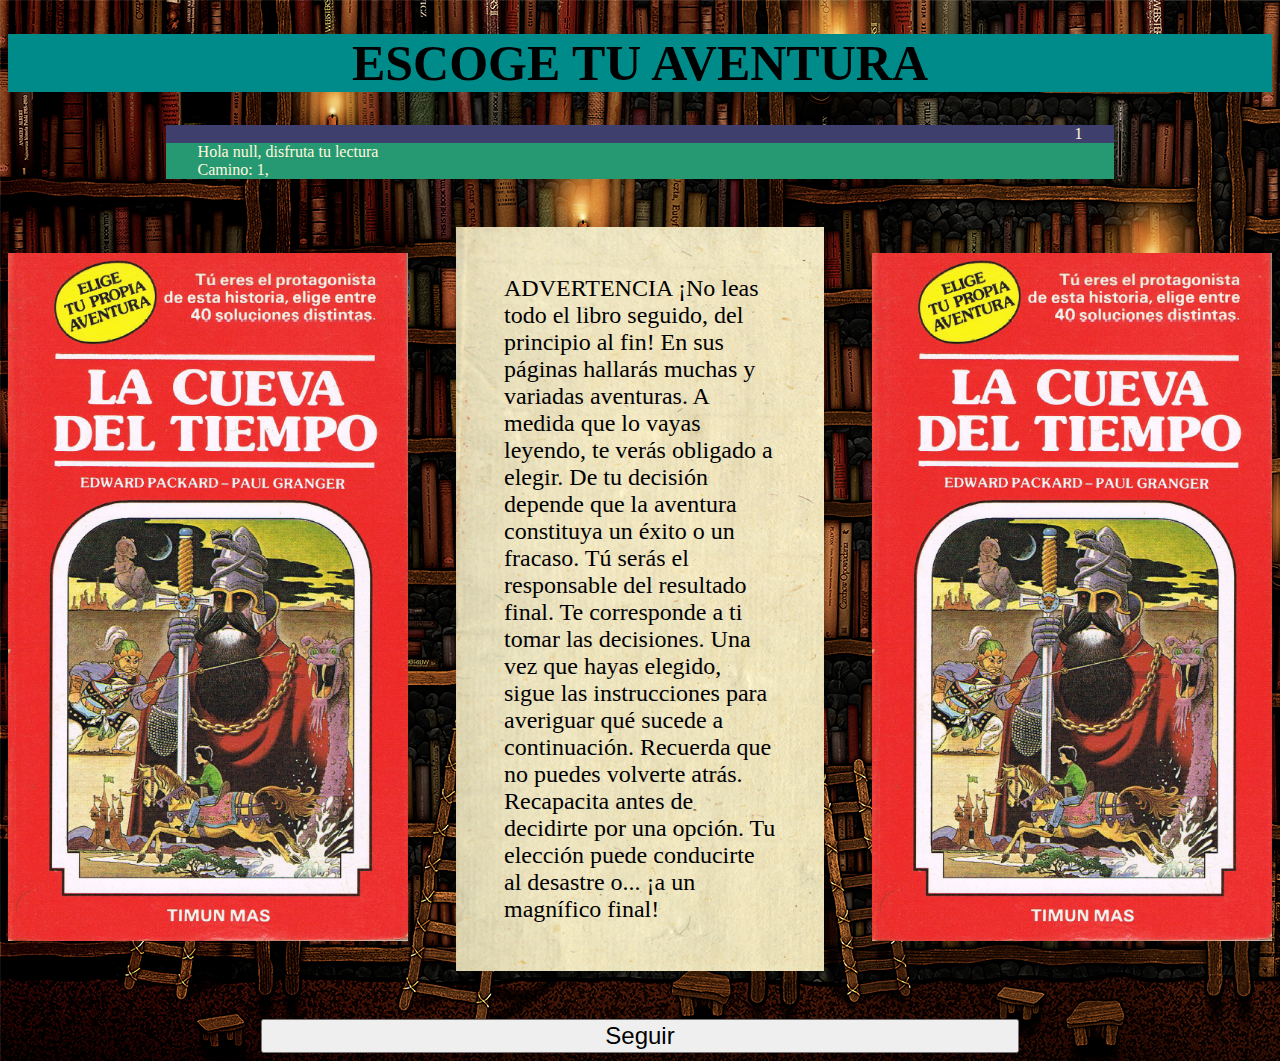
==== commit 79a7af30: "Update index.html" ====
--- a/index.html
+++ b/index.html
@@ -786,7 +786,7 @@
         { actpag: 116, texto: "FIN", opcion1: "Volver a empezar", Pag1: 1 },
       ];
       let pagina = 1;
-      let nombrevar = "Dani"; //prompt("¿Cómo te llamas?");
+      let nombrevar = prompt("¿Cómo te llamas?");
       let nombre = document.querySelector("#nombre");
       let camino = document.querySelector("#camino");
       let caminovar = "Camino: ";
